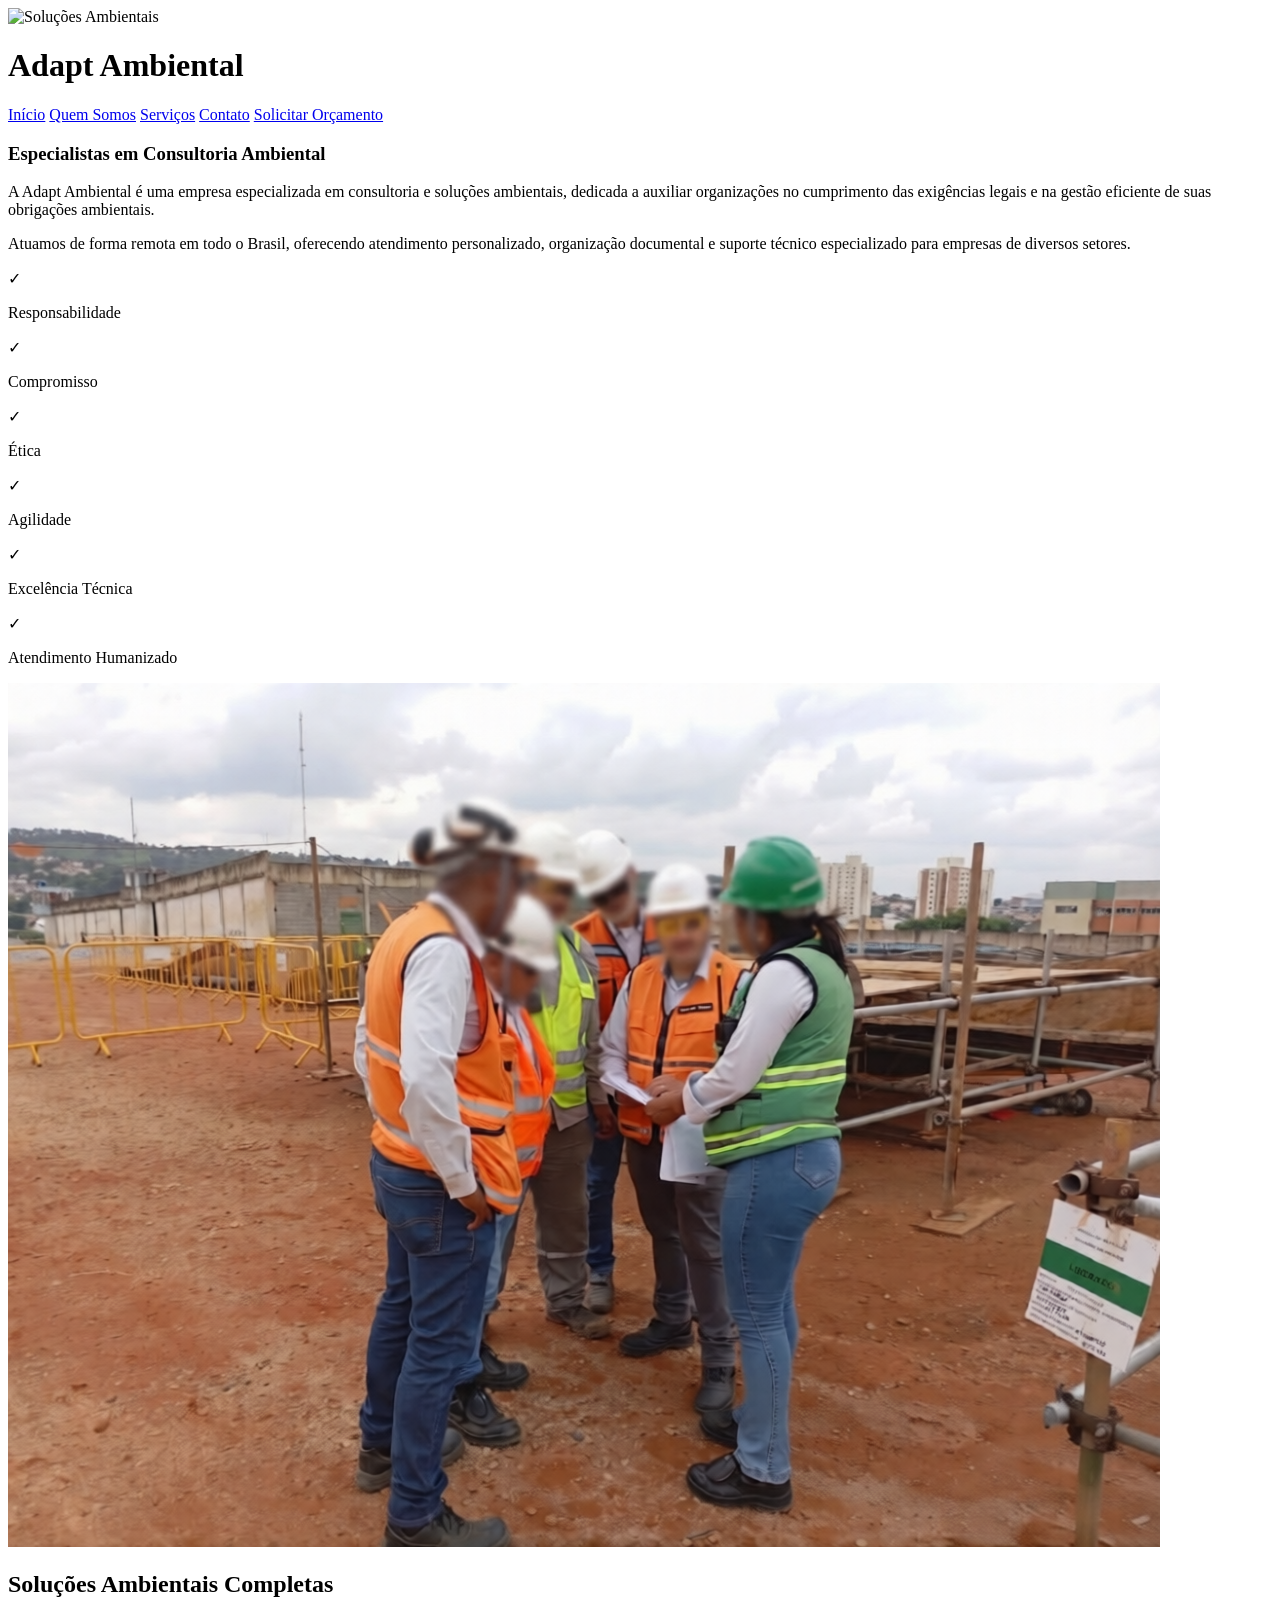
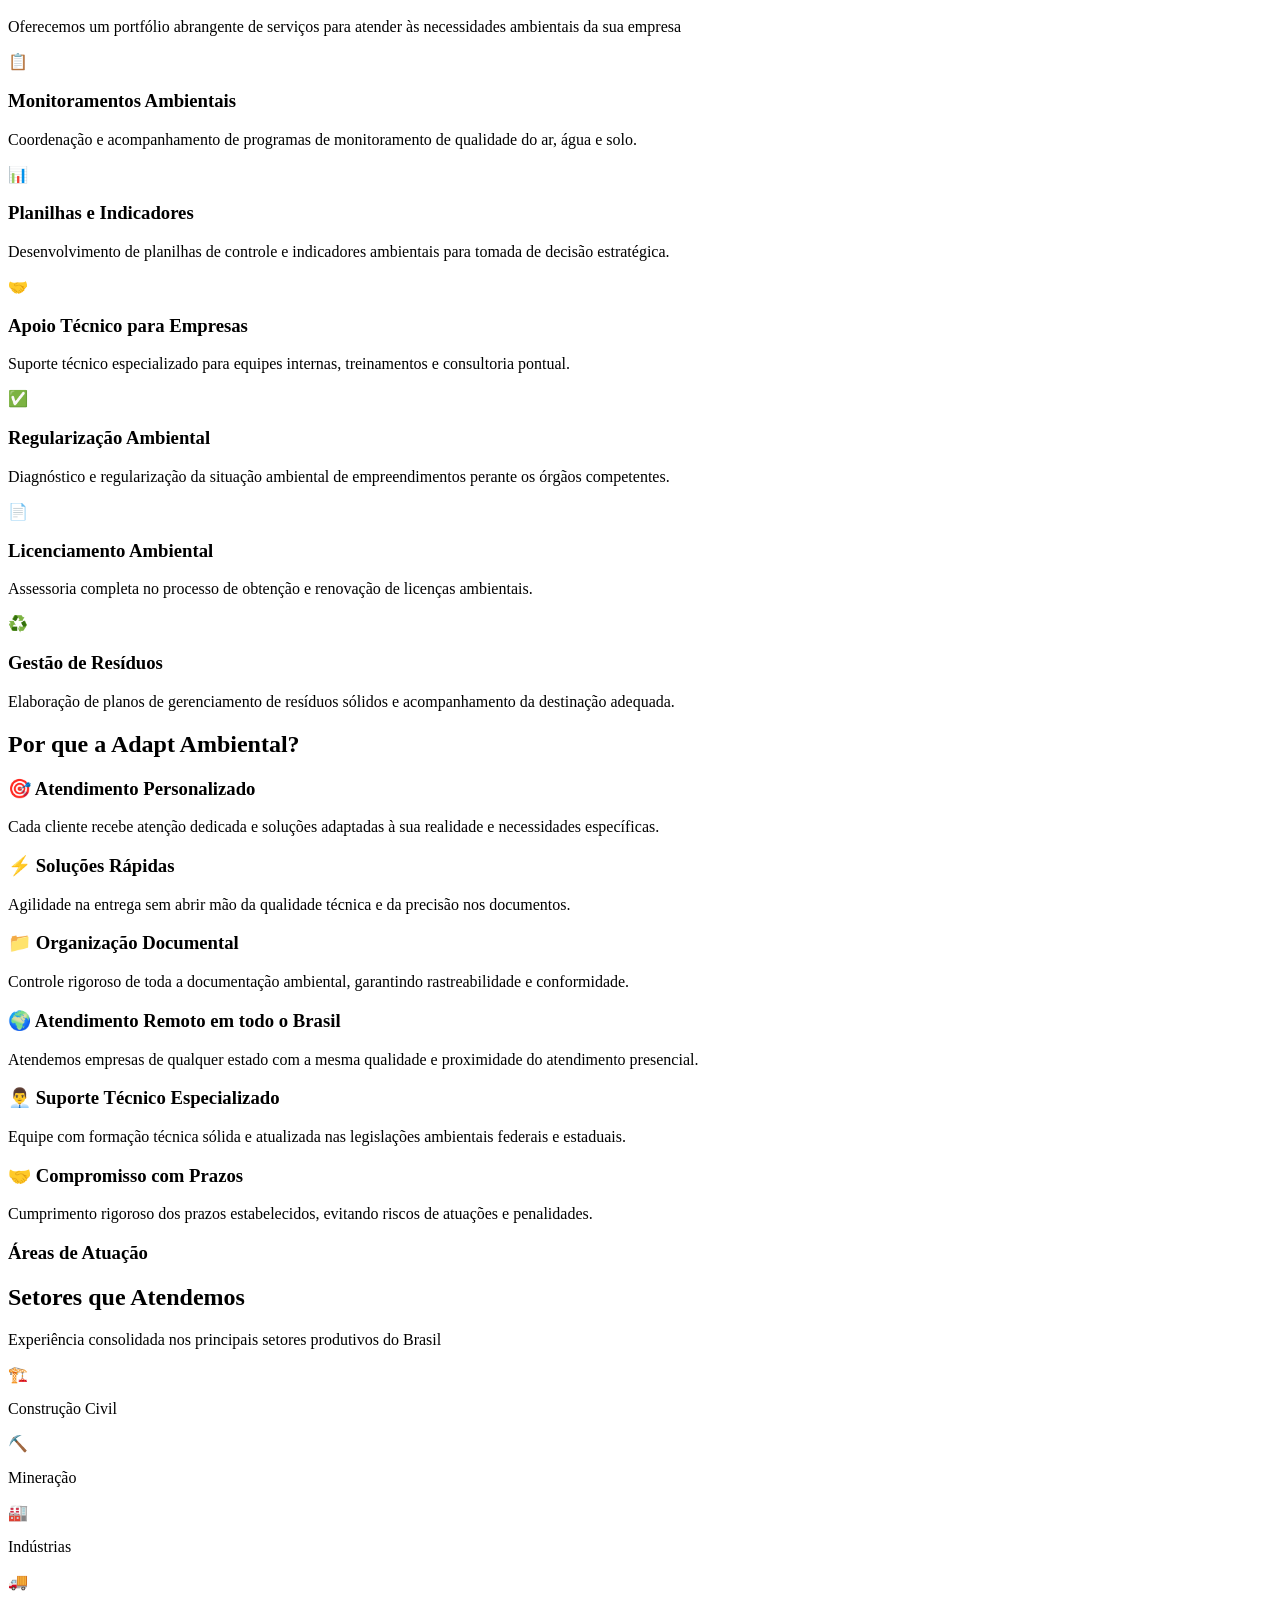
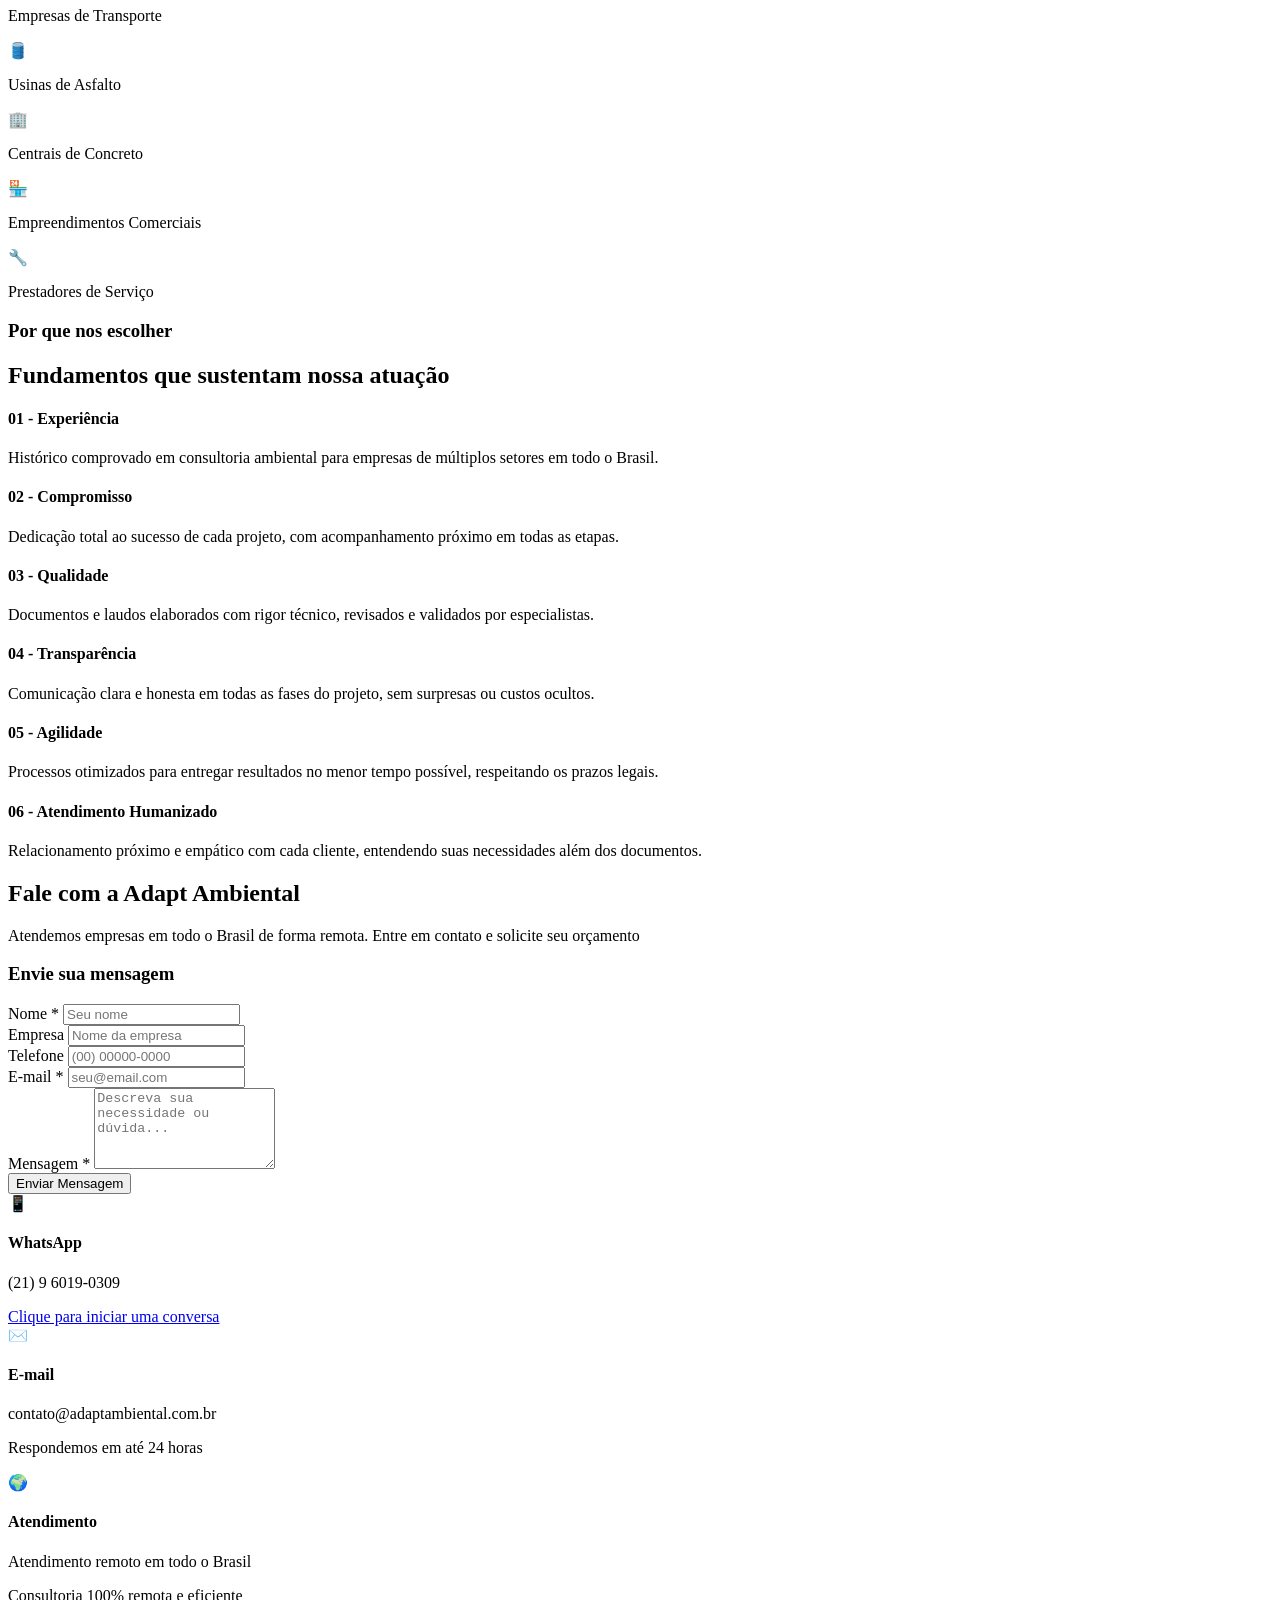
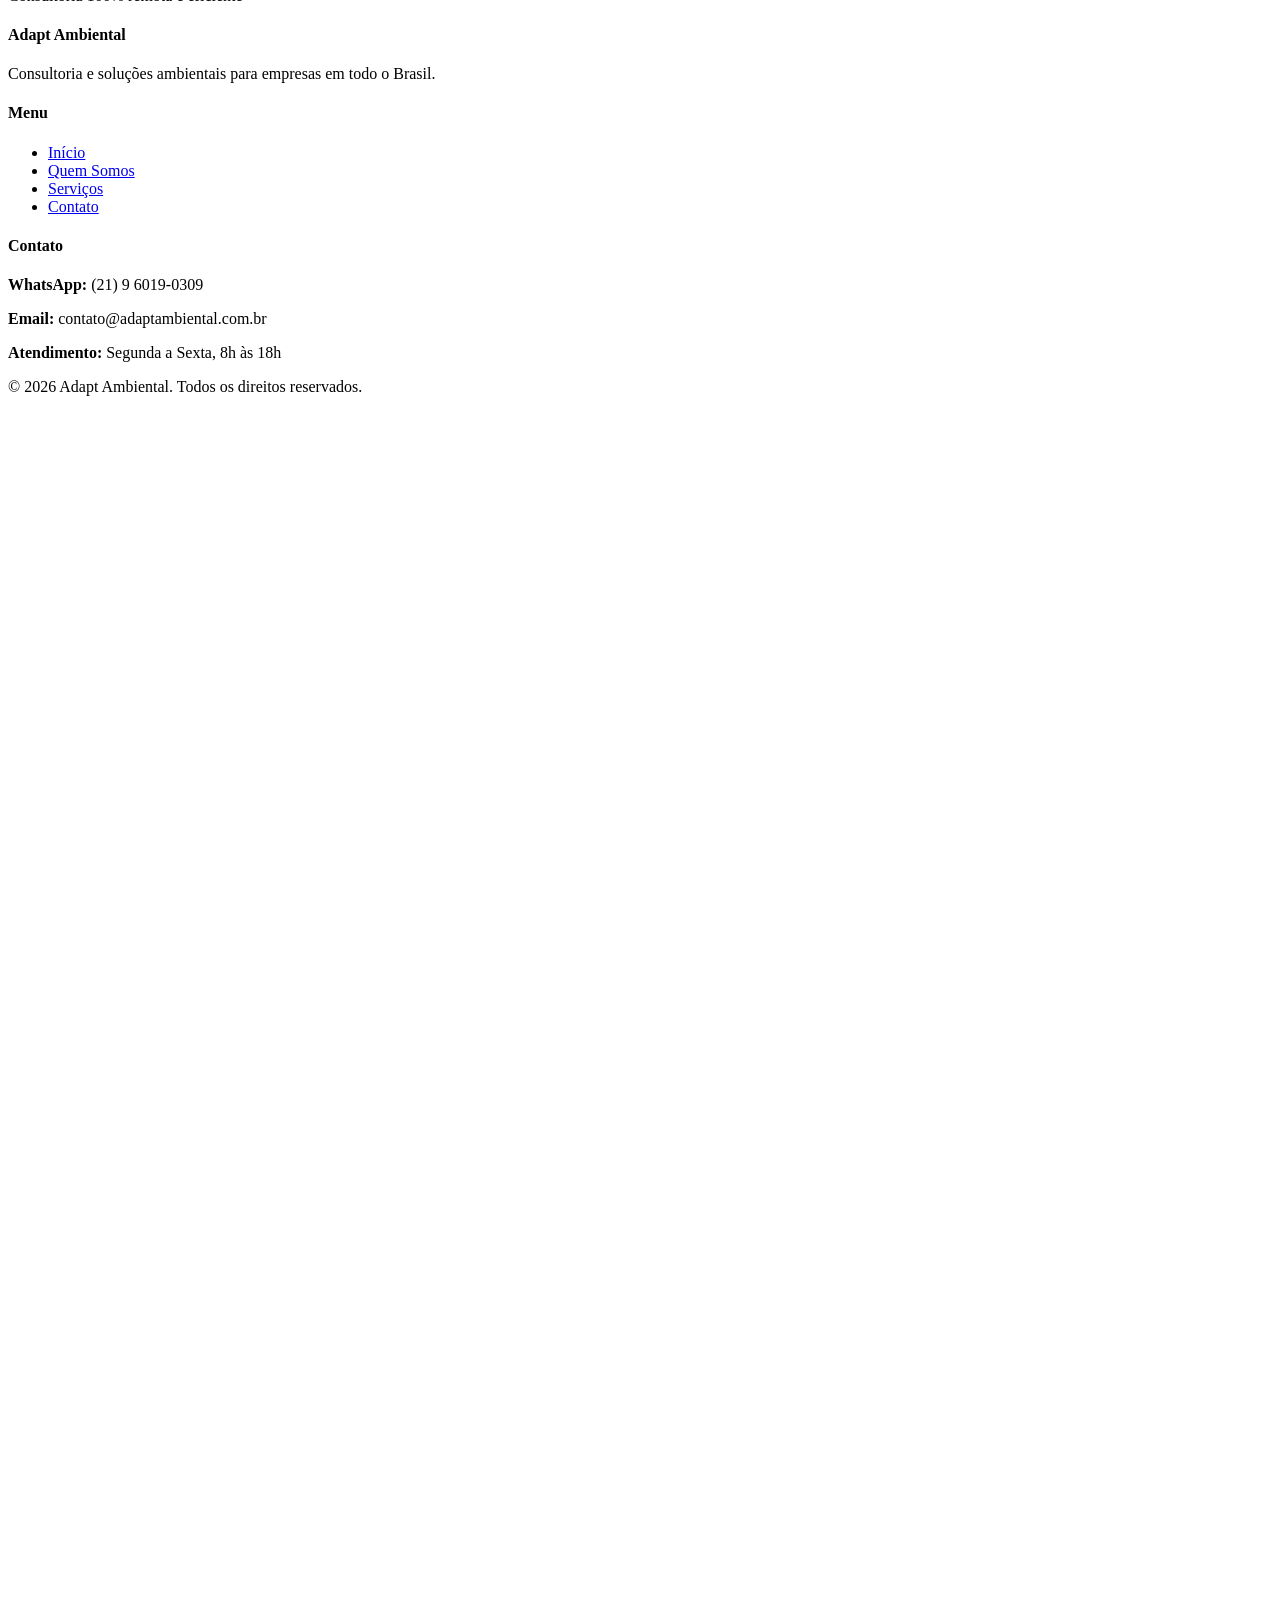
==== index.html @ 5d07e01e "move menu abaixo do banner" ====
<!DOCTYPE html>
<html lang="pt-BR">
<head>
    <meta charset="UTF-8">
    <meta name="viewport" content="width=device-width, initial-scale=1.0">
    <meta http-equiv="X-UA-Compatible" content="ie=edge">
    <link rel="icon" type="image/png" href="images/logo-adapt.png">
    
    <!-- SEO Meta Tags -->
    <title>Adapt Ambiental | Consultoria e Soluções Ambientais</title>
    <meta name="description" content="Consultoria ambiental especializada em licenciamento ambiental, gestão de resíduos, regularização ambiental e documentação técnica para empresas em todo o Brasil.">
    <meta name="keywords" content="consultoria ambiental, licenciamento ambiental, gestão ambiental, gestão de resíduos, regularização ambiental">
    <meta name="author" content="Adapt Ambiental">
    <link rel="canonical" href="https://adaptambiental.com.br/">
    
    <!-- Open Graph -->
    <meta property="og:type" content="website">
    <meta property="og:url" content="https://adaptambiental.com.br/">
    <meta property="og:title" content="Adapt Ambiental | Consultoria e Soluções Ambientais">
    <meta property="og:description" content="Soluções ambientais com responsabilidade, segurança e resultados.">
    <meta property="og:locale" content="pt_BR">
    
    <!-- JSON-LD Schema -->
    <script type="application/ld+json">
    {
        "@context": "https://schema.org",
        "@type": "Organization",
        "name": "Adapt Ambiental",
        "url": "https://adaptambiental.com.br/",
        "description": "Consultoria ambiental especializada em licenciamento, gestão de resíduos e regularização ambiental",
        "contactPoint": {
            "@type": "ContactPoint",
            "telephone": "+55-21-96019-0309",
            "contactType": "Customer Support"
        }
    }
    </script>

</head>
<body>

     
      <main>


          <!-- Hero -->

        <section id="inicio" class="hero">
            <img src="images/banner-main-1600.webp" 
                   alt="Soluções Ambientais" 
                   class="hero-image">
            <div class="hero-overlay">
                <div class="hero-content">
                </div>
            </div>
             </section>
             <header class="header">

          <div class="container">

             <div class="logo"><h1>Adapt Ambiental</h1></div>

              <nav class="nav">

                  <a href="#inicio">Início</a>

                  <a href="#quem-somos">Quem Somos</a>

                  <a href="#servicos">Serviços</a>

                  <a href="#contato">Contato</a>

                  <a href="#contato" class="btn-primary">Solicitar Orçamento</a>

                 </nav>

                 <div class="menu-toggle" id="menuToggle">

                 <span></span><span></span><span></span>

              </div>

          </div>

      </header>


          <!-- Quem Somos -->
    
        <section id="quem-somos" class="quem-somos">
            <div class="container">
                <div class="quem-somos-grid">
                    <div class="quem-somos-text">
                        <h3>Especialistas em Consultoria Ambiental</h3>
                        <p>A Adapt Ambiental é uma empresa especializada em consultoria e soluções ambientais, dedicada a auxiliar organizações no cumprimento das exigências legais e na gestão eficiente de suas obrigações ambientais.</p>
                        <p>Atuamos de forma remota em todo o Brasil, oferecendo atendimento personalizado, organização documental e suporte técnico especializado para empresas de diversos setores.</p>
                        <div class="valores">
                            <div class="valor"><span class="valor-icon">✓</span><p>Responsabilidade</p></div>
                            <div class="valor"><span class="valor-icon">✓</span><p>Compromisso</p></div>
                            <div class="valor"><span class="valor-icon">✓</span><p>Ética</p></div>
                            <div class="valor"><span class="valor-icon">✓</span><p>Agilidade</p></div>
                            <div class="valor"><span class="valor-icon">✓</span><p>Excelência Técnica</p></div>
                            <div class="valor"><span class="valor-icon">✓</span><p>Atendimento Humanizado</p></div>
                        </div>
                    </div>
                    <div class="quem-somos-image">
                       <img src="images/Quem-somos.webp" alt="Equipe Adapt Ambiental" loading="lazy">
                </div>
            </div>
        </section>

        <!-- Serviços -->
        <section id="servicos" class="servicos">
            <div class="container">
                <h2 class="section-title">Soluções Ambientais Completas</h2>
                <p class="section-subtitle">Oferecemos um portfólio abrangente de serviços para atender às necessidades ambientais da sua empresa</p>
                <div class="servicos-grid">
                    <div class="servico-card">
                        <div class="servico-icon">📋</div>
                        <h3>Monitoramentos Ambientais</h3>
                        <p>Coordenação e acompanhamento de programas de monitoramento de qualidade do ar, água e solo.</p>
                    </div>
                    <div class="servico-card">
                        <div class="servico-icon">📊</div>
                        <h3>Planilhas e Indicadores</h3>
                        <p>Desenvolvimento de planilhas de controle e indicadores ambientais para tomada de decisão estratégica.</p>
                    </div>
                    <div class="servico-card">
                        <div class="servico-icon">🤝</div>
                        <h3>Apoio Técnico para Empresas</h3>
                        <p>Suporte técnico especializado para equipes internas, treinamentos e consultoria pontual.</p>
                    </div>
                    <div class="servico-card">
                        <div class="servico-icon">✅</div>
                        <h3>Regularização Ambiental</h3>
                        <p>Diagnóstico e regularização da situação ambiental de empreendimentos perante os órgãos competentes.</p>
                    </div>
                    <div class="servico-card">
                        <div class="servico-icon">📄</div>
                        <h3>Licenciamento Ambiental</h3>
                        <p>Assessoria completa no processo de obtenção e renovação de licenças ambientais.</p>
                    </div>
                    <div class="servico-card">
                        <div class="servico-icon">♻️</div>
                        <h3>Gestão de Resíduos</h3>
                        <p>Elaboração de planos de gerenciamento de resíduos sólidos e acompanhamento da destinação adequada.</p>
                    </div>
                </div>
            </div>
        </section>

        <!-- Diferenciais -->
        <section class="diferenciais">
            <div class="container">
                <h2 class="section-title">Por que a Adapt Ambiental?</h2>
                <div class="diferenciais-grid">
                    <div class="diferencial">
                        <h3>🎯 Atendimento Personalizado</h3>
                        <p>Cada cliente recebe atenção dedicada e soluções adaptadas à sua realidade e necessidades específicas.</p>
                    </div>
                    <div class="diferencial">
                        <h3>⚡ Soluções Rápidas</h3>
                        <p>Agilidade na entrega sem abrir mão da qualidade técnica e da precisão nos documentos.</p>
                    </div>
                    <div class="diferencial">
                        <h3>📁 Organização Documental</h3>
                        <p>Controle rigoroso de toda a documentação ambiental, garantindo rastreabilidade e conformidade.</p>
                    </div>
                    <div class="diferencial">
                        <h3>🌍 Atendimento Remoto em todo o Brasil</h3>
                        <p>Atendemos empresas de qualquer estado com a mesma qualidade e proximidade do atendimento presencial.</p>
                    </div>
                    <div class="diferencial">
                        <h3>👨‍💼 Suporte Técnico Especializado</h3>
                        <p>Equipe com formação técnica sólida e atualizada nas legislações ambientais federais e estaduais.</p>
                    </div>
                    <div class="diferencial">
                        <h3>🤝 Compromisso com Prazos</h3>
                        <p>Cumprimento rigoroso dos prazos estabelecidos, evitando riscos de atuações e penalidades.</p>
                    </div>
                </div>
            </div>
        </section>

        <!-- Setores -->
        <section class="setores">
            <div class="container">
                <h3 class="section-eyebrow">Áreas de Atuação</h3>
                <h2 class="section-title">Setores que Atendemos</h2>
                <p class="section-subtitle">Experiência consolidada nos principais setores produtivos do Brasil</p>
                <div class="setores-grid">
                    <div class="setor-card"><div class="setor-icon">🏗️</div><p>Construção Civil</p></div>
                    <div class="setor-card"><div class="setor-icon">⛏️</div><p>Mineração</p></div>
                    <div class="setor-card"><div class="setor-icon">🏭</div><p>Indústrias</p></div>
                    <div class="setor-card"><div class="setor-icon">🚚</div><p>Empresas de Transporte</p></div>
                    <div class="setor-card"><div class="setor-icon">🛢️</div><p>Usinas de Asfalto</p></div>
                    <div class="setor-card"><div class="setor-icon">🏢</div><p>Centrais de Concreto</p></div>
                    <div class="setor-card"><div class="setor-icon">🏪</div><p>Empreendimentos Comerciais</p></div>
                    <div class="setor-card"><div class="setor-icon">🔧</div><p>Prestadores de Serviço</p></div>
                </div>
            </div>
        </section>

        <!-- Fundamentos -->
        <section class="fundamentos">
            <div class="container">
                <h3 class="section-eyebrow">Por que nos escolher</h3>
                <h2 class="section-title">Fundamentos que sustentam nossa atuação</h2>
                <div class="fundamentos-grid">
                    <div class="fundamento">
                        <h4>01 - Experiência</h4>
                        <p>Histórico comprovado em consultoria ambiental para empresas de múltiplos setores em todo o Brasil.</p>
                    </div>
                    <div class="fundamento">
                        <h4>02 - Compromisso</h4>
                        <p>Dedicação total ao sucesso de cada projeto, com acompanhamento próximo em todas as etapas.</p>
                    </div>
                    <div class="fundamento">
                        <h4>03 - Qualidade</h4>
                        <p>Documentos e laudos elaborados com rigor técnico, revisados e validados por especialistas.</p>
                    </div>
                    <div class="fundamento">
                        <h4>04 - Transparência</h4>
                        <p>Comunicação clara e honesta em todas as fases do projeto, sem surpresas ou custos ocultos.</p>
                    </div>
                    <div class="fundamento">
                        <h4>05 - Agilidade</h4>
                        <p>Processos otimizados para entregar resultados no menor tempo possível, respeitando os prazos legais.</p>
                    </div>
                    <div class="fundamento">
                        <h4>06 - Atendimento Humanizado</h4>
                        <p>Relacionamento próximo e empático com cada cliente, entendendo suas necessidades além dos documentos.</p>
                    </div>
                </div>
            </div>
        </section>

        <!-- Contato -->
        <section id="contato" class="contato">
            <div class="container">
                <h2 class="section-title">Fale com a Adapt Ambiental</h2>
                <p class="section-subtitle">Atendemos empresas em todo o Brasil de forma remota. Entre em contato e solicite seu orçamento</p>
                <div class="contato-grid">
                    <div class="contato-form">
                        <h3>Envie sua mensagem</h3>
                        <form id="formContato" novalidate>
                            <div class="form-group">
                                <label for="nome">Nome *</label>
                                <input type="text" id="nome" name="nome" required placeholder="Seu nome" maxlength="100">
                                <span class="error" id="erroNome"></span>
                            </div>
                            <div class="form-row">
                                <div class="form-group">
                                    <label for="empresa">Empresa</label>
                                    <input type="text" id="empresa" name="empresa" placeholder="Nome da empresa" maxlength="100">
                                </div>
                                <div class="form-group">
                                    <label for="telefone">Telefone</label>
                                    <input type="tel" id="telefone" name="telefone" placeholder="(00) 00000-0000" maxlength="15">
                                </div>
                            </div>
                            <div class="form-group">
                                <label for="email">E-mail *</label>
                                <input type="email" id="email" name="email" required placeholder="seu@email.com" maxlength="100">
                                <span class="error" id="erroEmail"></span>
                            </div>
                            <div class="form-group">
                                <label for="mensagem">Mensagem *</label>
                                <textarea id="mensagem" name="mensagem" required placeholder="Descreva sua necessidade ou dúvida..." rows="5" maxlength="1000"></textarea>
                                <span class="error" id="erroMensagem"></span>
                            </div>
                            <div class="form-status" id="formStatus"></div>
                            <button type="submit" class="btn-primary btn-submit" id="btnSubmit">Enviar Mensagem</button>
                        </form>
                    </div>
                    <div class="contato-info">
                        <div class="info-card">
                            <div class="info-icon">📱</div>
                            <h4>WhatsApp</h4>
                            <p class="info-value">(21) 9 6019-0309</p>
                            <a href="https://wa.me/5521960190309" target="_blank" rel="noopener noreferrer" class="info-link">Clique para iniciar uma conversa</a>
                        </div>
                        <div class="info-card">
                            <div class="info-icon">✉️</div>
                            <h4>E-mail</h4>
                            <p class="info-value">contato@adaptambiental.com.br</p>
                            <p class="info-desc">Respondemos em até 24 horas</p>
                        </div>
                        <div class="info-card">
                            <div class="info-icon">🌍</div>
                            <h4>Atendimento</h4>
                            <p class="info-value">Atendimento remoto em todo o Brasil</p>
                            <p class="info-desc">Consultoria 100% remota e eficiente</p>
                        </div>
                    </div>
                </div>
            </div>
        </section>
    </main>

    <!-- Footer -->
    <footer class="footer">
        <div class="container">
            <div class="footer-grid">
                <div class="footer-col">
                    <h4>Adapt Ambiental</h4>
                    <p>Consultoria e soluções ambientais para empresas em todo o Brasil.</p>
                </div>
                <div class="footer-col">
                    <h4>Menu</h4>
                    <ul>
                        <li><a href="#inicio">Início</a></li>
                        <li><a href="#quem-somos">Quem Somos</a></li>
                        <li><a href="#servicos">Serviços</a></li>
                        <li><a href="#contato">Contato</a></li>
                    </ul>
                </div>
                <div class="footer-col">
                    <h4>Contato</h4>
                    <p><strong>WhatsApp:</strong> (21) 9 6019-0309</p>
                    <p><strong>Email:</strong> contato@adaptambiental.com.br</p>
                    <p><strong>Atendimento:</strong> Segunda a Sexta, 8h às 18h</p>
                </div>
            </div>
            <div class="footer-bottom">
                <p>&copy; 2026 Adapt Ambiental. Todos os direitos reservados.</p>
            </div>
        </div>
    </footer>

    <!-- WhatsApp Button -->
    <a href="https://wa.me/5521960190309" target="_blank" rel="noopener noreferrer" class="whatsapp-btn" aria-label="Falar pelo WhatsApp">
        <span class="pulse"></span>
        <svg xmlns="http://www.w3.org/2000/svg" viewBox="0 0 24 24" fill="white"><path d="M17.472 14.382c-.297-.149-1.758-.867-2.03-.967-.273-.099-.471-.148-.67.15-.197.297-.767.966-.94 1.164-.173.199-.347.223-.644.075-.297-.15-1.255-.463-2.39-1.475-.883-.788-1.48-1.761-1.653-2.059-.173-.297-.018-.458.13-.606.134-.133.298-.347.446-.52.149-.174.198-.298.298-.497.099-.198.05-.371-.025-.52-.075-.149-.669-1.612-.916-2.207-.242-.579-.487-.5-.669-.51-.173-.008-.371-.01-.57-.01-.198 0-.52.074-.792.372-.272.297-1.04 1.016-1.04 2.479 0 1.462 1.065 2.875 1.213 3.074.149.198 2.096 3.2 5.077 4.487.709.306 1.262.489 1.694.625.712.227 1.36.195 1.871.118.571-.085 1.758-.719 2.006-1.413.248-.694.248-1.289.173-1.413-.074-.124-.272-.198-.57-.347m-5.421 7.403h-.004a9.87 9.87 0 01-5.031-1.378l-.361-.214-3.741.982.998-3.648-.235-.374a9.86 9.86 0 01-1.51-5.26c.001-5.45 4.436-9.884 9.888-9.884 2.64 0 5.122 1.03 6.988 2.898a9.825 9.825 0 012.893 6.994c-.003 5.45-4.437 9.884-9.885 9.884m8.413-18.297A11.815 11.815 0 0012.05 0C5.495 0 .16 5.335.157 11.892c0 2.096.547 4.142 1.588 5.945L.057 24l6.305-1.654a11.882 11.882 0 005.683 1.448h.005c6.554 0 11.89-5.335 11.893-11.893a11.821 11.821 0 00-3.48-8.413z"/></svg>
    </a>

    <script src="script.js"></script>
</body>
</html>
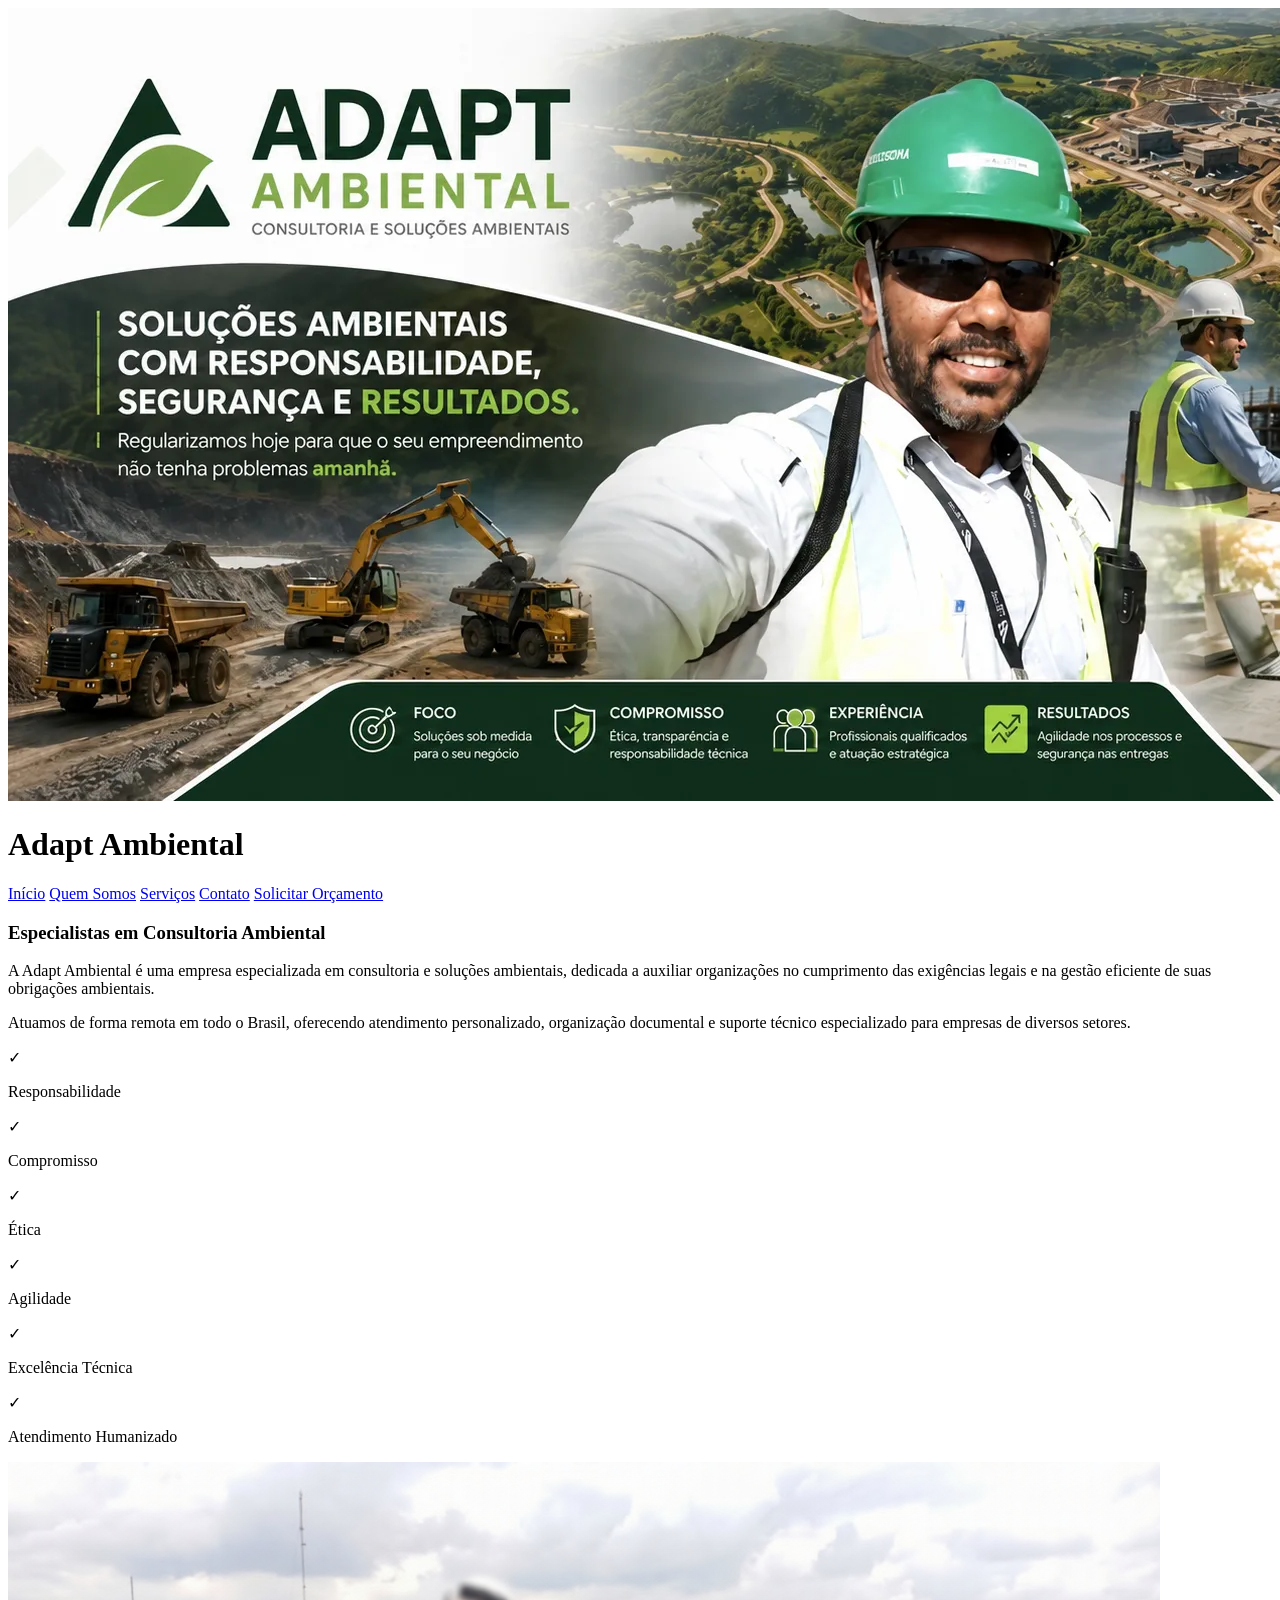
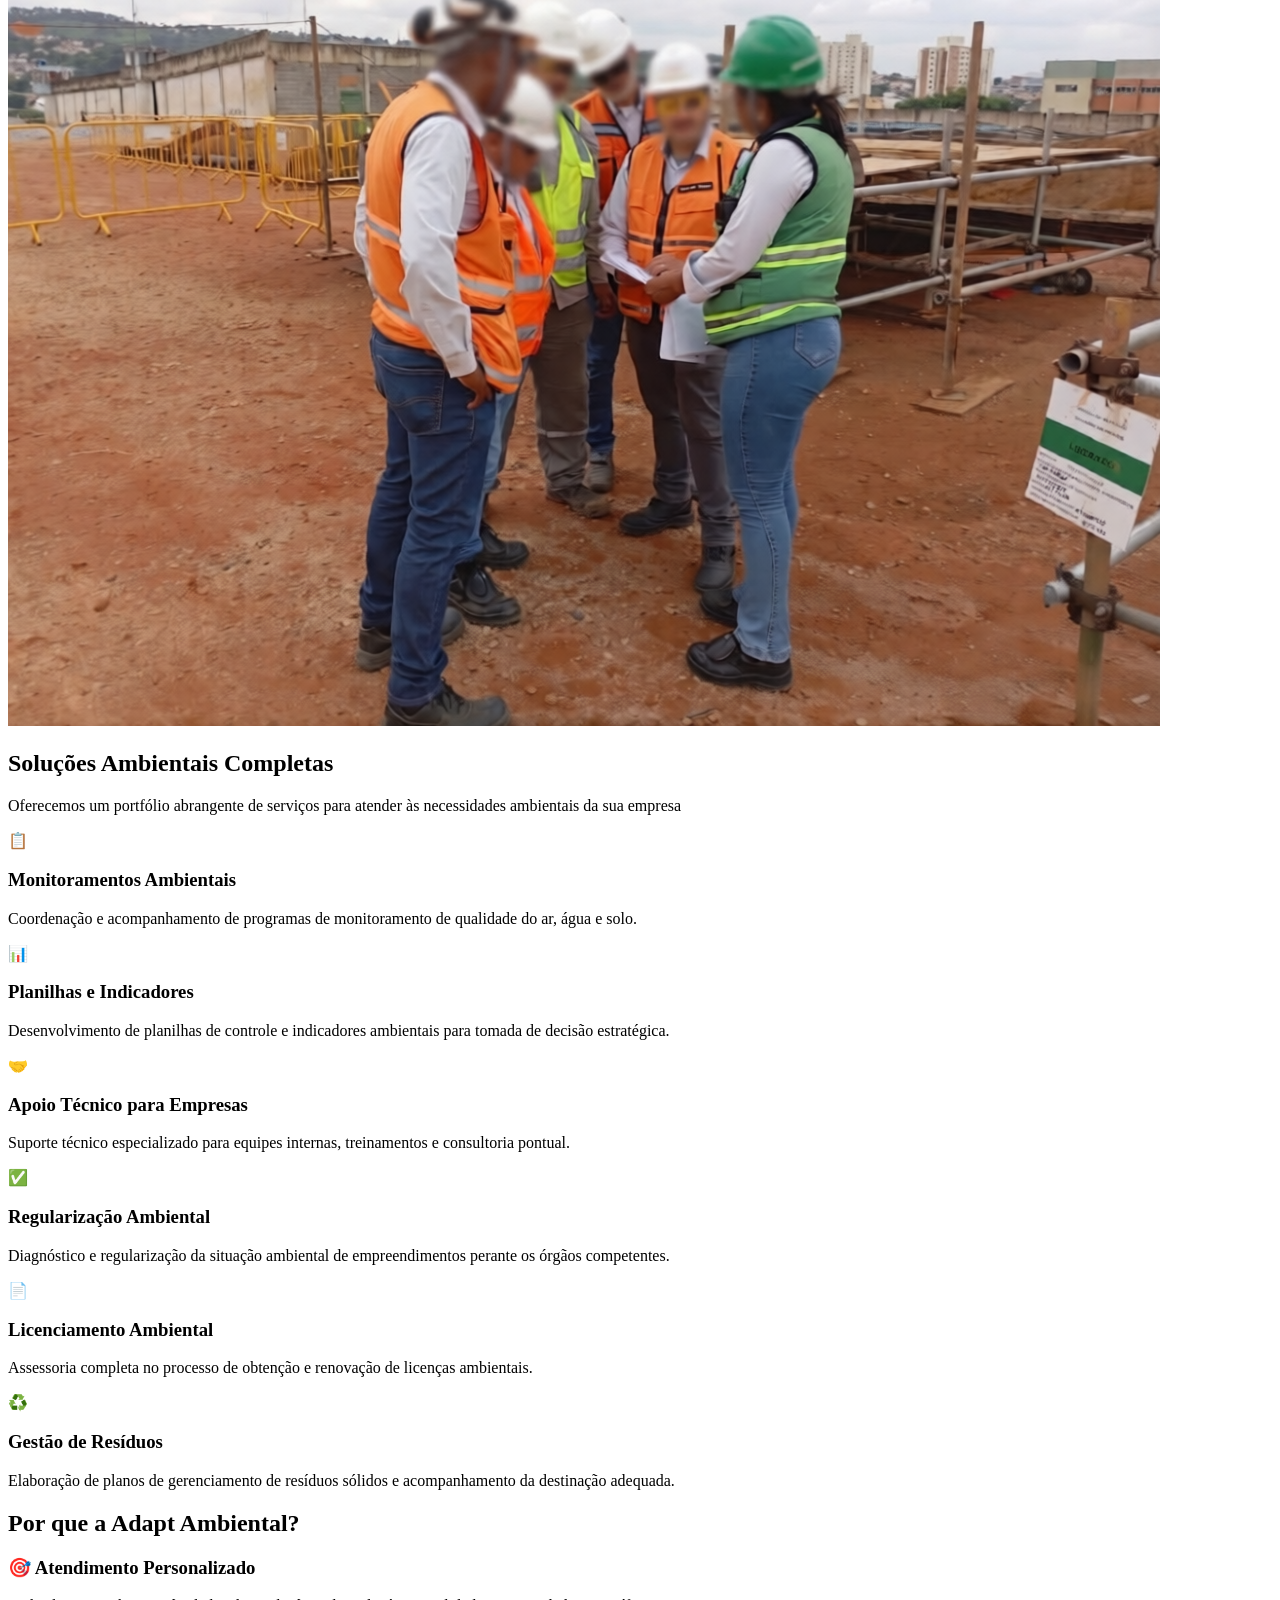
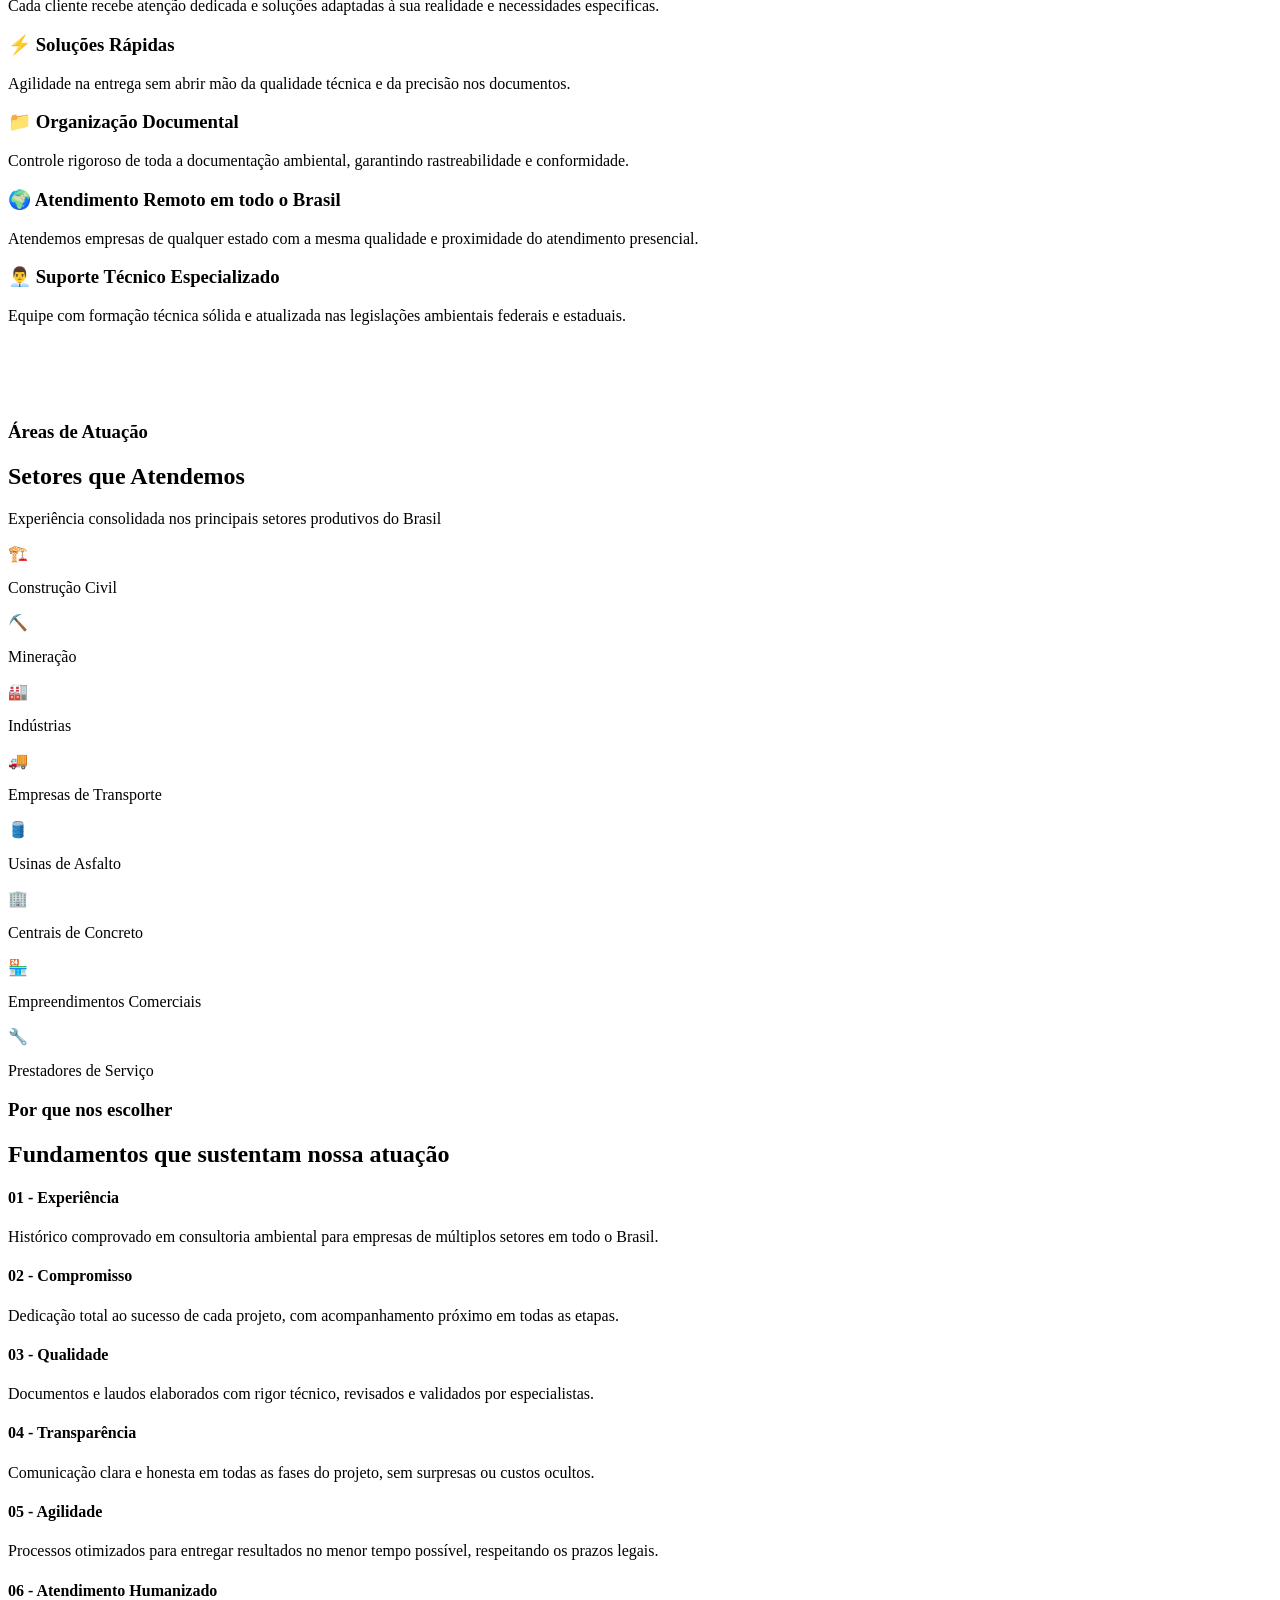
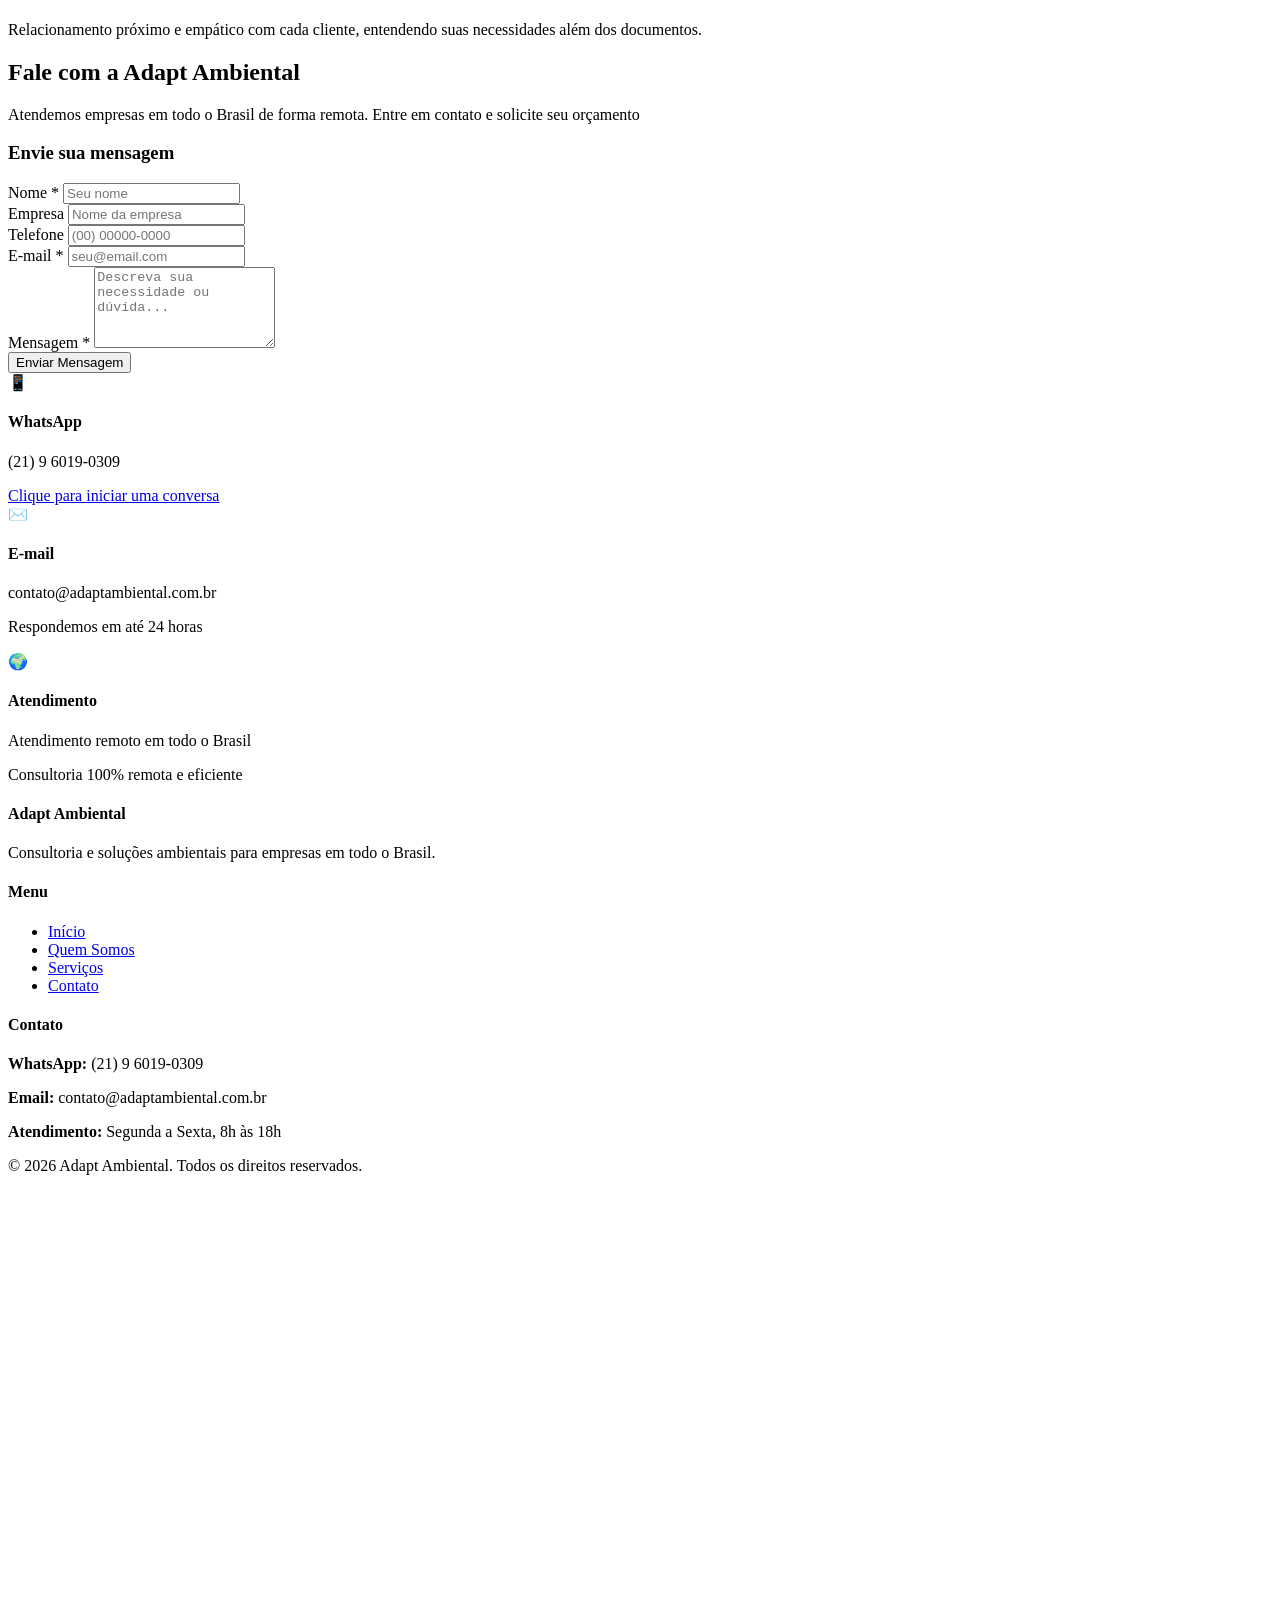
==== commit 812e6aee: "fix(hero): add picture element with srcset for desktop (1600) and mobile (1200) banners" ====
--- a/index.html
+++ b/index.html
@@ -39,54 +39,39 @@
 </head>
 <body>
 
-     
-      <main>
-
-
-          <!-- Hero -->
-
+    <main>
+
+        <!-- Hero -->
         <section id="inicio" class="hero">
-            <img src="images/banner-main-1600.webp" 
-                   alt="Soluções Ambientais" 
-                   class="hero-image">
+            <picture>
+                <source media="(max-width: 768px)" srcset="images/banner-main-1200.webp">
+                <img src="images/banner-main-1600.webp"
+                     alt="Soluções Ambientais"
+                     class="hero-image">
+            </picture>
             <div class="hero-overlay">
                 <div class="hero-content">
                 </div>
             </div>
-             </section>
-             <header class="header">
-
-          <div class="container">
-
-             <div class="logo"><h1>Adapt Ambiental</h1></div>
-
-              <nav class="nav">
-
-                  <a href="#inicio">Início</a>
-
-                  <a href="#quem-somos">Quem Somos</a>
-
-                  <a href="#servicos">Serviços</a>
-
-                  <a href="#contato">Contato</a>
-
-                  <a href="#contato" class="btn-primary">Solicitar Orçamento</a>
-
-                 </nav>
-
-                 <div class="menu-toggle" id="menuToggle">
-
-                 <span></span><span></span><span></span>
-
-              </div>
-
-          </div>
-
-      </header>
-
-
-          <!-- Quem Somos -->
-    
+        </section>
+
+        <header class="header">
+            <div class="container">
+                <div class="logo"><h1>Adapt Ambiental</h1></div>
+                <nav class="nav">
+                    <a href="#inicio">Início</a>
+                    <a href="#quem-somos">Quem Somos</a>
+                    <a href="#servicos">Serviços</a>
+                    <a href="#contato">Contato</a>
+                    <a href="#contato" class="btn-primary">Solicitar Orçamento</a>
+                </nav>
+                <div class="menu-toggle" id="menuToggle">
+                    <span></span><span></span><span></span>
+                </div>
+            </div>
+        </header>
+
+        <!-- Quem Somos -->
         <section id="quem-somos" class="quem-somos">
             <div class="container">
                 <div class="quem-somos-grid">
@@ -104,7 +89,8 @@
                         </div>
                     </div>
                     <div class="quem-somos-image">
-                       <img src="images/Quem-somos.webp" alt="Equipe Adapt Ambiental" loading="lazy">
+                        <img src="images/Quem-somos.webp" alt="Equipe Adapt Ambiental" loading="lazy">
+                    </div>
                 </div>
             </div>
         </section>
@@ -331,9 +317,9 @@
     <!-- WhatsApp Button -->
     <a href="https://wa.me/5521960190309" target="_blank" rel="noopener noreferrer" class="whatsapp-btn" aria-label="Falar pelo WhatsApp">
         <span class="pulse"></span>
-        <svg xmlns="http://www.w3.org/2000/svg" viewBox="0 0 24 24" fill="white"><path d="M17.472 14.382c-.297-.149-1.758-.867-2.03-.967-.273-.099-.471-.148-.67.15-.197.297-.767.966-.94 1.164-.173.199-.347.223-.644.075-.297-.15-1.255-.463-2.39-1.475-.883-.788-1.48-1.761-1.653-2.059-.173-.297-.018-.458.13-.606.134-.133.298-.347.446-.52.149-.174.198-.298.298-.497.099-.198.05-.371-.025-.52-.075-.149-.669-1.612-.916-2.207-.242-.579-.487-.5-.669-.51-.173-.008-.371-.01-.57-.01-.198 0-.52.074-.792.372-.272.297-1.04 1.016-1.04 2.479 0 1.462 1.065 2.875 1.213 3.074.149.198 2.096 3.2 5.077 4.487.709.306 1.262.489 1.694.625.712.227 1.36.195 1.871.118.571-.085 1.758-.719 2.006-1.413.248-.694.248-1.289.173-1.413-.074-.124-.272-.198-.57-.347m-5.421 7.403h-.004a9.87 9.87 0 01-5.031-1.378l-.361-.214-3.741.982.998-3.648-.235-.374a9.86 9.86 0 01-1.51-5.26c.001-5.45 4.436-9.884 9.888-9.884 2.64 0 5.122 1.03 6.988 2.898a9.825 9.825 0 012.893 6.994c-.003 5.45-4.437 9.884-9.885 9.884m8.413-18.297A11.815 11.815 0 0012.05 0C5.495 0 .16 5.335.157 11.892c0 2.096.547 4.142 1.588 5.945L.057 24l6.305-1.654a11.882 11.882 0 005.683 1.448h.005c6.554 0 11.89-5.335 11.893-11.893a11.821 11.821 0 00-3.48-8.413z"/></svg>
+        <svg xmlns="http://www.w3.org/2000/svg" viewBox="0 0 24 24" fill="white"><path d="M17.472 14.382c-.297-.149-1.758-.867-2.03-.967-.273-.099-.471-.148-.67.15-.197.297-.767.966-.94 1.164-.173.199-.347.223-.644.075-.297-.15-1.255-.463-2.39-1.475-.883-.788-1.48-1.761-1.653-2.059-.173-.297-.018-.458.13-.606.134-.133.298-.347.446-.52.149-.174.198-.298.298-.497.099-.198.05-.371-.025-.52-.075-.149-.669-1.612-.916-2.207-.242-.579-.487-.5-.669-.51-.173-.008-.371-.01-.57-.01-.198 0-.52.074-.792.372-.272.297-1.04 1.016-1.04 2.479 0 1.462 1.065 2.875 1.213 3.074.149.198 2.096 3.2 5.077 4.487.709.306 1.262.489 1.694.625.712.227 1.36.195 1.871.118.571-.085 1.758-.719 2.006-1.413.248-.694.248-1.289.173-1.413-.074-.124-.272-.198-.57-.347m-5.421 7.403h-.004a9.87 9.87 0 01-5.031-1.378l-.361-.214-3.741.982.998-3.648-.235-.374a9.86 9.86 0 01-1.51-5.26c.001-5.45 4.436-9.884 9.888-9.884 2.64 0 5.122 1.03 6.988 2.898a9.825 9.825 0 012.893 6.994c-.003 5.45-4.437 9.884-9.885 9.884m8.413-18.297A11.815 11.815 0 0012.05 0C5.495 0 .16 5.335.157 11.892c0 2.096.547 4.142 1.588 5.945L.057 24l6.305-1.654a11.882 11.882 0 005.683 1.448h.005c6.554 0 11.89-5.335 11.893-11.893a11.821 11.821 0 00-3.48-8.413Z"/></svg>
     </a>
 
     <script src="script.js"></script>
 </body>
-</html>+</html>
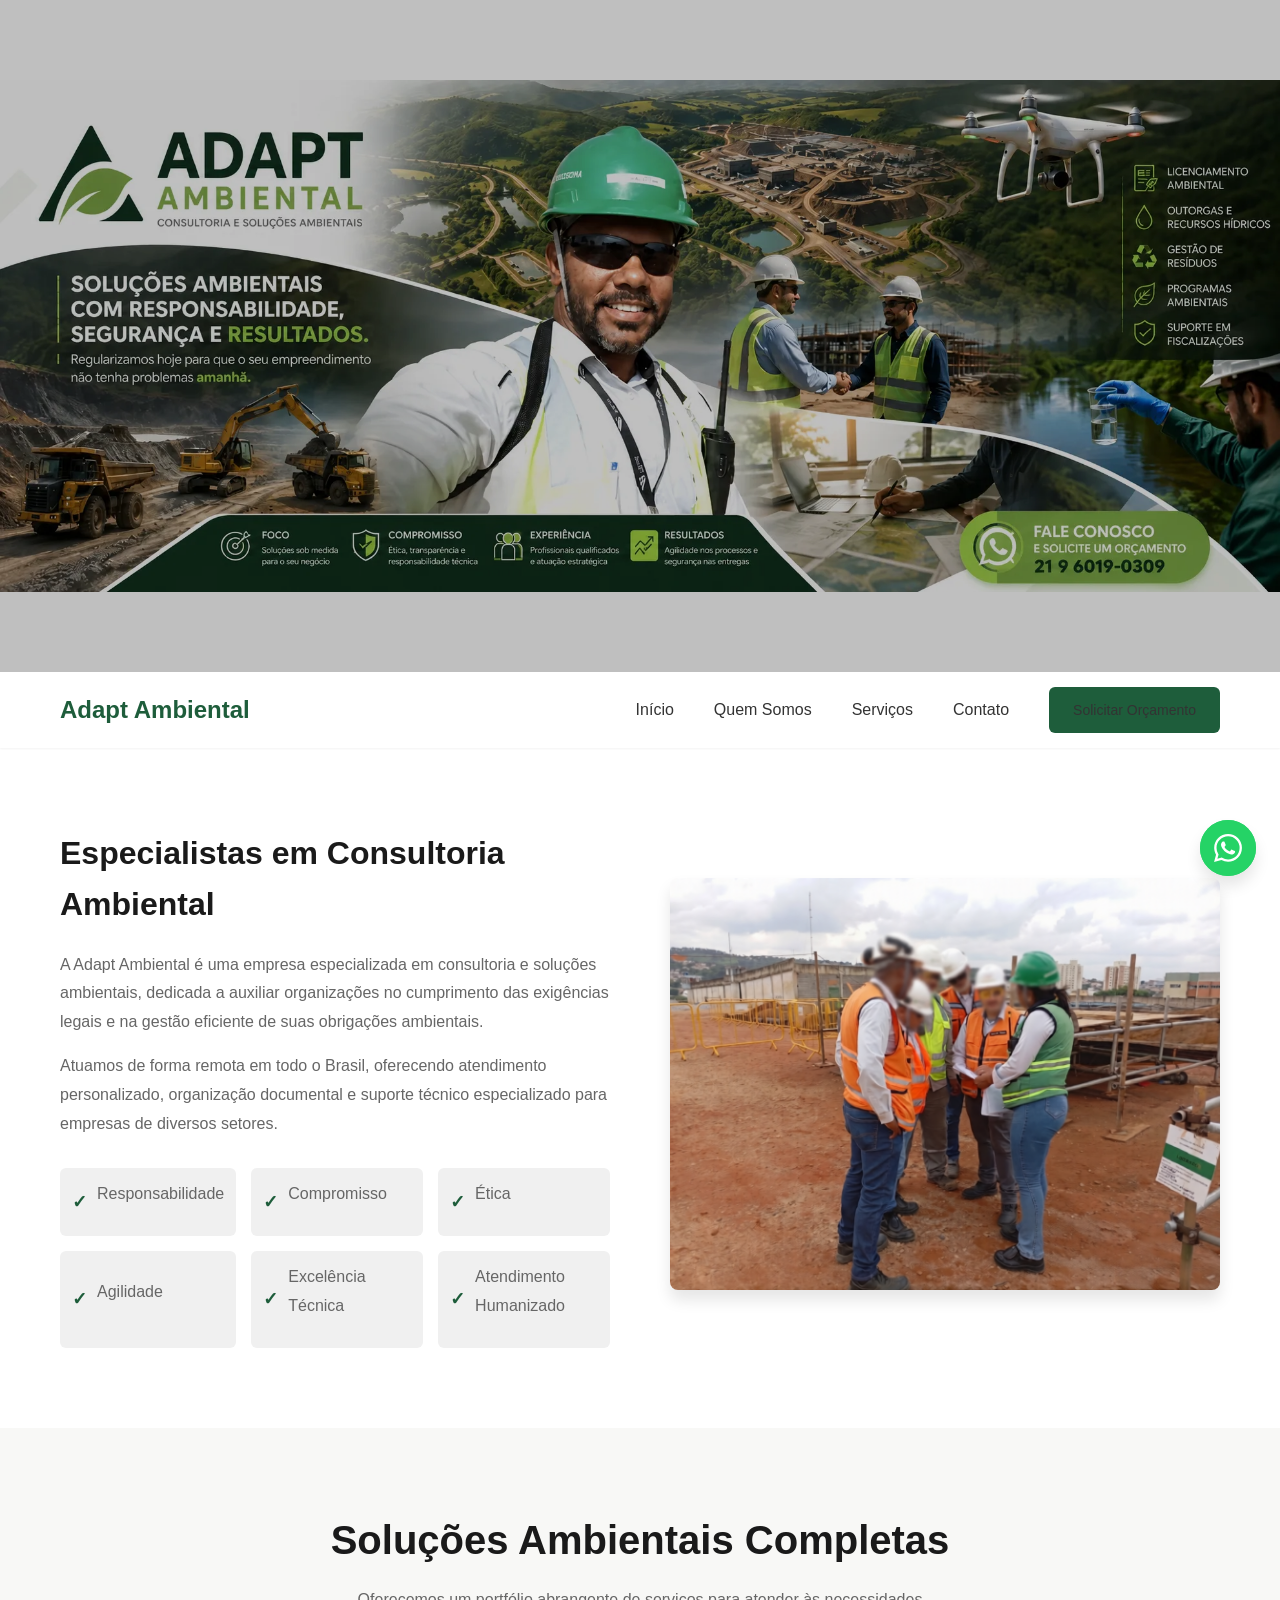
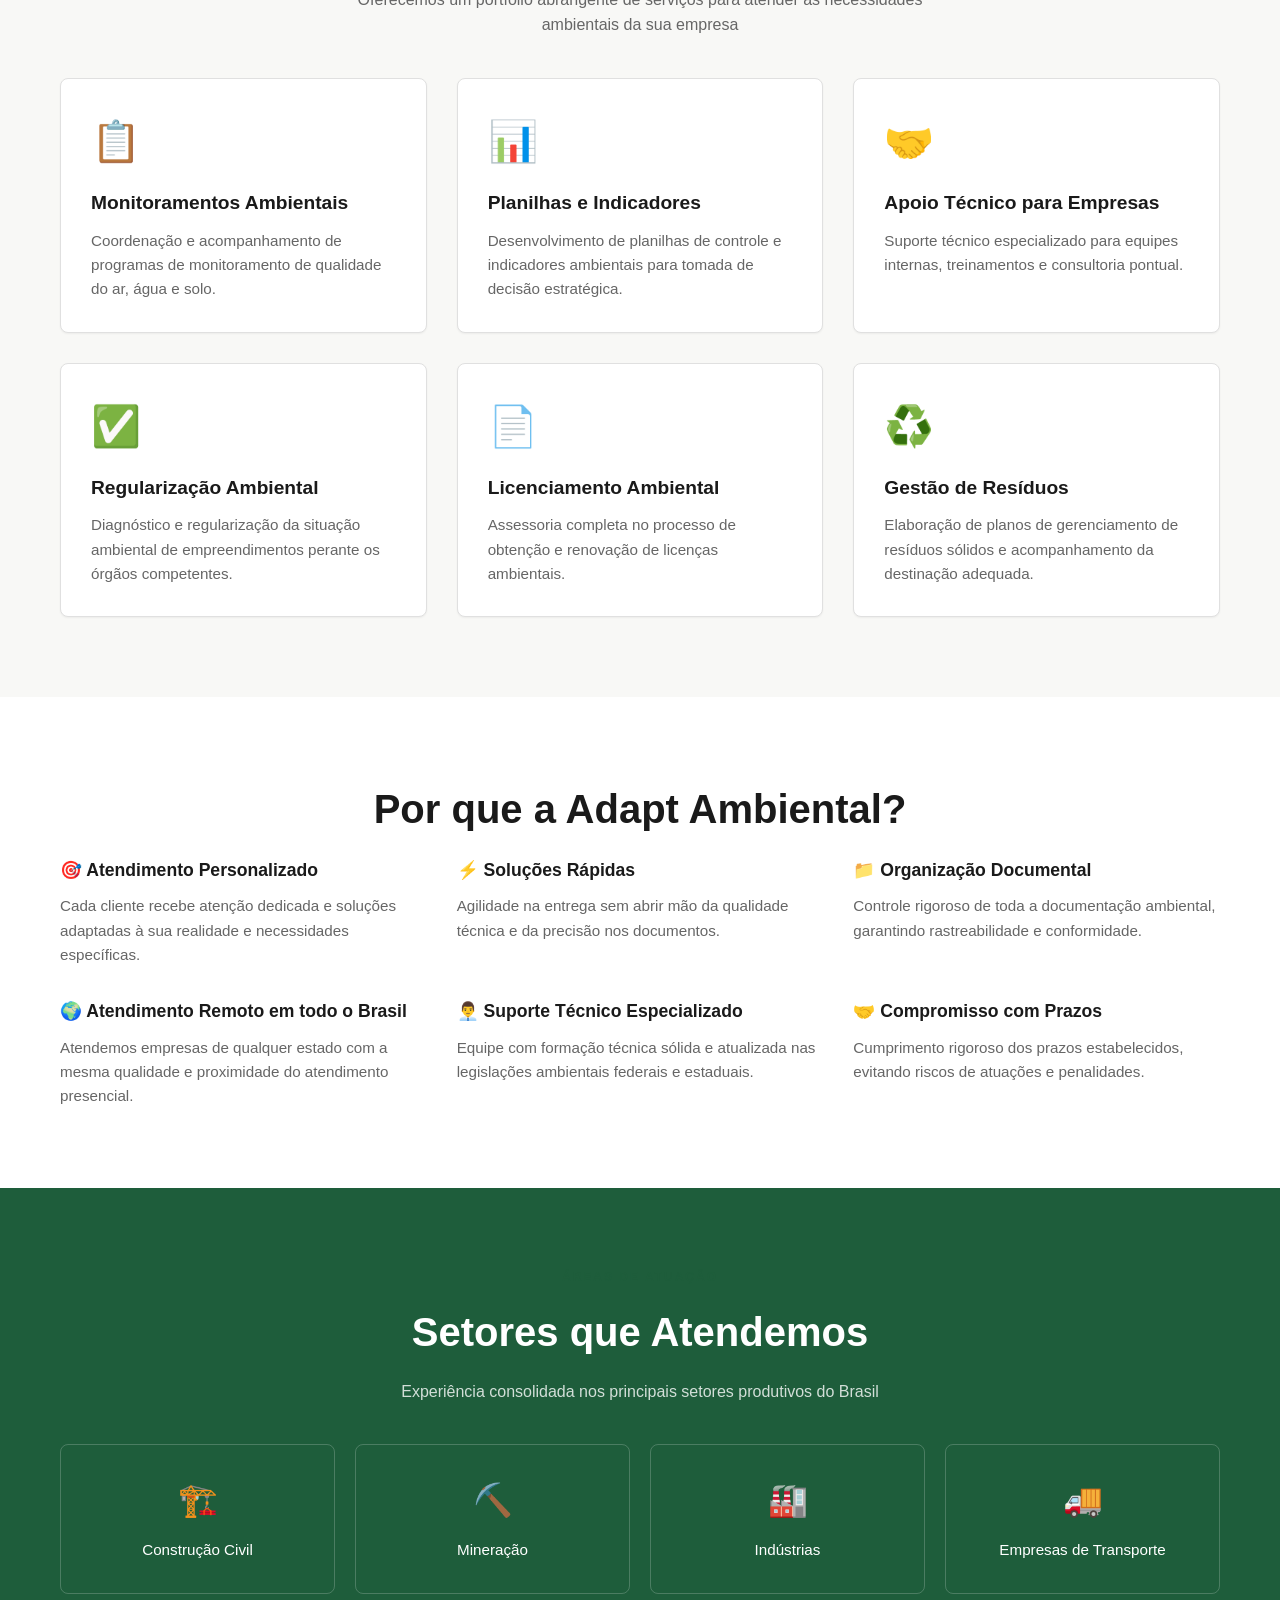
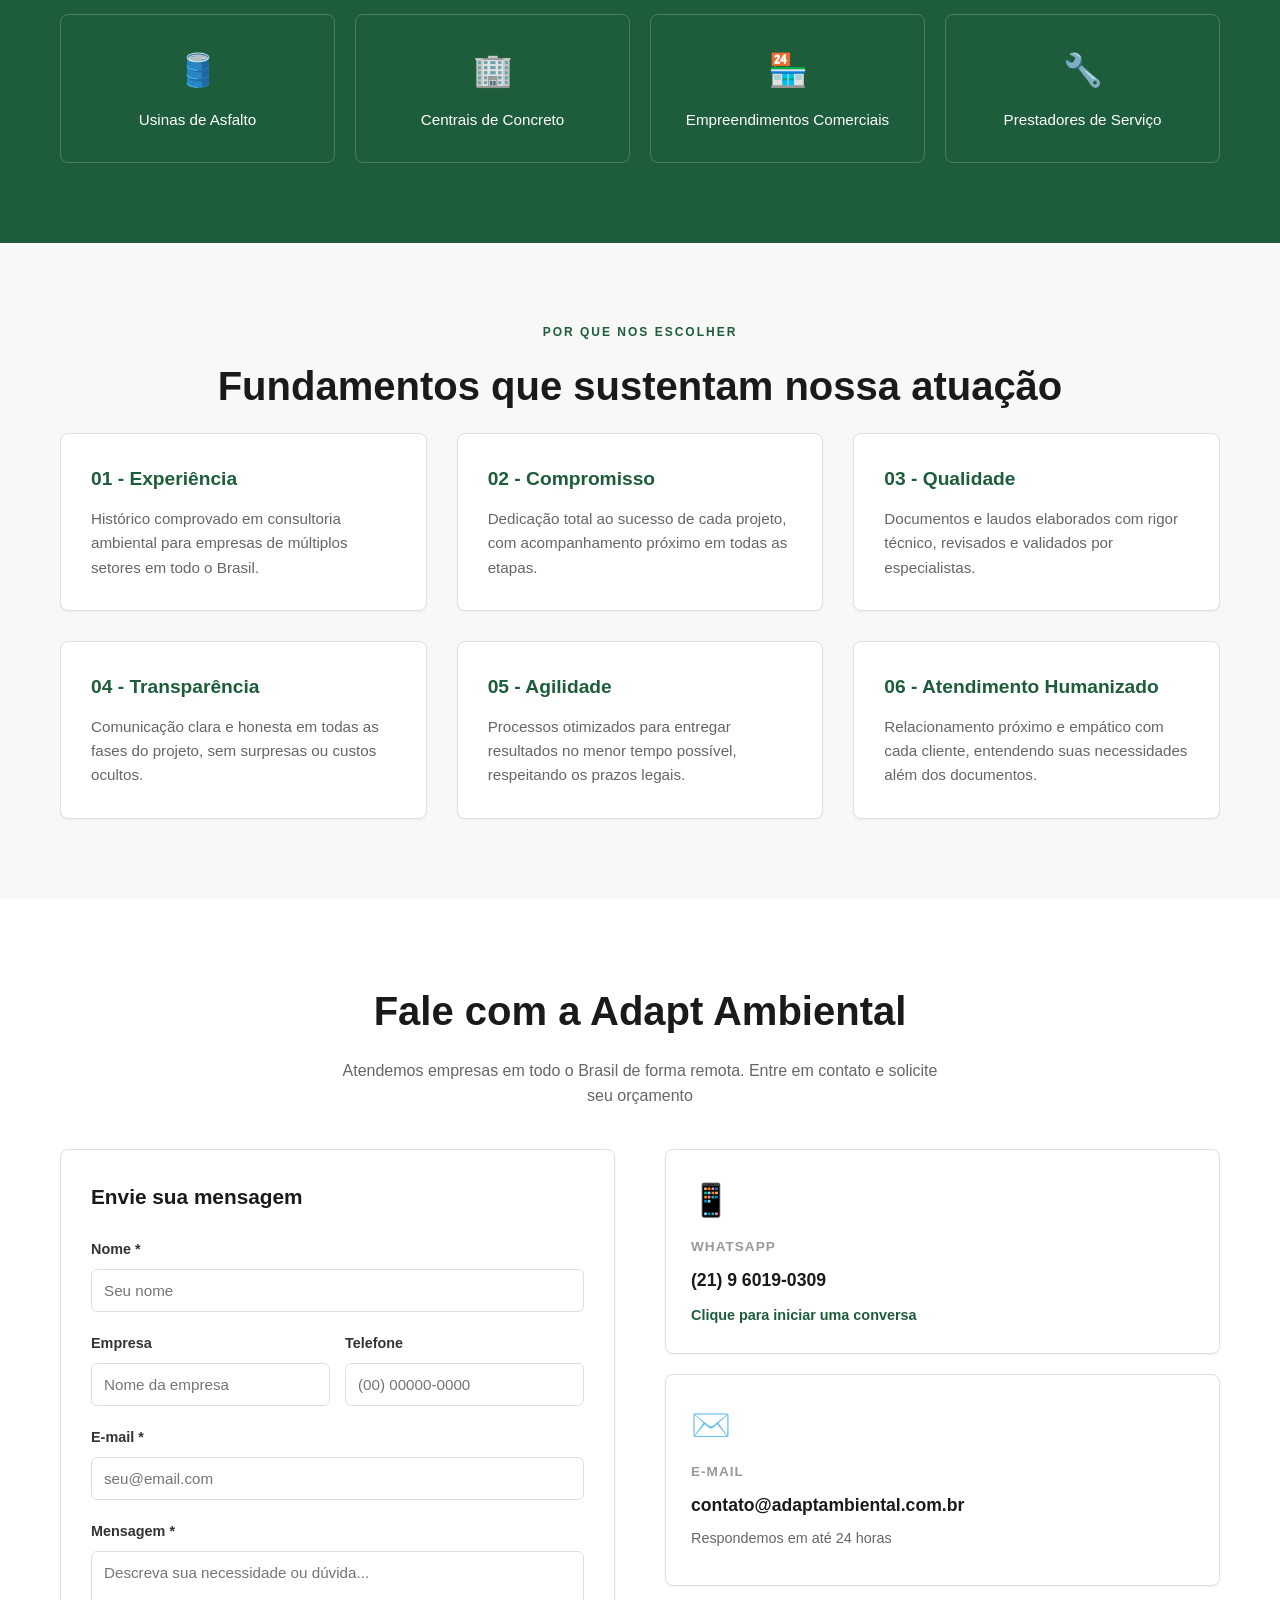
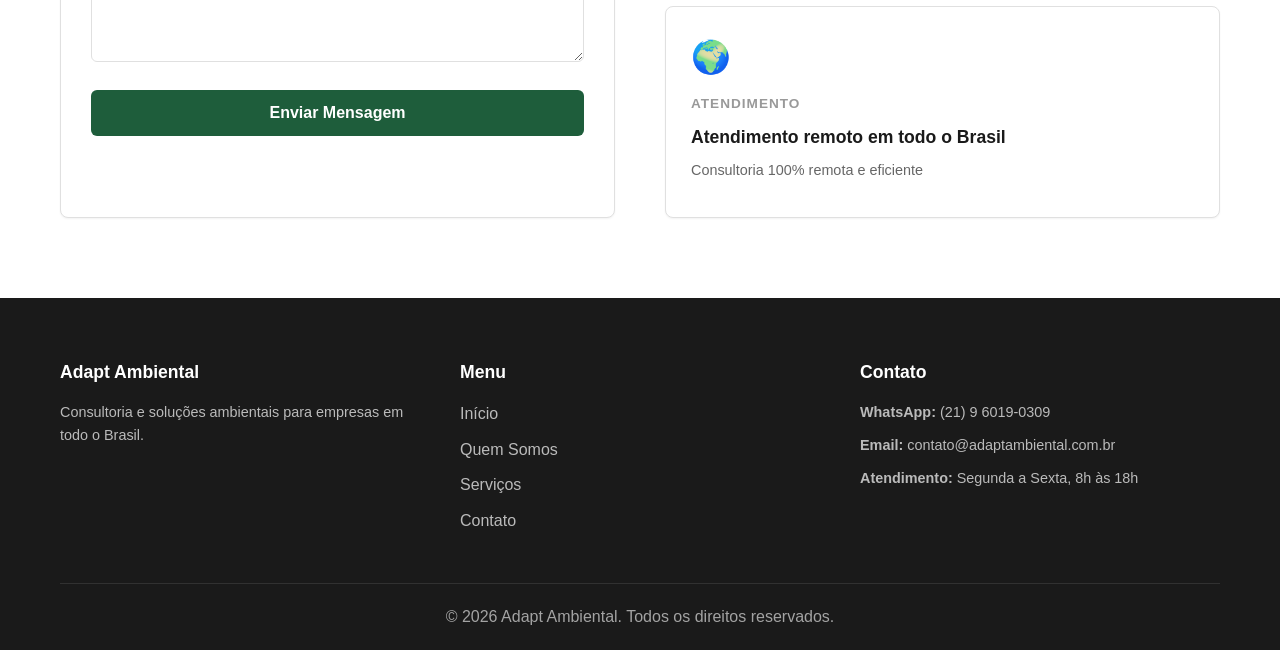
==== commit ceef0cb9: "Corrige carregamento do CSS no index" ====
--- a/index.html
+++ b/index.html
@@ -12,8 +12,9 @@
     <meta name="keywords" content="consultoria ambiental, licenciamento ambiental, gestão ambiental, gestão de resíduos, regularização ambiental">
     <meta name="author" content="Adapt Ambiental">
     <link rel="canonical" href="https://adaptambiental.com.br/">
+    <link rel="stylesheet" href="styles.css">
     
-    <!-- Open Graph -->
+<!-- Open Graph -->
     <meta property="og:type" content="website">
     <meta property="og:url" content="https://adaptambiental.com.br/">
     <meta property="og:title" content="Adapt Ambiental | Consultoria e Soluções Ambientais">
@@ -39,39 +40,54 @@
 </head>
 <body>
 
-    <main>
-
-        <!-- Hero -->
+     
+      <main>
+
+
+          <!-- Hero -->
+
         <section id="inicio" class="hero">
-            <picture>
-                <source media="(max-width: 768px)" srcset="images/banner-main-1200.webp">
-                <img src="images/banner-main-1600.webp"
-                     alt="Soluções Ambientais"
-                     class="hero-image">
-            </picture>
+            <img src="images/banner-main-1600.webp" 
+                   alt="Soluções Ambientais" 
+                   class="hero-image">
             <div class="hero-overlay">
                 <div class="hero-content">
                 </div>
             </div>
-        </section>
-
-        <header class="header">
-            <div class="container">
-                <div class="logo"><h1>Adapt Ambiental</h1></div>
-                <nav class="nav">
-                    <a href="#inicio">Início</a>
-                    <a href="#quem-somos">Quem Somos</a>
-                    <a href="#servicos">Serviços</a>
-                    <a href="#contato">Contato</a>
-                    <a href="#contato" class="btn-primary">Solicitar Orçamento</a>
-                </nav>
-                <div class="menu-toggle" id="menuToggle">
-                    <span></span><span></span><span></span>
-                </div>
-            </div>
-        </header>
-
-        <!-- Quem Somos -->
+             </section>
+             <header class="header">
+
+          <div class="container">
+
+             <div class="logo"><h1>Adapt Ambiental</h1></div>
+
+              <nav class="nav">
+
+                  <a href="#inicio">Início</a>
+
+                  <a href="#quem-somos">Quem Somos</a>
+
+                  <a href="#servicos">Serviços</a>
+
+                  <a href="#contato">Contato</a>
+
+                  <a href="#contato" class="btn-primary">Solicitar Orçamento</a>
+
+                 </nav>
+
+                 <div class="menu-toggle" id="menuToggle">
+
+                 <span></span><span></span><span></span>
+
+              </div>
+
+          </div>
+
+      </header>
+
+
+          <!-- Quem Somos -->
+    
         <section id="quem-somos" class="quem-somos">
             <div class="container">
                 <div class="quem-somos-grid">
@@ -89,8 +105,7 @@
                         </div>
                     </div>
                     <div class="quem-somos-image">
-                        <img src="images/Quem-somos.webp" alt="Equipe Adapt Ambiental" loading="lazy">
-                    </div>
+                       <img src="images/Quem-somos.webp" alt="Equipe Adapt Ambiental" loading="lazy">
                 </div>
             </div>
         </section>
@@ -317,9 +332,9 @@
     <!-- WhatsApp Button -->
     <a href="https://wa.me/5521960190309" target="_blank" rel="noopener noreferrer" class="whatsapp-btn" aria-label="Falar pelo WhatsApp">
         <span class="pulse"></span>
-        <svg xmlns="http://www.w3.org/2000/svg" viewBox="0 0 24 24" fill="white"><path d="M17.472 14.382c-.297-.149-1.758-.867-2.03-.967-.273-.099-.471-.148-.67.15-.197.297-.767.966-.94 1.164-.173.199-.347.223-.644.075-.297-.15-1.255-.463-2.39-1.475-.883-.788-1.48-1.761-1.653-2.059-.173-.297-.018-.458.13-.606.134-.133.298-.347.446-.52.149-.174.198-.298.298-.497.099-.198.05-.371-.025-.52-.075-.149-.669-1.612-.916-2.207-.242-.579-.487-.5-.669-.51-.173-.008-.371-.01-.57-.01-.198 0-.52.074-.792.372-.272.297-1.04 1.016-1.04 2.479 0 1.462 1.065 2.875 1.213 3.074.149.198 2.096 3.2 5.077 4.487.709.306 1.262.489 1.694.625.712.227 1.36.195 1.871.118.571-.085 1.758-.719 2.006-1.413.248-.694.248-1.289.173-1.413-.074-.124-.272-.198-.57-.347m-5.421 7.403h-.004a9.87 9.87 0 01-5.031-1.378l-.361-.214-3.741.982.998-3.648-.235-.374a9.86 9.86 0 01-1.51-5.26c.001-5.45 4.436-9.884 9.888-9.884 2.64 0 5.122 1.03 6.988 2.898a9.825 9.825 0 012.893 6.994c-.003 5.45-4.437 9.884-9.885 9.884m8.413-18.297A11.815 11.815 0 0012.05 0C5.495 0 .16 5.335.157 11.892c0 2.096.547 4.142 1.588 5.945L.057 24l6.305-1.654a11.882 11.882 0 005.683 1.448h.005c6.554 0 11.89-5.335 11.893-11.893a11.821 11.821 0 00-3.48-8.413Z"/></svg>
+        <svg xmlns="http://www.w3.org/2000/svg" viewBox="0 0 24 24" fill="white"><path d="M17.472 14.382c-.297-.149-1.758-.867-2.03-.967-.273-.099-.471-.148-.67.15-.197.297-.767.966-.94 1.164-.173.199-.347.223-.644.075-.297-.15-1.255-.463-2.39-1.475-.883-.788-1.48-1.761-1.653-2.059-.173-.297-.018-.458.13-.606.134-.133.298-.347.446-.52.149-.174.198-.298.298-.497.099-.198.05-.371-.025-.52-.075-.149-.669-1.612-.916-2.207-.242-.579-.487-.5-.669-.51-.173-.008-.371-.01-.57-.01-.198 0-.52.074-.792.372-.272.297-1.04 1.016-1.04 2.479 0 1.462 1.065 2.875 1.213 3.074.149.198 2.096 3.2 5.077 4.487.709.306 1.262.489 1.694.625.712.227 1.36.195 1.871.118.571-.085 1.758-.719 2.006-1.413.248-.694.248-1.289.173-1.413-.074-.124-.272-.198-.57-.347m-5.421 7.403h-.004a9.87 9.87 0 01-5.031-1.378l-.361-.214-3.741.982.998-3.648-.235-.374a9.86 9.86 0 01-1.51-5.26c.001-5.45 4.436-9.884 9.888-9.884 2.64 0 5.122 1.03 6.988 2.898a9.825 9.825 0 012.893 6.994c-.003 5.45-4.437 9.884-9.885 9.884m8.413-18.297A11.815 11.815 0 0012.05 0C5.495 0 .16 5.335.157 11.892c0 2.096.547 4.142 1.588 5.945L.057 24l6.305-1.654a11.882 11.882 0 005.683 1.448h.005c6.554 0 11.89-5.335 11.893-11.893a11.821 11.821 0 00-3.48-8.413z"/></svg>
     </a>
 
     <script src="script.js"></script>
 </body>
-</html>
+</html>
--- a/styles.css
+++ b/styles.css
@@ -0,0 +1,729 @@
+* {
+    margin: 0;
+    padding: 0;
+    box-sizing: border-box;
+}
+
+:root {
+    --primary-color: #1E5D3B;
+    --accent-color: #B8960C;
+    --gray-900: #1a1a1a;
+    --gray-700: #333333;
+    --gray-600: #666666;
+    --gray-500: #999999;
+    --gray-300: #e0e0e0;
+    --gray-200: #f0f0f0;
+    --white: #ffffff;
+    --shadow-sm: 0 1px 2px rgba(0,0,0,0.05);
+    --shadow-md: 0 4px 6px rgba(0,0,0,0.1);
+    --shadow-lg: 0 10px 15px rgba(0,0,0,0.1);
+}
+
+html {
+    scroll-behavior: smooth;
+}
+
+body {
+    font-family: -apple-system, BlinkMacSystemFont, 'Segoe UI', Roboto, sans-serif;
+    color: var(--gray-700);
+    line-height: 1.6;
+    background-color: var(--white);
+}
+
+.container {
+    max-width: 1200px;
+    margin: 0 auto;
+    padding: 0 20px;
+}
+
+/* Header */
+.header {
+    position: relative;
+    z-index: 100;
+    background: var(--white);
+    box-shadow: var(--shadow-sm);
+}
+
+.header .container {
+    display: flex;
+    justify-content: space-between;
+    align-items: center;
+    padding: 15px 20px;
+}
+
+.logo h1 {
+    font-size: 24px;
+    color: var(--primary-color);
+    font-weight: 700;
+}
+
+.nav {
+    display: flex;
+    gap: 40px;
+    align-items: center;
+}
+
+.nav a {
+    text-decoration: none;
+    color: var(--gray-700);
+    font-weight: 500;
+    transition: color 0.3s ease;
+}
+
+.nav a:hover {
+    color: var(--primary-color);
+}
+
+.menu-toggle {
+    display: none;
+    flex-direction: column;
+    cursor: pointer;
+    gap: 6px;
+}
+
+.menu-toggle span {
+    width: 25px;
+    height: 3px;
+    background: var(--gray-700);
+    border-radius: 2px;
+    transition: all 0.3s ease;
+}
+
+/* Buttons */
+.btn-primary {
+    background: var(--primary-color);
+    color: var(--white);
+    padding: 12px 24px;
+    border-radius: 6px;
+    text-decoration: none;
+    font-weight: 600;
+    font-size: 14px;
+    border: none;
+    cursor: pointer;
+    transition: all 0.3s ease;
+    display: inline-block;
+}
+
+.btn-primary:hover {
+    background: var(--gray-900);
+    transform: translateY(-2px);
+    box-shadow: var(--shadow-md);
+}
+
+/* Hero Section */
+.hero {
+    position: relative;
+    margin-top: 0;
+    overflow: hidden;
+    
+}
+
+.hero-image {
+    width: 100%;
+    height: auto;
+    display: block;
+    object-fit: contain;
+}    
+
+.hero-overlay {
+    position: absolute;
+    inset: 0;
+    background: rgba(0, 0, 0, 0.25);
+    z-index: 2;
+}
+
+.hero-content {
+    position: relative;
+    z-index: 3;
+    color: var(--white);
+    max-width: 800px;
+}
+
+/* Sections */
+section {
+    padding: 80px 0;
+}
+
+.section-eyebrow {
+    display: block;
+    font-size: 12px;
+    font-weight: 700;
+    letter-spacing: 2px;
+    text-transform: uppercase;
+    color: var(--primary-color);
+    margin-bottom: 12px;
+    text-align: center;
+}
+
+.section-title {
+    font-size: 2.5rem;
+    font-weight: 700;
+    color: var(--gray-900);
+    margin-bottom: 15px;
+    text-align: center;
+}
+
+.section-subtitle {
+    font-size: 1rem;
+    color: var(--gray-600);
+    max-width: 600px;
+    margin: 0 auto 40px;
+    text-align: center;
+}
+
+/* Quem Somos */
+.quem-somos {
+    background: var(--white);
+}
+
+.quem-somos-grid {
+    display: grid;
+    grid-template-columns: 1fr 1fr;
+    gap: 60px;
+    align-items: center;
+}
+
+.quem-somos-text h3 {
+    font-size: 2rem;
+    color: var(--gray-900);
+    margin-bottom: 20px;
+}
+
+.quem-somos-text p {
+    color: var(--gray-600);
+    margin-bottom: 15px;
+    line-height: 1.8;
+}
+
+.valores {
+    display: grid;
+    grid-template-columns: repeat(3, 1fr);
+    gap: 15px;
+    margin-top: 30px;
+}
+
+.valor {
+    display: flex;
+    align-items: center;
+    gap: 10px;
+    padding: 12px;
+    background: var(--gray-200);
+    border-radius: 6px;
+}
+
+.valor-icon {
+    color: var(--primary-color);
+    font-weight: 700;
+    font-size: 18px;
+}
+
+.quem-somos-image img {
+    width: 100%;
+    border-radius: 8px;
+    box-shadow: var(--shadow-lg);
+}
+
+/* Serviços */
+.servicos {
+    background: #F8F8F6;
+}
+
+.servicos-grid {
+    display: grid;
+    grid-template-columns: repeat(3, 1fr);
+    gap: 30px;
+}
+
+.servico-card {
+    background: var(--white);
+    padding: 30px;
+    border-radius: 8px;
+    border: 1px solid var(--gray-300);
+    transition: all 0.3s ease;
+    box-shadow: var(--shadow-sm);
+}
+
+.servico-card:hover {
+    transform: translateY(-5px);
+    box-shadow: var(--shadow-lg);
+    border-color: var(--primary-color);
+}
+
+.servico-icon {
+    font-size: 2.5rem;
+    margin-bottom: 15px;
+}
+
+.servico-card h3 {
+    font-size: 1.2rem;
+    color: var(--gray-900);
+    margin-bottom: 10px;
+}
+
+.servico-card p {
+    color: var(--gray-600);
+    font-size: 0.95rem;
+    line-height: 1.6;
+}
+
+/* Diferenciais */
+.diferenciais {
+    background: var(--white);
+}
+
+.diferenciais-grid {
+    display: grid;
+    grid-template-columns: repeat(3, 1fr);
+    gap: 30px;
+}
+
+.diferencial {
+    padding: 0;
+}
+
+.diferencial h3 {
+    font-size: 1.1rem;
+    color: var(--gray-900);
+    margin-bottom: 10px;
+}
+
+.diferencial p {
+    color: var(--gray-600);
+    font-size: 0.95rem;
+    line-height: 1.6;
+}
+
+/* Setores */
+.setores {
+    background: var(--primary-color);
+    color: var(--white);
+}
+
+.setores .section-title {
+    color: var(--white);
+}
+
+.setores .section-subtitle {
+    color: rgba(255, 255, 255, 0.8);
+}
+
+.setores-grid {
+    display: grid;
+    grid-template-columns: repeat(4, 1fr);
+    gap: 20px;
+}
+
+.setor-card {
+    display: flex;
+    flex-direction: column;
+    align-items: center;
+    justify-content: center;
+    gap: 12px;
+    padding: 30px 20px;
+    border: 1px solid rgba(255, 255, 255, 0.2);
+    border-radius: 8px;
+    text-align: center;
+    cursor: default;
+    transition: all 0.3s ease;
+}
+
+.setor-card:hover {
+    border-color: rgba(255, 255, 255, 0.4);
+    background: rgba(255, 255, 255, 0.05);
+    transform: translateY(-3px);
+}
+
+.setor-icon {
+    font-size: 2rem;
+}
+
+.setor-card p {
+    font-size: 0.95rem;
+    font-weight: 500;
+}
+
+/* Fundamentos */
+.fundamentos {
+    background: #F8F8F6;
+}
+
+.fundamentos-grid {
+    display: grid;
+    grid-template-columns: repeat(3, 1fr);
+    gap: 30px;
+}
+
+.fundamento {
+    background: var(--white);
+    padding: 30px;
+    border-radius: 8px;
+    border: 1px solid var(--gray-300);
+    box-shadow: var(--shadow-sm);
+}
+
+.fundamento h4 {
+    font-size: 1.2rem;
+    color: var(--primary-color);
+    margin-bottom: 12px;
+}
+
+.fundamento p {
+    color: var(--gray-600);
+    font-size: 0.95rem;
+    line-height: 1.6;
+}
+
+/* Contato */
+.contato {
+    background: var(--white);
+}
+
+.contato-grid {
+    display: grid;
+    grid-template-columns: 1fr 1fr;
+    gap: 50px;
+    margin-top: 40px;
+}
+
+.contato-form {
+    background: var(--white);
+    border: 1px solid var(--gray-300);
+    border-radius: 8px;
+    padding: 30px;
+    box-shadow: var(--shadow-sm);
+}
+
+.contato-form h3 {
+    font-size: 1.3rem;
+    color: var(--gray-900);
+    margin-bottom: 25px;
+}
+
+.form-group {
+    margin-bottom: 20px;
+}
+
+.form-row {
+    display: grid;
+    grid-template-columns: 1fr 1fr;
+    gap: 15px;
+}
+
+.form-group label {
+    display: block;
+    font-weight: 600;
+    color: var(--gray-700);
+    margin-bottom: 8px;
+    font-size: 0.9rem;
+}
+
+.form-group input,
+.form-group textarea {
+    width: 100%;
+    padding: 12px;
+    border: 1px solid var(--gray-300);
+    border-radius: 6px;
+    font-family: inherit;
+    font-size: 0.95rem;
+    transition: all 0.3s ease;
+}
+
+.form-group input:focus,
+.form-group textarea:focus {
+    outline: none;
+    border-color: var(--primary-color);
+    box-shadow: 0 0 0 3px rgba(30, 93, 59, 0.1);
+}
+
+.form-group textarea {
+    resize: vertical;
+}
+
+.form-group .error {
+    display: block;
+    color: #dc2626;
+    font-size: 0.85rem;
+    margin-top: 5px;
+}
+
+.form-status {
+    margin: 15px 0;
+    padding: 12px;
+    border-radius: 6px;
+    display: none;
+}
+
+.form-status.success {
+    display: block;
+    background: #d1fae5;
+    color: #065f46;
+    border: 1px solid #6ee7b7;
+}
+
+.form-status.error {
+    display: block;
+    background: #fee2e2;
+    color: #991b1b;
+    border: 1px solid #fca5a5;
+}
+
+.btn-submit {
+    width: 100%;
+    padding: 14px;
+    font-size: 1rem;
+}
+
+.btn-submit:disabled {
+    opacity: 0.6;
+    cursor: not-allowed;
+}
+
+/* Contato Info */
+.contato-info {
+    display: flex;
+    flex-direction: column;
+    gap: 20px;
+}
+
+.info-card {
+    background: var(--white);
+    border: 1px solid var(--gray-300);
+    border-radius: 8px;
+    padding: 25px;
+    box-shadow: var(--shadow-sm);
+    transition: all 0.3s ease;
+}
+
+.info-card:hover {
+    border-color: var(--primary-color);
+    box-shadow: var(--shadow-md);
+}
+
+.info-icon {
+    font-size: 2rem;
+    margin-bottom: 10px;
+}
+
+.info-card h4 {
+    font-size: 0.85rem;
+    font-weight: 700;
+    letter-spacing: 1px;
+    text-transform: uppercase;
+    color: var(--gray-500);
+    margin-bottom: 8px;
+}
+
+.info-value {
+    font-size: 1.1rem;
+    font-weight: 600;
+    color: var(--gray-900);
+    margin-bottom: 8px;
+}
+
+.info-desc {
+    font-size: 0.9rem;
+    color: var(--gray-600);
+    margin-bottom: 10px;
+}
+
+.info-link {
+    display: inline-block;
+    color: var(--primary-color);
+    text-decoration: none;
+    font-weight: 600;
+    font-size: 0.9rem;
+    transition: color 0.3s ease;
+}
+
+.info-link:hover {
+    color: var(--gray-900);
+}
+
+/* Footer */
+.footer {
+    background: var(--gray-900);
+    color: var(--white);
+    padding: 60px 0 20px;
+}
+
+.footer-grid {
+    display: grid;
+    grid-template-columns: repeat(3, 1fr);
+    gap: 40px;
+    margin-bottom: 40px;
+}
+
+.footer-col h4 {
+    font-size: 1.1rem;
+    margin-bottom: 15px;
+    color: var(--white);
+}
+
+.footer-col p {
+    color: rgba(255, 255, 255, 0.7);
+    font-size: 0.9rem;
+    line-height: 1.6;
+    margin-bottom: 10px;
+}
+
+.footer-col ul {
+    list-style: none;
+}
+
+.footer-col ul li {
+    margin-bottom: 10px;
+}
+
+.footer-col a {
+    color: rgba(255, 255, 255, 0.7);
+    text-decoration: none;
+    transition: color 0.3s ease;
+}
+
+.footer-col a:hover {
+    color: var(--accent-color);
+}
+
+.footer-bottom {
+    border-top: 1px solid rgba(255, 255, 255, 0.1);
+    padding-top: 20px;
+    text-align: center;
+    color: rgba(255, 255, 255, 0.6);
+}
+
+/* WhatsApp Button */
+.whatsapp-btn {
+    position: fixed;
+    bottom: 24px;
+    right: 24px;
+    z-index: 50;
+    width: 56px;
+    height: 56px;
+    background: #25D366;
+    border-radius: 50%;
+    display: flex;
+    align-items: center;
+    justify-content: center;
+    box-shadow: var(--shadow-lg);
+    transition: all 0.3s ease;
+    cursor: pointer;
+}
+
+.whatsapp-btn:hover {
+    transform: scale(1.1);
+    box-shadow: 0 15px 30px rgba(37, 211, 102, 0.3);
+}
+
+.whatsapp-btn svg {
+    width: 28px;
+    height: 28px;
+}
+
+.pulse {
+    position: absolute;
+    width: 100%;
+    height: 100%;
+    border-radius: 50%;
+    border: 2px solid #25D366;
+    animation: pulse-animation 2s infinite;
+}
+
+@keyframes pulse-animation {
+    0% {
+        transform: scale(1);
+        opacity: 1;
+    }
+    100% {
+        transform: scale(1.3);
+        opacity: 0;
+    }
+}
+
+/* Responsive */
+@media (max-width: 768px) {
+    .hero-content h2 {
+        font-size: 2rem;
+    }
+    
+
+    .section-title {
+        font-size: 2rem;
+    }
+
+    .nav {
+        display: none;
+        position: absolute;
+        top: 60px;
+        left: 0;
+        right: 0;
+        flex-direction: column;
+        background: var(--white);
+        padding: 20px;
+        box-shadow: var(--shadow-md);
+        gap: 15px;
+    }
+
+    .nav.active {
+        display: flex;
+    }
+
+    .menu-toggle {
+        display: flex;
+    }
+
+    .quem-somos-grid,
+    .contato-grid {
+        grid-template-columns: 1fr;
+        gap: 30px;
+    }
+
+    .valores {
+        grid-template-columns: repeat(2, 1fr);
+    }
+
+    .servicos-grid,
+    .diferenciais-grid,
+    .fundamentos-grid {
+        grid-template-columns: 1fr;
+    }
+
+    .setores-grid {
+        grid-template-columns: repeat(2, 1fr);
+    }
+
+    .footer-grid {
+        grid-template-columns: repeat(2, 1fr);
+        gap: 30px;
+    }
+}
+
+@media (max-width: 480px) {
+    .hero-content h2 {
+        font-size: 1.5rem;
+    }
+
+    .hero-content p {
+        font-size: 1rem;
+    }
+
+    .section-title {
+        font-size: 1.5rem;
+    }
+
+    .valores,
+    .setores-grid {
+        grid-template-columns: 1fr;
+    }
+
+    .form-row {
+        grid-template-columns: 1fr;
+    }
+
+    .footer-grid {
+        grid-template-columns: 1fr;
+    }
+
+    section {
+        padding: 50px 0;
+    }
+}
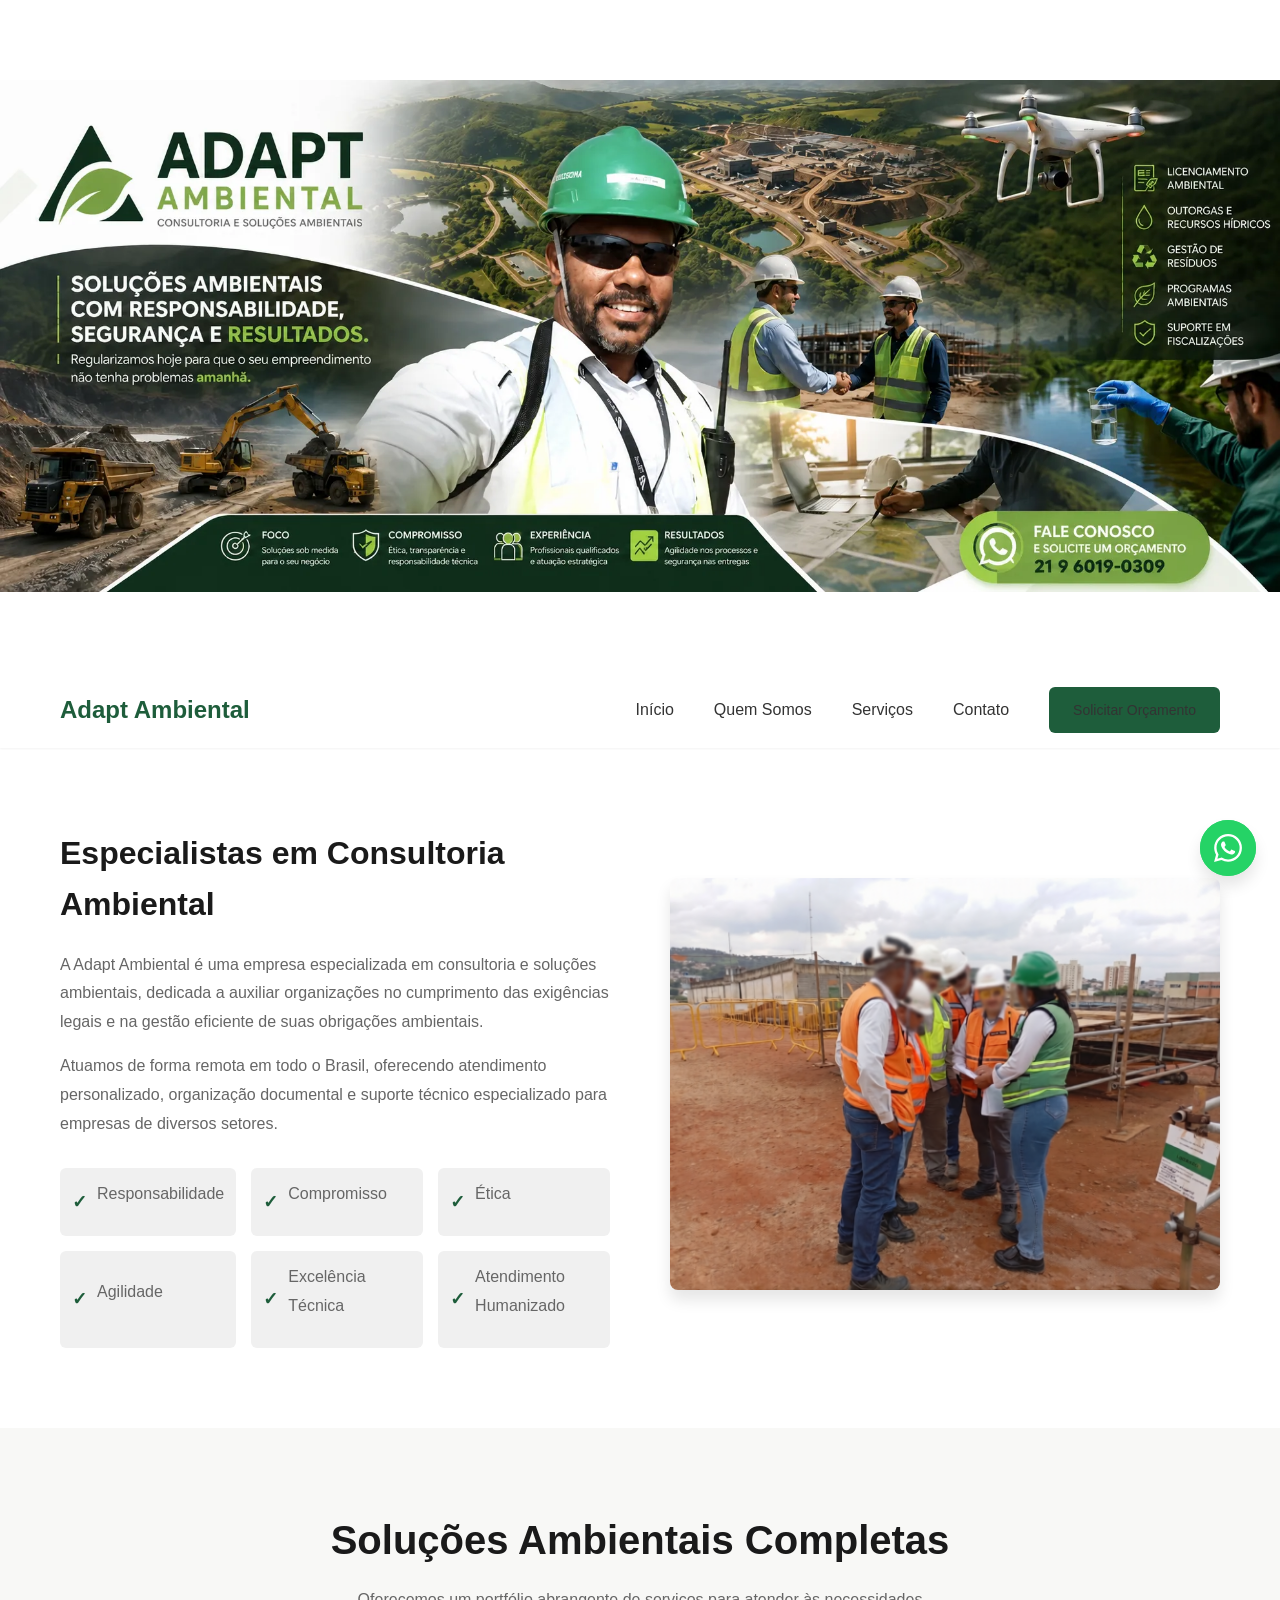
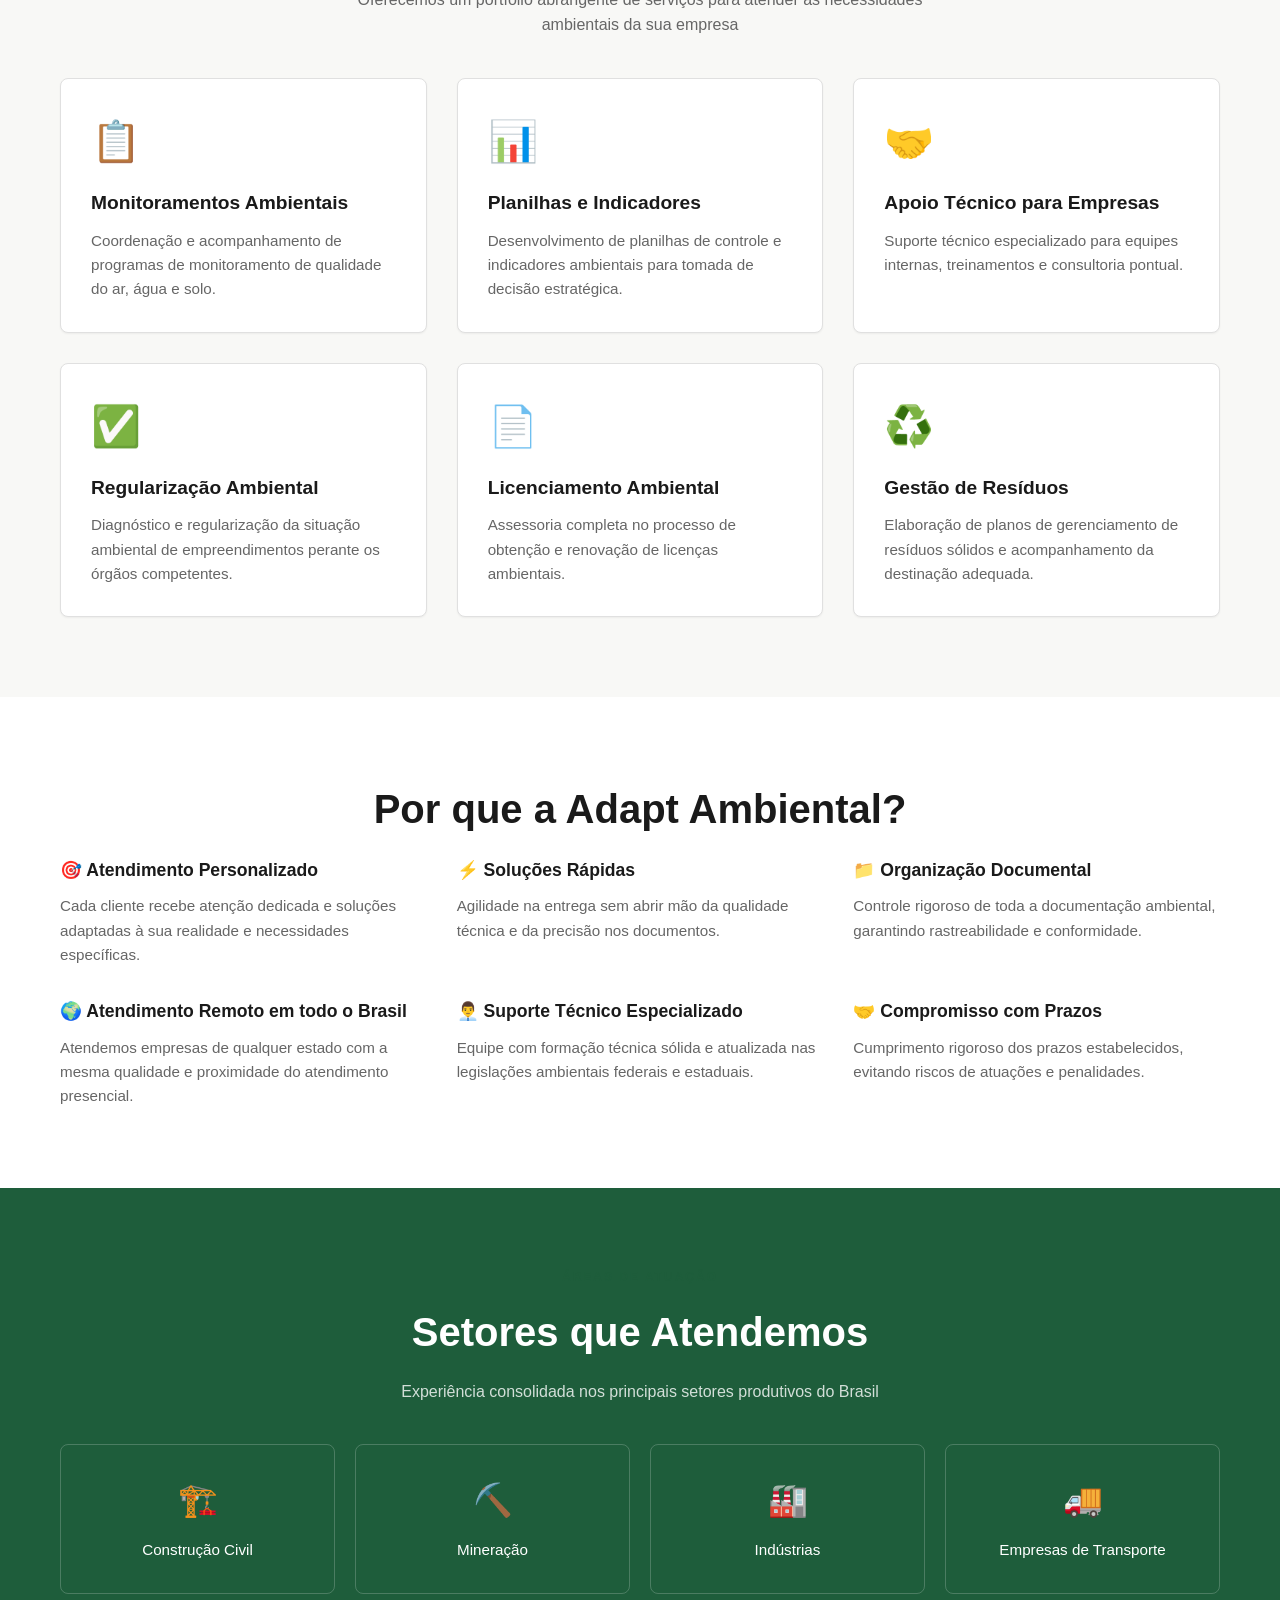
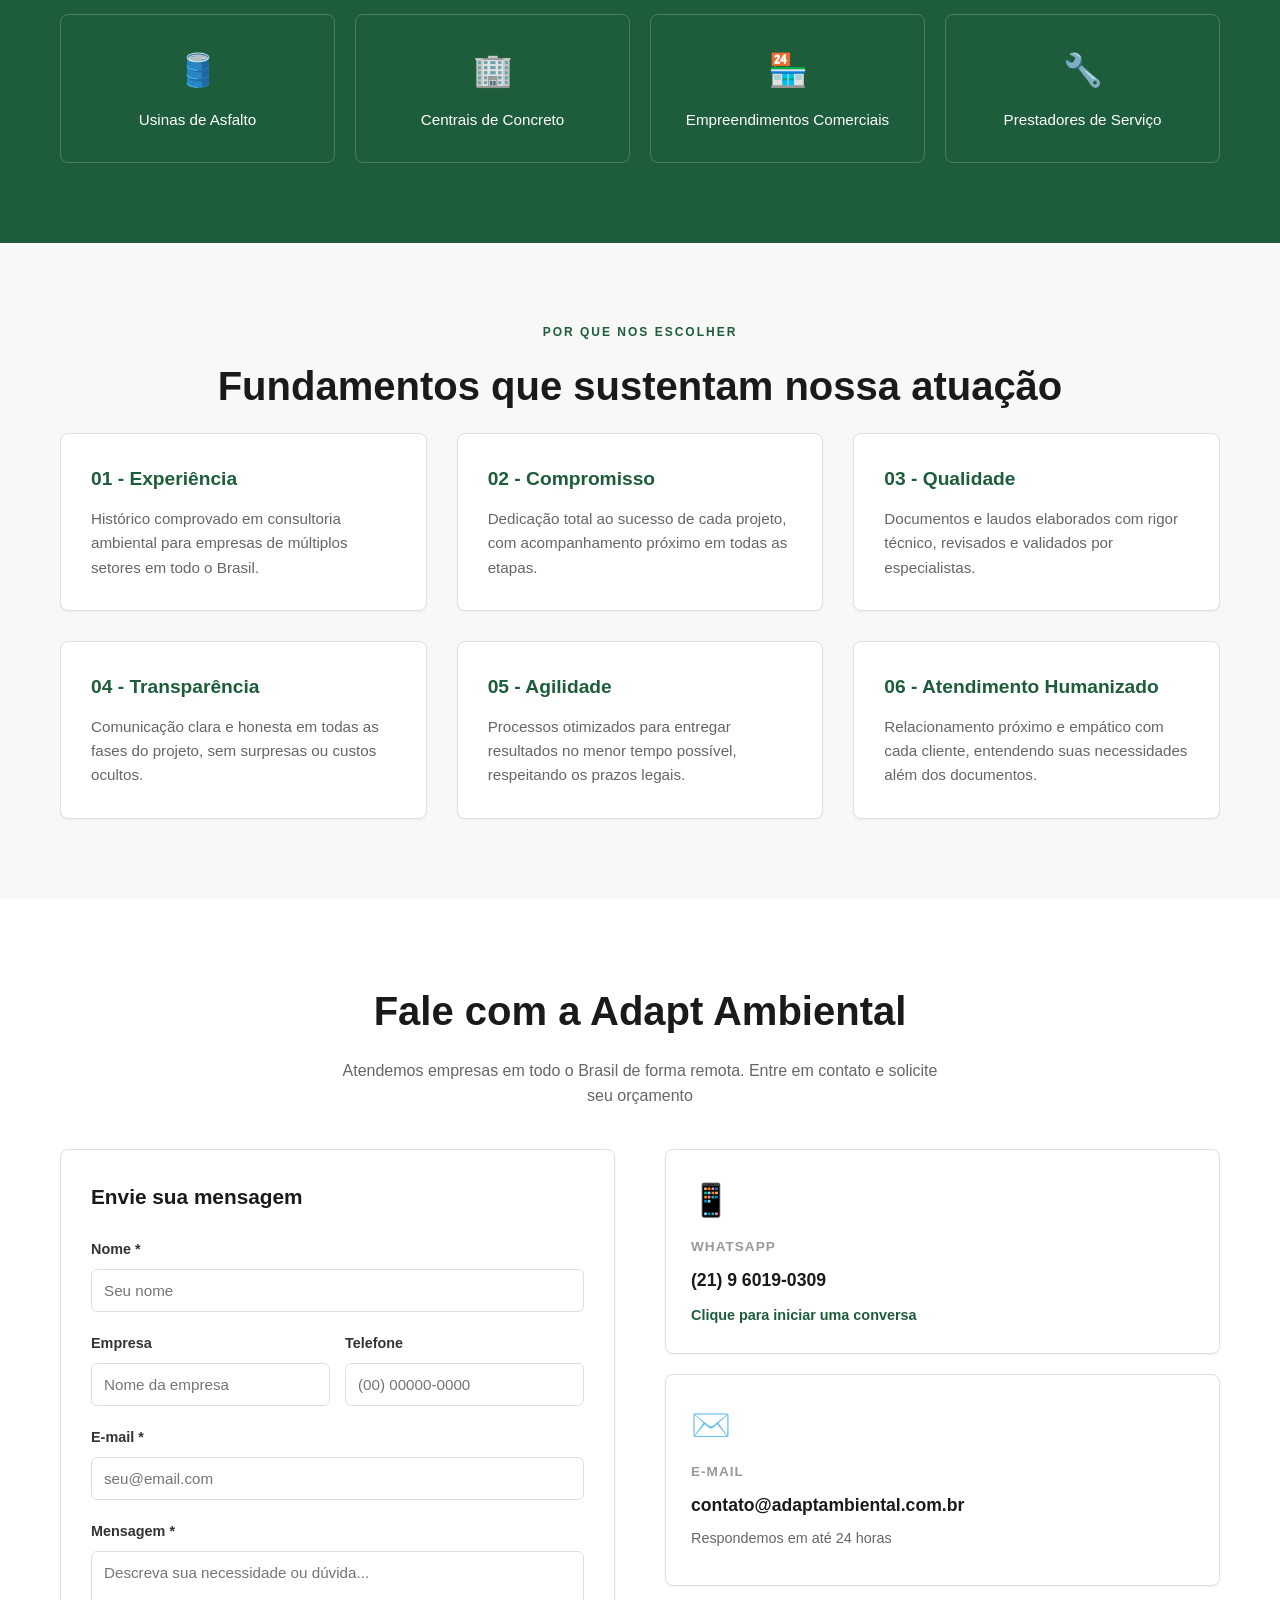
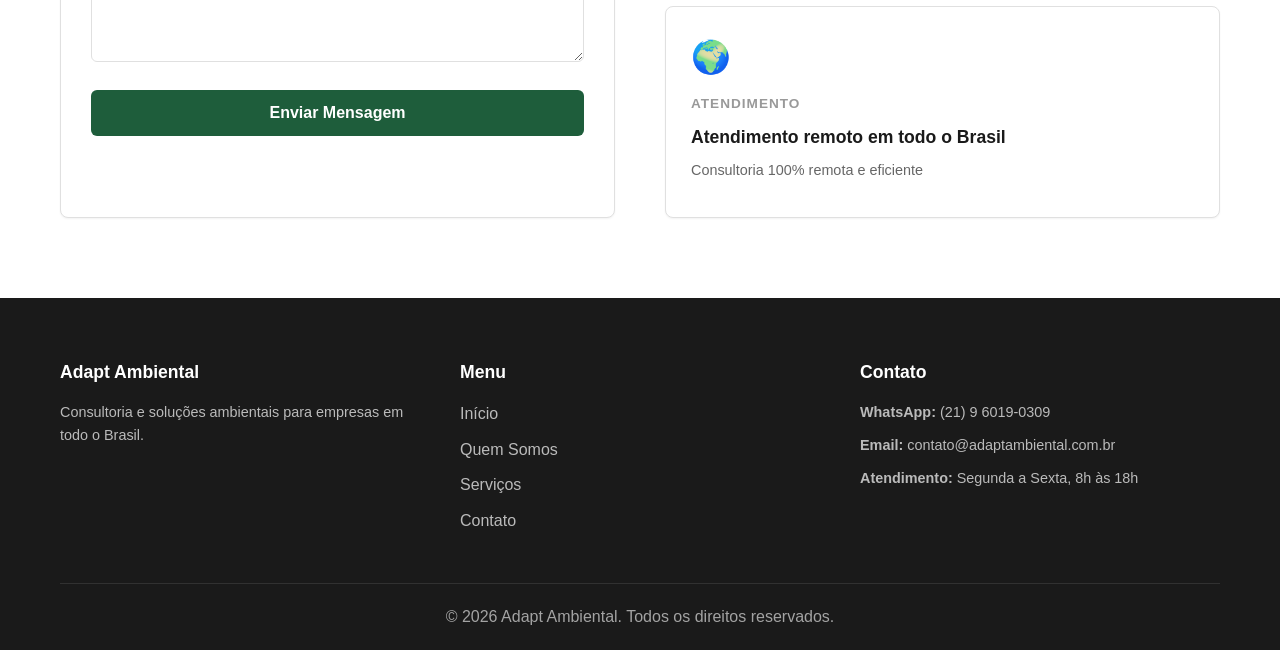
==== commit 91b12de4: "Corrige conflito do CSS do banner" ====
--- a/index.html
+++ b/index.html
@@ -40,54 +40,39 @@
 </head>
 <body>
 
-     
-      <main>
-
-
-          <!-- Hero -->
-
+    <main>
+
+        <!-- Hero -->
         <section id="inicio" class="hero">
-            <img src="images/banner-main-1600.webp" 
-                   alt="Soluções Ambientais" 
-                   class="hero-image">
+            <picture>
+                <source media="(max-width: 768px)" srcset="images/banner-main-1200.webp">
+                <img src="images/banner-main-1600.webp"
+                     alt="Soluções Ambientais"
+                     class="hero-image">
+            </picture>
             <div class="hero-overlay">
                 <div class="hero-content">
                 </div>
             </div>
-             </section>
-             <header class="header">
-
-          <div class="container">
-
-             <div class="logo"><h1>Adapt Ambiental</h1></div>
-
-              <nav class="nav">
-
-                  <a href="#inicio">Início</a>
-
-                  <a href="#quem-somos">Quem Somos</a>
-
-                  <a href="#servicos">Serviços</a>
-
-                  <a href="#contato">Contato</a>
-
-                  <a href="#contato" class="btn-primary">Solicitar Orçamento</a>
-
-                 </nav>
-
-                 <div class="menu-toggle" id="menuToggle">
-
-                 <span></span><span></span><span></span>
-
-              </div>
-
-          </div>
-
-      </header>
-
-
-          <!-- Quem Somos -->
-    
+        </section>
+
+        <header class="header">
+            <div class="container">
+                <div class="logo"><h1>Adapt Ambiental</h1></div>
+                <nav class="nav">
+                    <a href="#inicio">Início</a>
+                    <a href="#quem-somos">Quem Somos</a>
+                    <a href="#servicos">Serviços</a>
+                    <a href="#contato">Contato</a>
+                    <a href="#contato" class="btn-primary">Solicitar Orçamento</a>
+                </nav>
+                <div class="menu-toggle" id="menuToggle">
+                    <span></span><span></span><span></span>
+                </div>
+            </div>
+        </header>
+
+        <!-- Quem Somos -->
         <section id="quem-somos" class="quem-somos">
             <div class="container">
                 <div class="quem-somos-grid">
@@ -105,7 +90,8 @@
                         </div>
                     </div>
                     <div class="quem-somos-image">
-                       <img src="images/Quem-somos.webp" alt="Equipe Adapt Ambiental" loading="lazy">
+                        <img src="images/Quem-somos.webp" alt="Equipe Adapt Ambiental" loading="lazy">
+                    </div>
                 </div>
             </div>
         </section>
@@ -332,9 +318,9 @@
     <!-- WhatsApp Button -->
     <a href="https://wa.me/5521960190309" target="_blank" rel="noopener noreferrer" class="whatsapp-btn" aria-label="Falar pelo WhatsApp">
         <span class="pulse"></span>
-        <svg xmlns="http://www.w3.org/2000/svg" viewBox="0 0 24 24" fill="white"><path d="M17.472 14.382c-.297-.149-1.758-.867-2.03-.967-.273-.099-.471-.148-.67.15-.197.297-.767.966-.94 1.164-.173.199-.347.223-.644.075-.297-.15-1.255-.463-2.39-1.475-.883-.788-1.48-1.761-1.653-2.059-.173-.297-.018-.458.13-.606.134-.133.298-.347.446-.52.149-.174.198-.298.298-.497.099-.198.05-.371-.025-.52-.075-.149-.669-1.612-.916-2.207-.242-.579-.487-.5-.669-.51-.173-.008-.371-.01-.57-.01-.198 0-.52.074-.792.372-.272.297-1.04 1.016-1.04 2.479 0 1.462 1.065 2.875 1.213 3.074.149.198 2.096 3.2 5.077 4.487.709.306 1.262.489 1.694.625.712.227 1.36.195 1.871.118.571-.085 1.758-.719 2.006-1.413.248-.694.248-1.289.173-1.413-.074-.124-.272-.198-.57-.347m-5.421 7.403h-.004a9.87 9.87 0 01-5.031-1.378l-.361-.214-3.741.982.998-3.648-.235-.374a9.86 9.86 0 01-1.51-5.26c.001-5.45 4.436-9.884 9.888-9.884 2.64 0 5.122 1.03 6.988 2.898a9.825 9.825 0 012.893 6.994c-.003 5.45-4.437 9.884-9.885 9.884m8.413-18.297A11.815 11.815 0 0012.05 0C5.495 0 .16 5.335.157 11.892c0 2.096.547 4.142 1.588 5.945L.057 24l6.305-1.654a11.882 11.882 0 005.683 1.448h.005c6.554 0 11.89-5.335 11.893-11.893a11.821 11.821 0 00-3.48-8.413z"/></svg>
+        <svg xmlns="http://www.w3.org/2000/svg" viewBox="0 0 24 24" fill="white"><path d="M17.472 14.382c-.297-.149-1.758-.867-2.03-.967-.273-.099-.471-.148-.67.15-.197.297-.767.966-.94 1.164-.173.199-.347.223-.644.075-.297-.15-1.255-.463-2.39-1.475-.883-.788-1.48-1.761-1.653-2.059-.173-.297-.018-.458.13-.606.134-.133.298-.347.446-.52.149-.174.198-.298.298-.497.099-.198.05-.371-.025-.52-.075-.149-.669-1.612-.916-2.207-.242-.579-.487-.5-.669-.51-.173-.008-.371-.01-.57-.01-.198 0-.52.074-.792.372-.272.297-1.04 1.016-1.04 2.479 0 1.462 1.065 2.875 1.213 3.074.149.198 2.096 3.2 5.077 4.487.709.306 1.262.489 1.694.625.712.227 1.36.195 1.871.118.571-.085 1.758-.719 2.006-1.413.248-.694.248-1.289.173-1.413-.074-.124-.272-.198-.57-.347m-5.421 7.403h-.004a9.87 9.87 0 01-5.031-1.378l-.361-.214-3.741.982.998-3.648-.235-.374a9.86 9.86 0 01-1.51-5.26c.001-5.45 4.436-9.884 9.888-9.884 2.64 0 5.122 1.03 6.988 2.898a9.825 9.825 0 012.893 6.994c-.003 5.45-4.437 9.884-9.885 9.884m8.413-18.297A11.815 11.815 0 0012.05 0C5.495 0 .16 5.335.157 11.892c0 2.096.547 4.142 1.588 5.945L.057 24l6.305-1.654a11.882 11.882 0 005.683 1.448h.005c6.554 0 11.89-5.335 11.893-11.893a11.821 11.821 0 00-3.48-8.413Z"/></svg>
     </a>
 
     <script src="script.js"></script>
 </body>
-</html>+</html>
--- a/styles.css
+++ b/styles.css
@@ -28,6 +28,7 @@
     color: var(--gray-700);
     line-height: 1.6;
     background-color: var(--white);
+    overflow-x: hidden;
 }
 
 .container {
@@ -112,31 +113,27 @@
 
 /* Hero Section */
 .hero {
-    position: relative;
-    margin-top: 0;
-    overflow: hidden;
-    
+position: relative;
+width: 100%;
+margin-top: 0;
+overflow: hidden;
+line-height: 0;
+}
+
+.hero picture {
+display: block;
+width: 100%;
 }
 
 .hero-image {
-    width: 100%;
-    height: auto;
-    display: block;
-    object-fit: contain;
-}    
+display: block;
+width: 100%;
+height: auto;
+max-width: 100%;
+}
 
 .hero-overlay {
-    position: absolute;
-    inset: 0;
-    background: rgba(0, 0, 0, 0.25);
-    z-index: 2;
-}
-
-.hero-content {
-    position: relative;
-    z-index: 3;
-    color: var(--white);
-    max-width: 800px;
+display: none;
 }
 
 /* Sections */
@@ -641,11 +638,6 @@
 
 /* Responsive */
 @media (max-width: 768px) {
-    .hero-content h2 {
-        font-size: 2rem;
-    }
-    
-
     .section-title {
         font-size: 2rem;
     }
@@ -698,14 +690,6 @@
 }
 
 @media (max-width: 480px) {
-    .hero-content h2 {
-        font-size: 1.5rem;
-    }
-
-    .hero-content p {
-        font-size: 1rem;
-    }
-
     .section-title {
         font-size: 1.5rem;
     }
@@ -726,4 +710,4 @@
     section {
         padding: 50px 0;
     }
-}+}
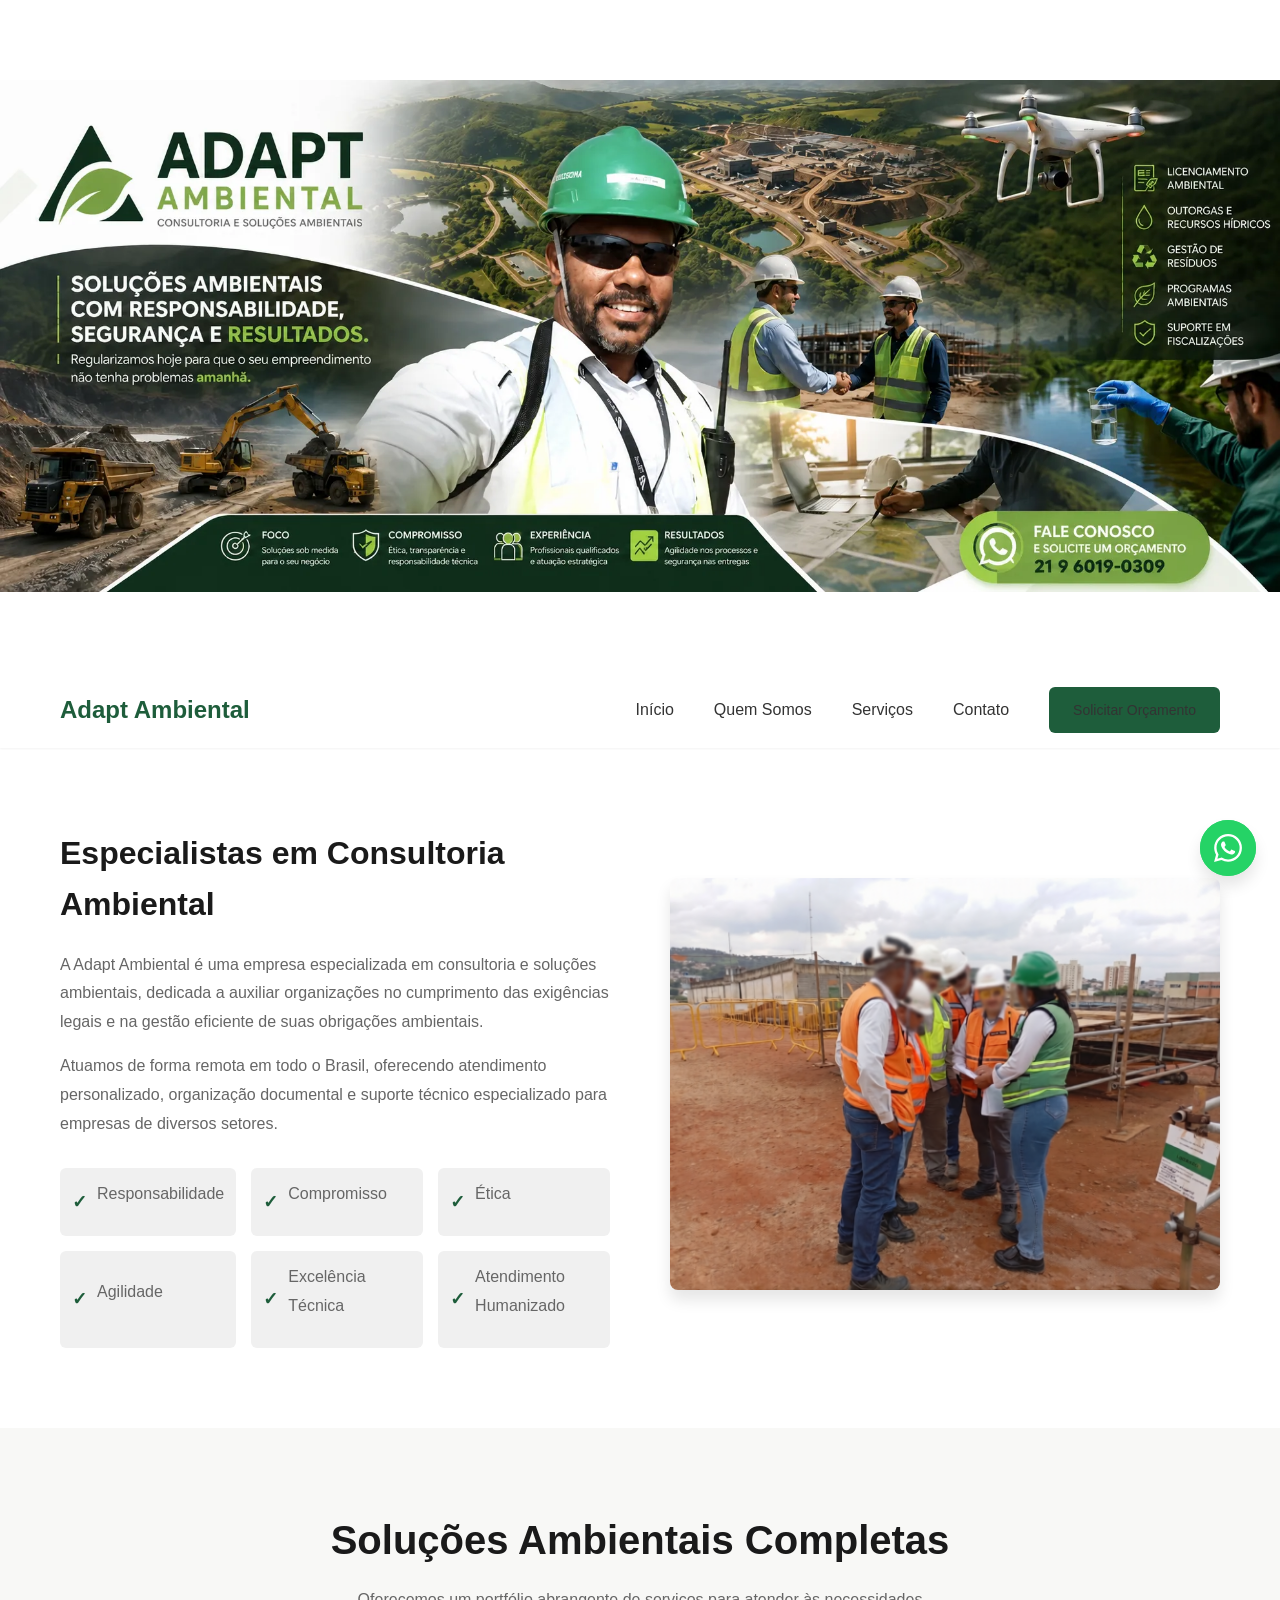
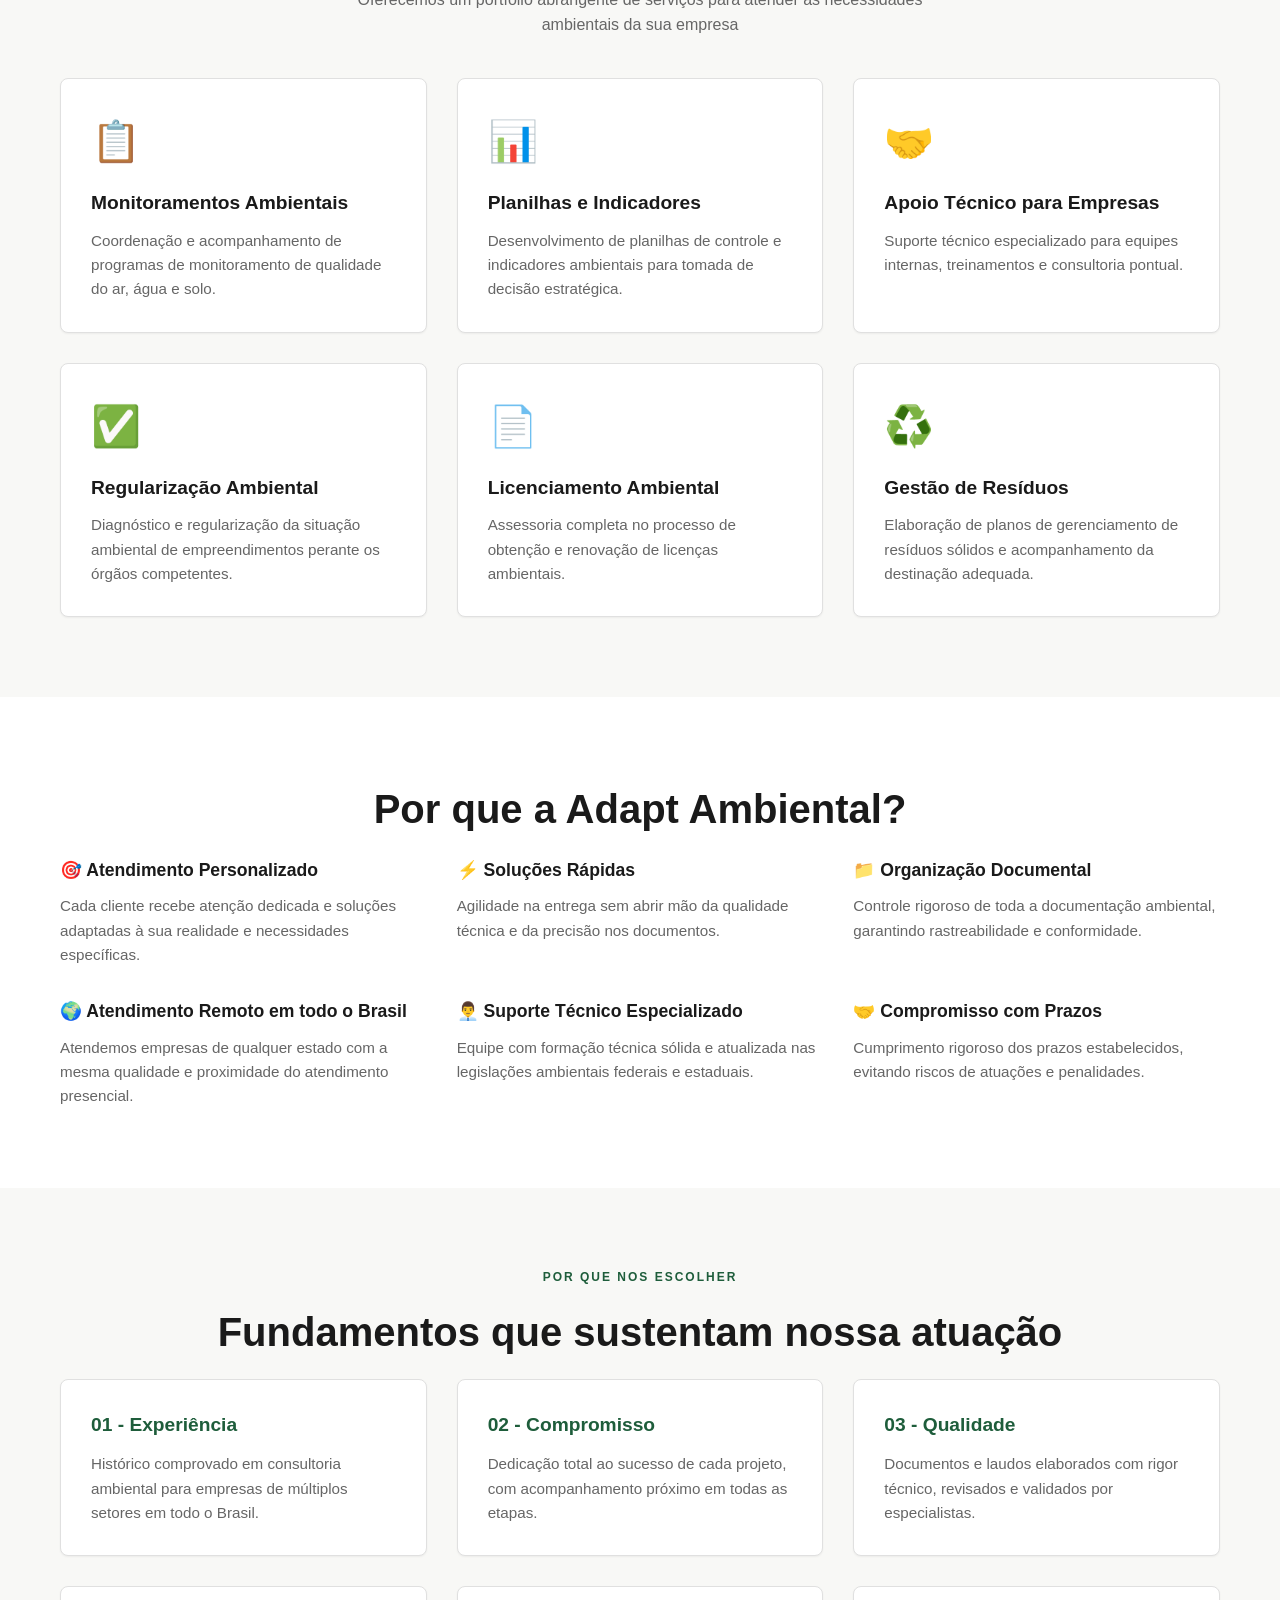
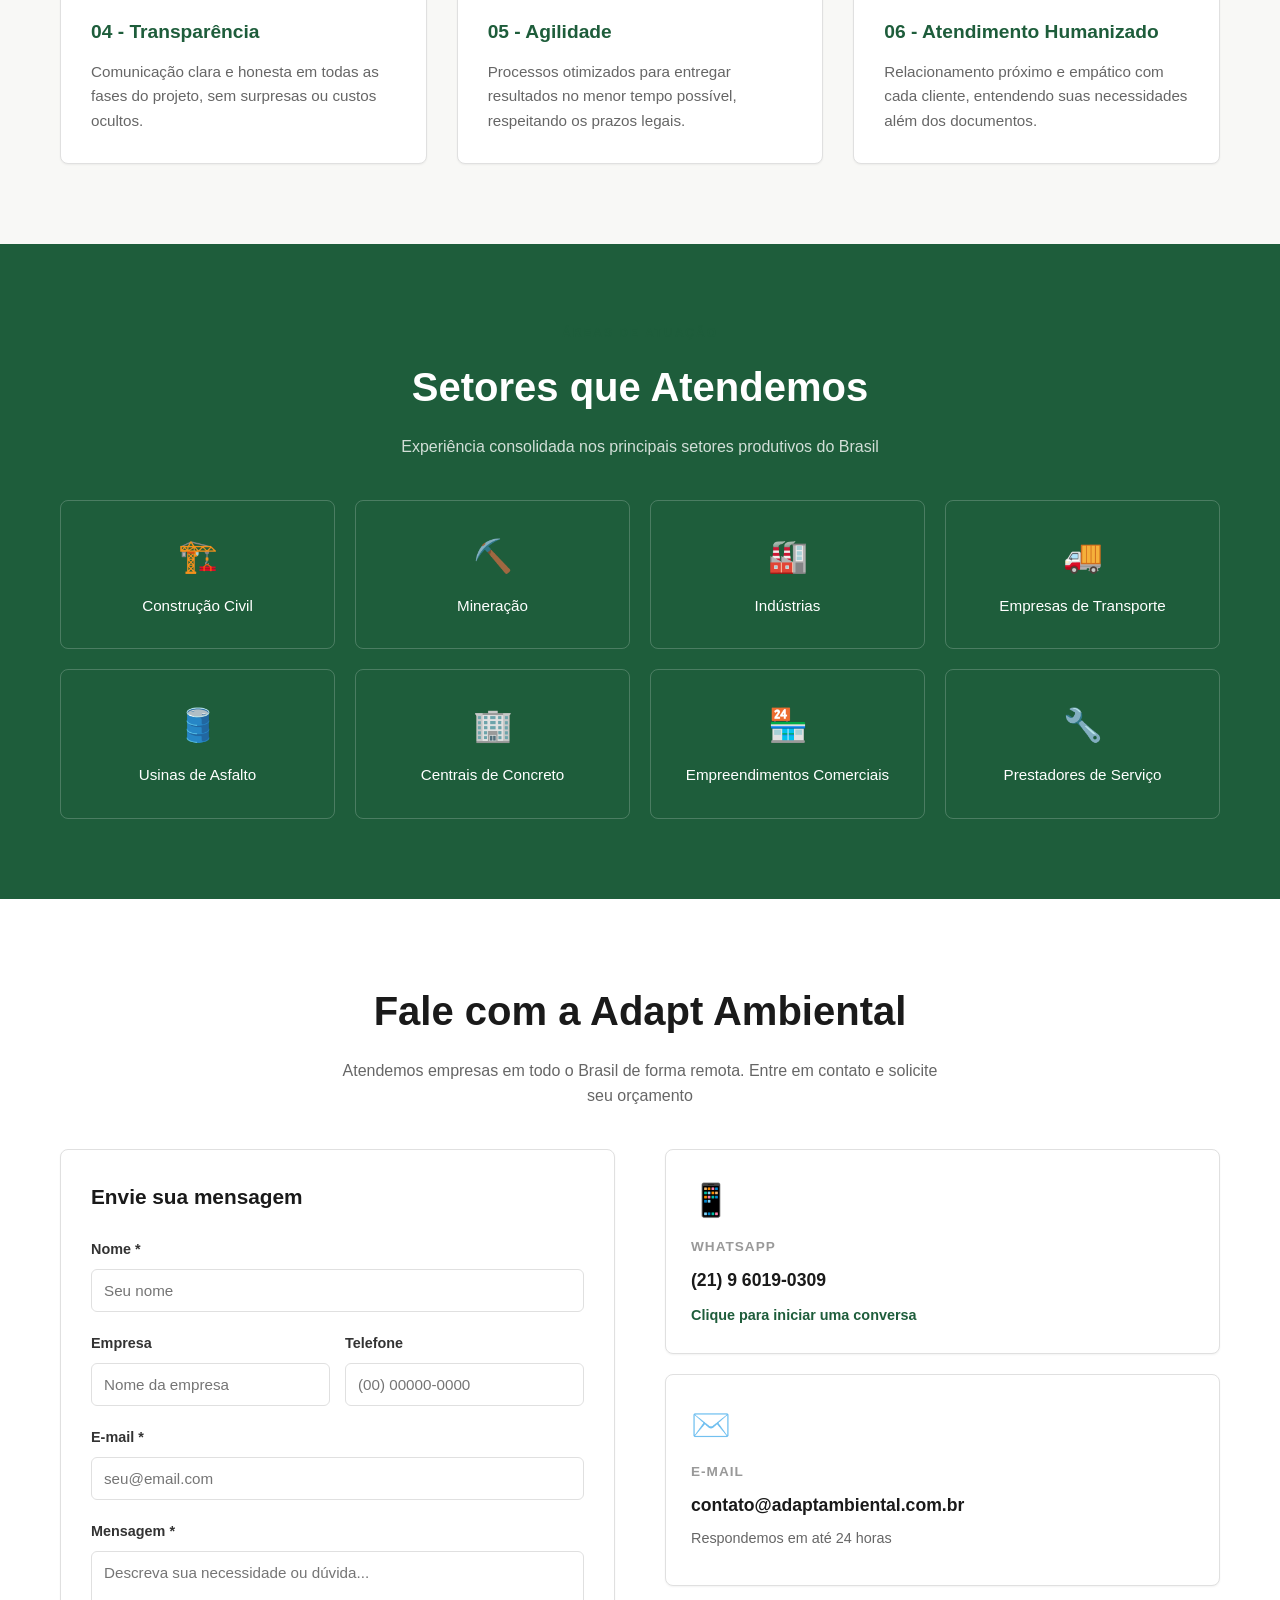
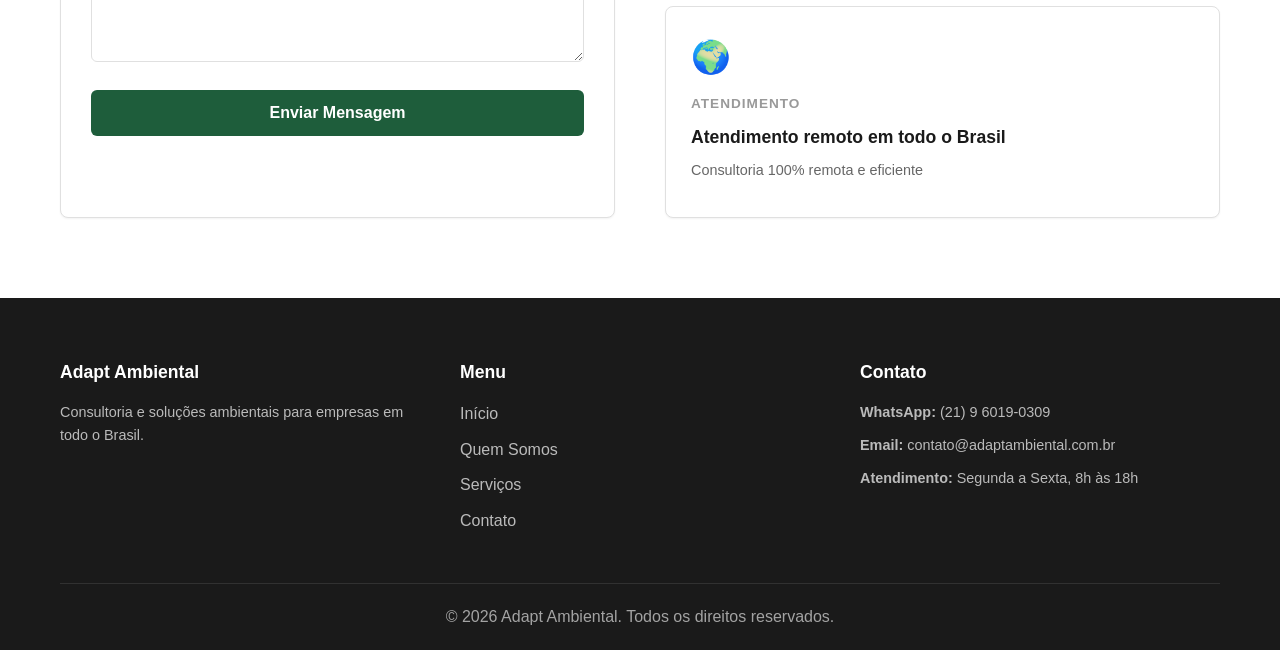
==== commit dfeb8c2e: "Reposiciona seção de setores antes do contato" ====
--- a/index.html
+++ b/index.html
@@ -12,6 +12,7 @@
     <meta name="keywords" content="consultoria ambiental, licenciamento ambiental, gestão ambiental, gestão de resíduos, regularização ambiental">
     <meta name="author" content="Adapt Ambiental">
     <link rel="canonical" href="https://adaptambiental.com.br/">
+    
     <link rel="stylesheet" href="styles.css">
     
 <!-- Open Graph -->
@@ -40,39 +41,54 @@
 </head>
 <body>
 
-    <main>
-
-        <!-- Hero -->
+     
+      <main>
+
+
+          <!-- Hero -->
+
         <section id="inicio" class="hero">
-            <picture>
-                <source media="(max-width: 768px)" srcset="images/banner-main-1200.webp">
-                <img src="images/banner-main-1600.webp"
-                     alt="Soluções Ambientais"
-                     class="hero-image">
-            </picture>
+            <img src="images/banner-main-1600.webp" 
+                   alt="Soluções Ambientais" 
+                   class="hero-image">
             <div class="hero-overlay">
                 <div class="hero-content">
                 </div>
             </div>
-        </section>
-
-        <header class="header">
-            <div class="container">
-                <div class="logo"><h1>Adapt Ambiental</h1></div>
-                <nav class="nav">
-                    <a href="#inicio">Início</a>
-                    <a href="#quem-somos">Quem Somos</a>
-                    <a href="#servicos">Serviços</a>
-                    <a href="#contato">Contato</a>
-                    <a href="#contato" class="btn-primary">Solicitar Orçamento</a>
-                </nav>
-                <div class="menu-toggle" id="menuToggle">
-                    <span></span><span></span><span></span>
-                </div>
-            </div>
-        </header>
-
-        <!-- Quem Somos -->
+             </section>
+             <header class="header">
+
+          <div class="container">
+
+             <div class="logo"><h1>Adapt Ambiental</h1></div>
+
+              <nav class="nav">
+
+                  <a href="#inicio">Início</a>
+
+                  <a href="#quem-somos">Quem Somos</a>
+
+                  <a href="#servicos">Serviços</a>
+
+                  <a href="#contato">Contato</a>
+
+                  <a href="#contato" class="btn-primary">Solicitar Orçamento</a>
+
+                 </nav>
+
+                 <div class="menu-toggle" id="menuToggle">
+
+                 <span></span><span></span><span></span>
+
+              </div>
+
+          </div>
+
+      </header>
+
+
+          <!-- Quem Somos -->
+    
         <section id="quem-somos" class="quem-somos">
             <div class="container">
                 <div class="quem-somos-grid">
@@ -90,8 +106,7 @@
                         </div>
                     </div>
                     <div class="quem-somos-image">
-                        <img src="images/Quem-somos.webp" alt="Equipe Adapt Ambiental" loading="lazy">
-                    </div>
+                       <img src="images/Quem-somos.webp" alt="Equipe Adapt Ambiental" loading="lazy">
                 </div>
             </div>
         </section>
@@ -169,6 +184,40 @@
             </div>
         </section>
 
+        <!-- Fundamentos -->
+        <section class="fundamentos">
+            <div class="container">
+                <h3 class="section-eyebrow">Por que nos escolher</h3>
+                <h2 class="section-title">Fundamentos que sustentam nossa atuação</h2>
+                <div class="fundamentos-grid">
+                    <div class="fundamento">
+                        <h4>01 - Experiência</h4>
+                        <p>Histórico comprovado em consultoria ambiental para empresas de múltiplos setores em todo o Brasil.</p>
+                    </div>
+                    <div class="fundamento">
+                        <h4>02 - Compromisso</h4>
+                        <p>Dedicação total ao sucesso de cada projeto, com acompanhamento próximo em todas as etapas.</p>
+                    </div>
+                    <div class="fundamento">
+                        <h4>03 - Qualidade</h4>
+                        <p>Documentos e laudos elaborados com rigor técnico, revisados e validados por especialistas.</p>
+                    </div>
+                    <div class="fundamento">
+                        <h4>04 - Transparência</h4>
+                        <p>Comunicação clara e honesta em todas as fases do projeto, sem surpresas ou custos ocultos.</p>
+                    </div>
+                    <div class="fundamento">
+                        <h4>05 - Agilidade</h4>
+                        <p>Processos otimizados para entregar resultados no menor tempo possível, respeitando os prazos legais.</p>
+                    </div>
+                    <div class="fundamento">
+                        <h4>06 - Atendimento Humanizado</h4>
+                        <p>Relacionamento próximo e empático com cada cliente, entendendo suas necessidades além dos documentos.</p>
+                    </div>
+                </div>
+            </div>
+        </section>
+        
         <!-- Setores -->
         <section class="setores">
             <div class="container">
@@ -184,40 +233,6 @@
                     <div class="setor-card"><div class="setor-icon">🏢</div><p>Centrais de Concreto</p></div>
                     <div class="setor-card"><div class="setor-icon">🏪</div><p>Empreendimentos Comerciais</p></div>
                     <div class="setor-card"><div class="setor-icon">🔧</div><p>Prestadores de Serviço</p></div>
-                </div>
-            </div>
-        </section>
-
-        <!-- Fundamentos -->
-        <section class="fundamentos">
-            <div class="container">
-                <h3 class="section-eyebrow">Por que nos escolher</h3>
-                <h2 class="section-title">Fundamentos que sustentam nossa atuação</h2>
-                <div class="fundamentos-grid">
-                    <div class="fundamento">
-                        <h4>01 - Experiência</h4>
-                        <p>Histórico comprovado em consultoria ambiental para empresas de múltiplos setores em todo o Brasil.</p>
-                    </div>
-                    <div class="fundamento">
-                        <h4>02 - Compromisso</h4>
-                        <p>Dedicação total ao sucesso de cada projeto, com acompanhamento próximo em todas as etapas.</p>
-                    </div>
-                    <div class="fundamento">
-                        <h4>03 - Qualidade</h4>
-                        <p>Documentos e laudos elaborados com rigor técnico, revisados e validados por especialistas.</p>
-                    </div>
-                    <div class="fundamento">
-                        <h4>04 - Transparência</h4>
-                        <p>Comunicação clara e honesta em todas as fases do projeto, sem surpresas ou custos ocultos.</p>
-                    </div>
-                    <div class="fundamento">
-                        <h4>05 - Agilidade</h4>
-                        <p>Processos otimizados para entregar resultados no menor tempo possível, respeitando os prazos legais.</p>
-                    </div>
-                    <div class="fundamento">
-                        <h4>06 - Atendimento Humanizado</h4>
-                        <p>Relacionamento próximo e empático com cada cliente, entendendo suas necessidades além dos documentos.</p>
-                    </div>
                 </div>
             </div>
         </section>
@@ -318,9 +333,9 @@
     <!-- WhatsApp Button -->
     <a href="https://wa.me/5521960190309" target="_blank" rel="noopener noreferrer" class="whatsapp-btn" aria-label="Falar pelo WhatsApp">
         <span class="pulse"></span>
-        <svg xmlns="http://www.w3.org/2000/svg" viewBox="0 0 24 24" fill="white"><path d="M17.472 14.382c-.297-.149-1.758-.867-2.03-.967-.273-.099-.471-.148-.67.15-.197.297-.767.966-.94 1.164-.173.199-.347.223-.644.075-.297-.15-1.255-.463-2.39-1.475-.883-.788-1.48-1.761-1.653-2.059-.173-.297-.018-.458.13-.606.134-.133.298-.347.446-.52.149-.174.198-.298.298-.497.099-.198.05-.371-.025-.52-.075-.149-.669-1.612-.916-2.207-.242-.579-.487-.5-.669-.51-.173-.008-.371-.01-.57-.01-.198 0-.52.074-.792.372-.272.297-1.04 1.016-1.04 2.479 0 1.462 1.065 2.875 1.213 3.074.149.198 2.096 3.2 5.077 4.487.709.306 1.262.489 1.694.625.712.227 1.36.195 1.871.118.571-.085 1.758-.719 2.006-1.413.248-.694.248-1.289.173-1.413-.074-.124-.272-.198-.57-.347m-5.421 7.403h-.004a9.87 9.87 0 01-5.031-1.378l-.361-.214-3.741.982.998-3.648-.235-.374a9.86 9.86 0 01-1.51-5.26c.001-5.45 4.436-9.884 9.888-9.884 2.64 0 5.122 1.03 6.988 2.898a9.825 9.825 0 012.893 6.994c-.003 5.45-4.437 9.884-9.885 9.884m8.413-18.297A11.815 11.815 0 0012.05 0C5.495 0 .16 5.335.157 11.892c0 2.096.547 4.142 1.588 5.945L.057 24l6.305-1.654a11.882 11.882 0 005.683 1.448h.005c6.554 0 11.89-5.335 11.893-11.893a11.821 11.821 0 00-3.48-8.413Z"/></svg>
+        <svg xmlns="http://www.w3.org/2000/svg" viewBox="0 0 24 24" fill="white"><path d="M17.472 14.382c-.297-.149-1.758-.867-2.03-.967-.273-.099-.471-.148-.67.15-.197.297-.767.966-.94 1.164-.173.199-.347.223-.644.075-.297-.15-1.255-.463-2.39-1.475-.883-.788-1.48-1.761-1.653-2.059-.173-.297-.018-.458.13-.606.134-.133.298-.347.446-.52.149-.174.198-.298.298-.497.099-.198.05-.371-.025-.52-.075-.149-.669-1.612-.916-2.207-.242-.579-.487-.5-.669-.51-.173-.008-.371-.01-.57-.01-.198 0-.52.074-.792.372-.272.297-1.04 1.016-1.04 2.479 0 1.462 1.065 2.875 1.213 3.074.149.198 2.096 3.2 5.077 4.487.709.306 1.262.489 1.694.625.712.227 1.36.195 1.871.118.571-.085 1.758-.719 2.006-1.413.248-.694.248-1.289.173-1.413-.074-.124-.272-.198-.57-.347m-5.421 7.403h-.004a9.87 9.87 0 01-5.031-1.378l-.361-.214-3.741.982.998-3.648-.235-.374a9.86 9.86 0 01-1.51-5.26c.001-5.45 4.436-9.884 9.888-9.884 2.64 0 5.122 1.03 6.988 2.898a9.825 9.825 0 012.893 6.994c-.003 5.45-4.437 9.884-9.885 9.884m8.413-18.297A11.815 11.815 0 0012.05 0C5.495 0 .16 5.335.157 11.892c0 2.096.547 4.142 1.588 5.945L.057 24l6.305-1.654a11.882 11.882 0 005.683 1.448h.005c6.554 0 11.89-5.335 11.893-11.893a11.821 11.821 0 00-3.48-8.413z"/></svg>
     </a>
 
     <script src="script.js"></script>
 </body>
-</html>
+</html>
--- a/styles.css
+++ b/styles.css
@@ -29,6 +29,8 @@
     line-height: 1.6;
     background-color: var(--white);
     overflow-x: hidden;
+    margin: 0;
+    padding: 0;
 }
 
 .container {
@@ -123,6 +125,8 @@
 .hero picture {
 display: block;
 width: 100%;
+margin: 0;
+padding: 0;
 }
 
 .hero-image {
@@ -130,6 +134,8 @@
 width: 100%;
 height: auto;
 max-width: 100%;
+margin: 0;
+padding: 0;
 }
 
 .hero-overlay {
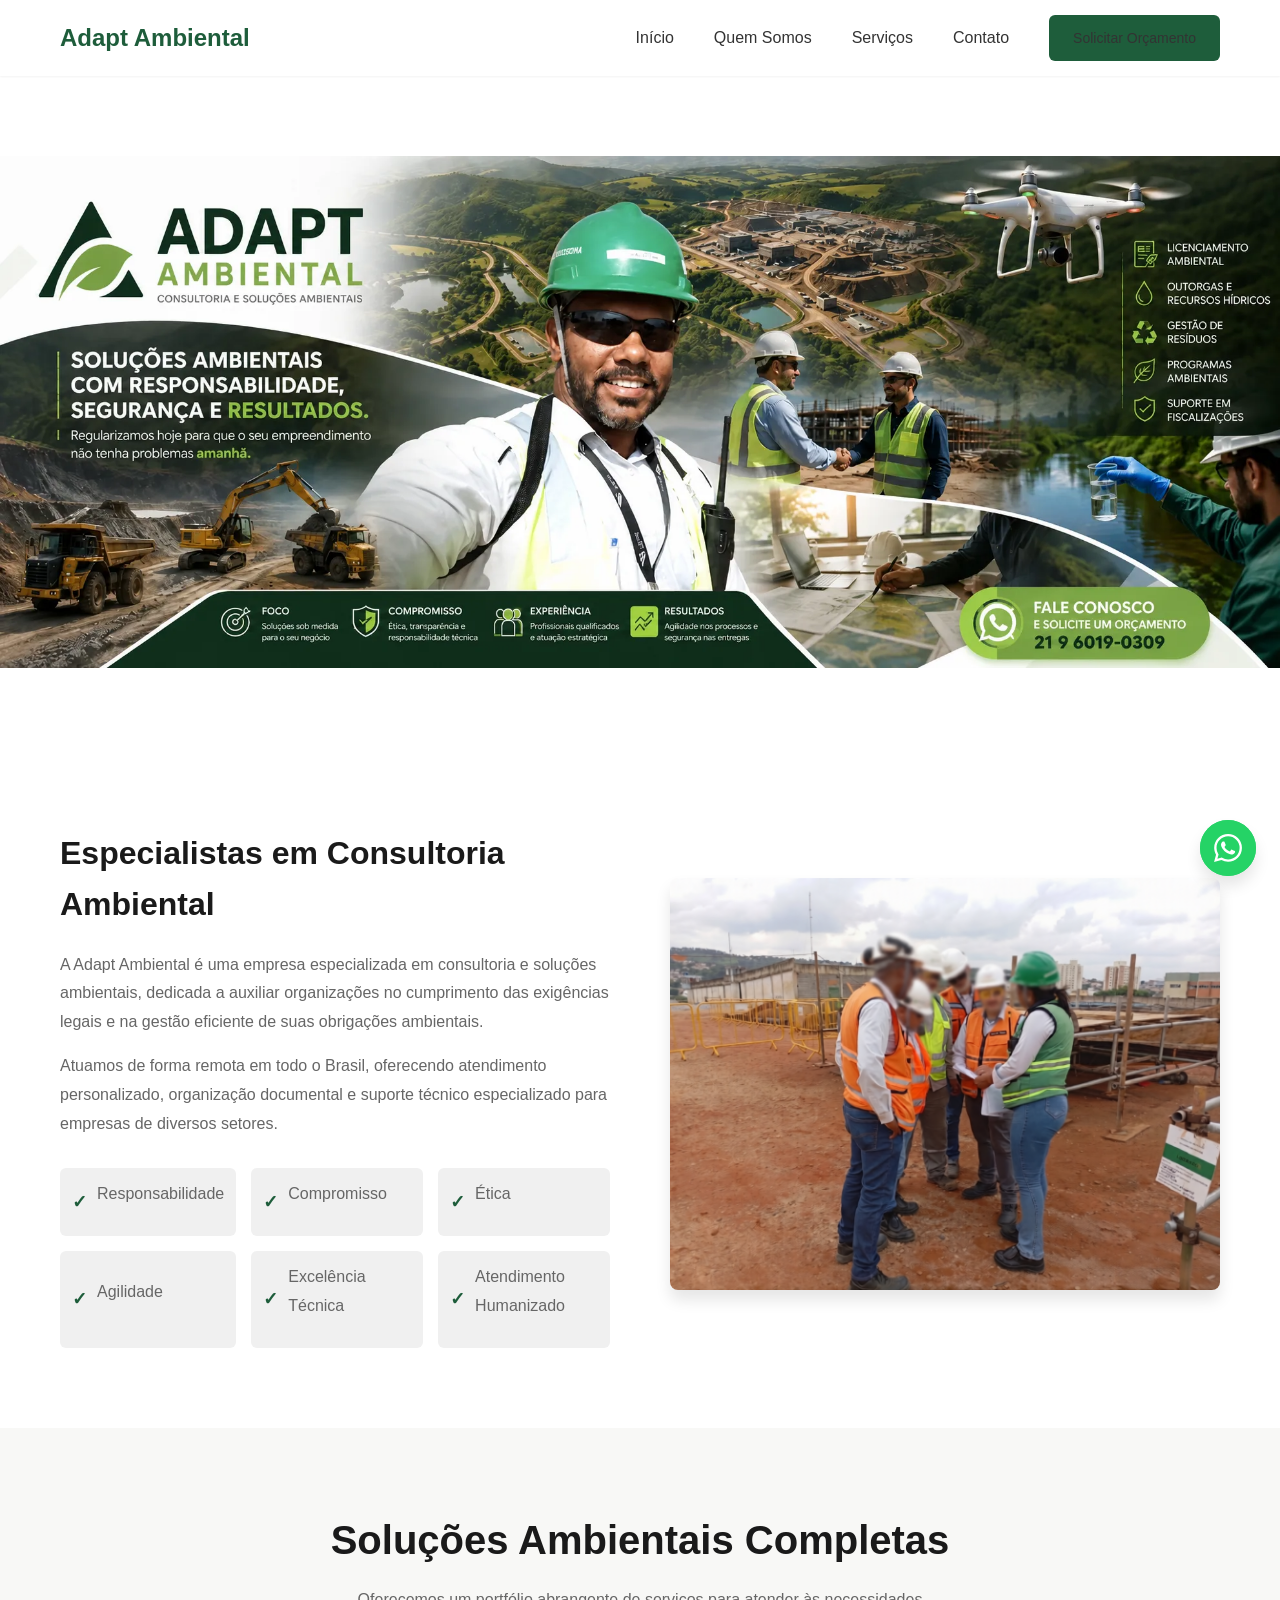
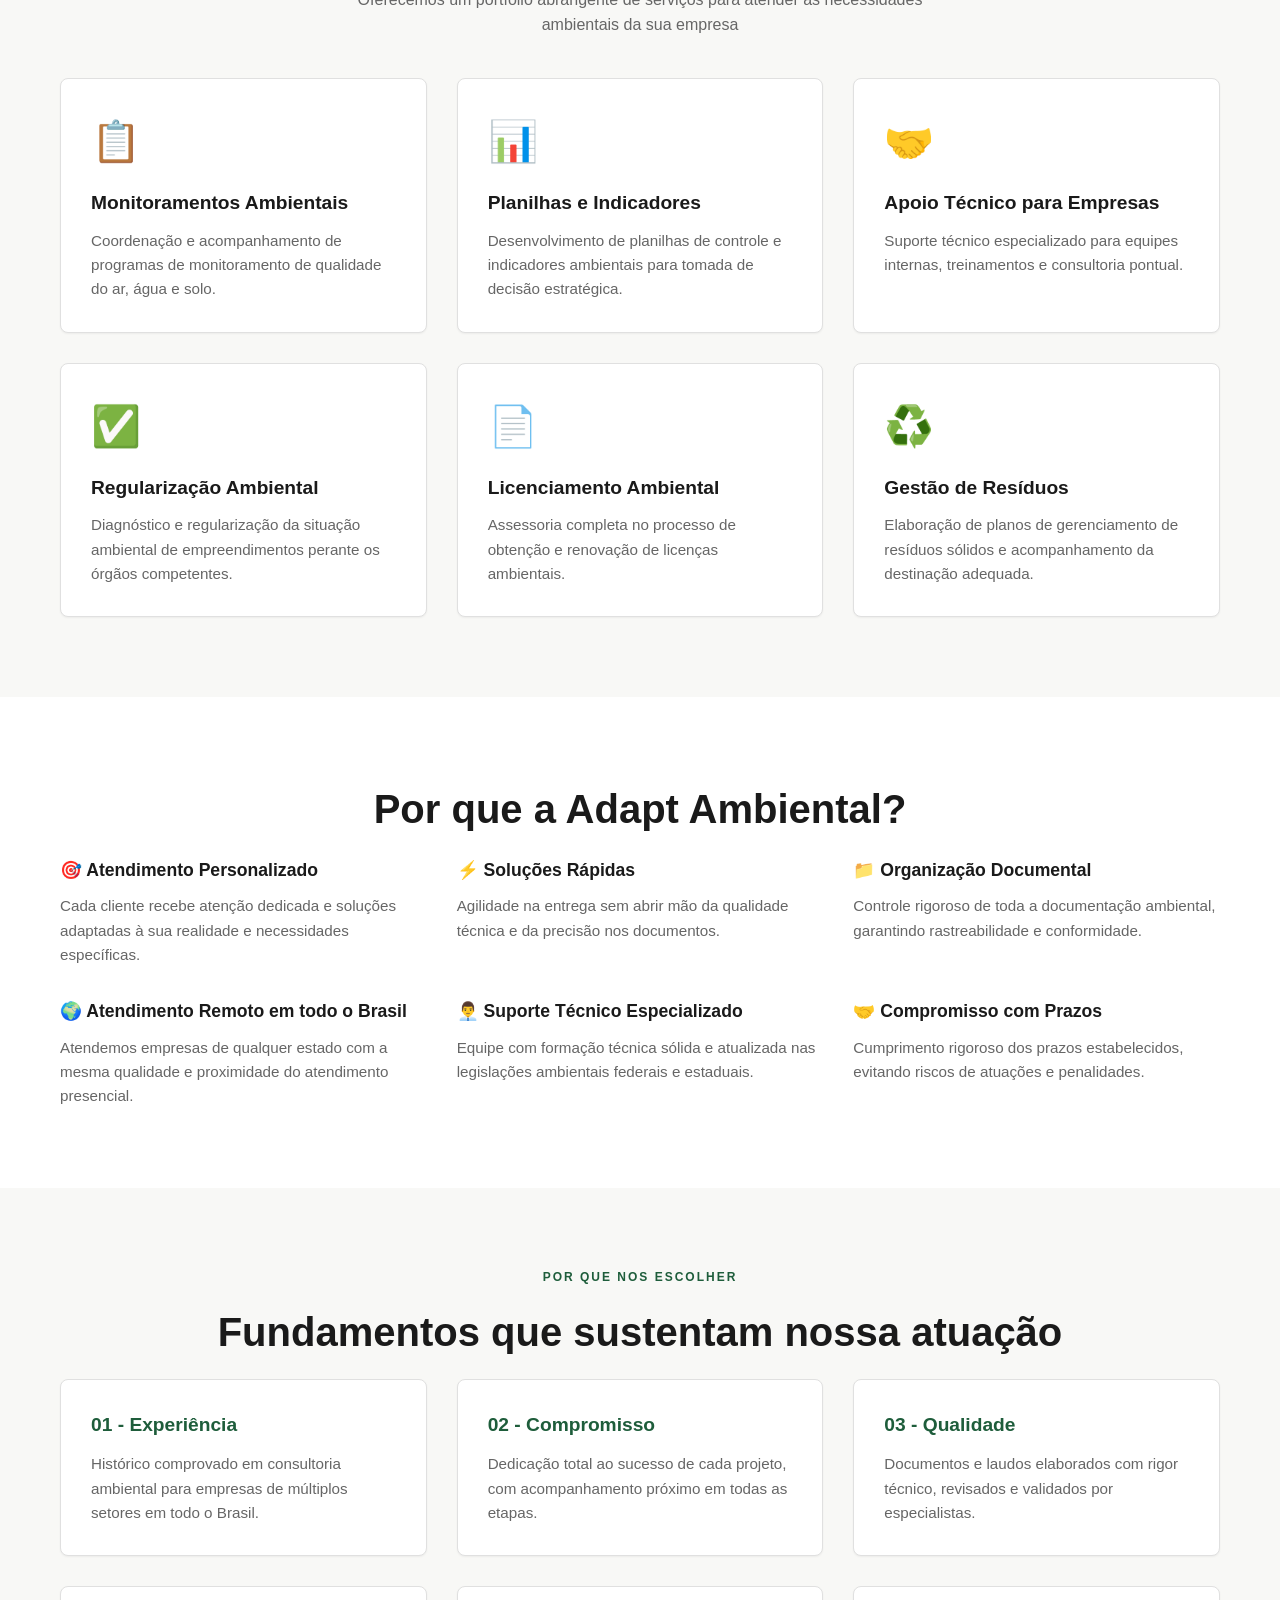
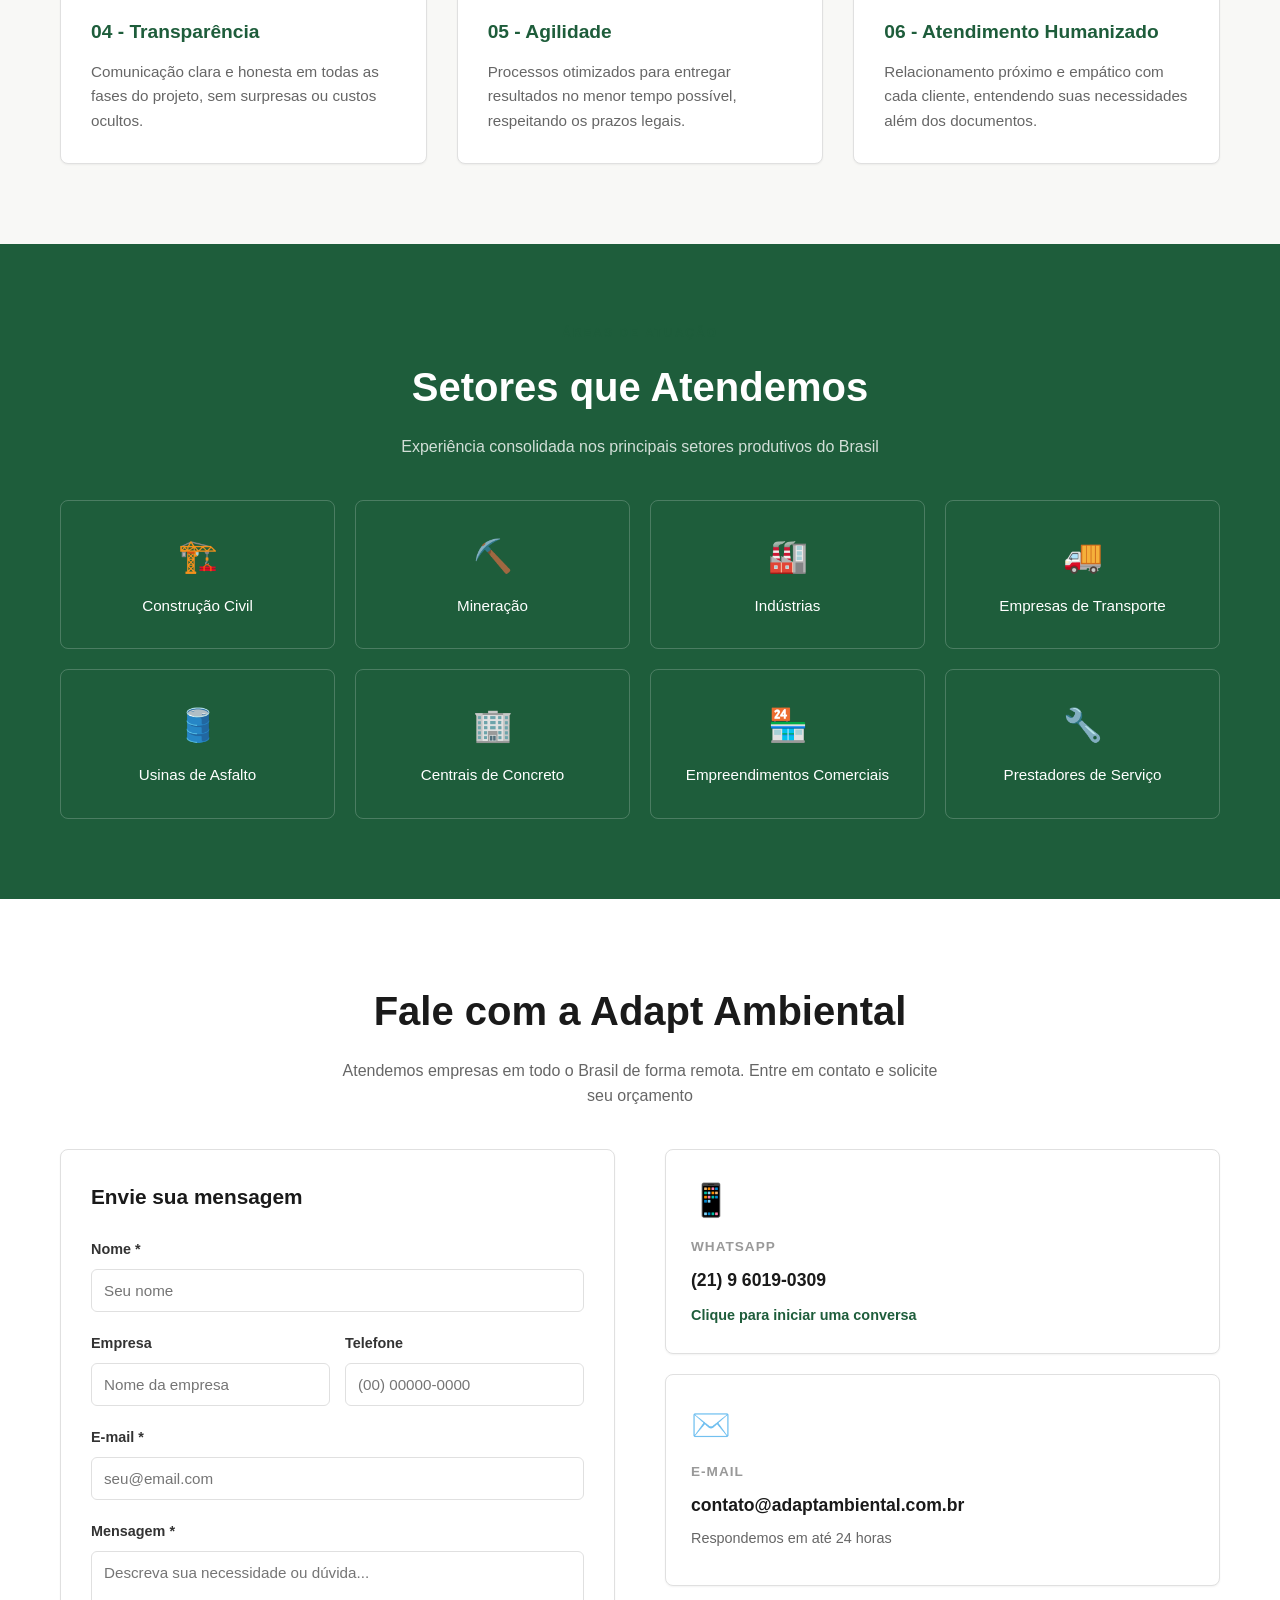
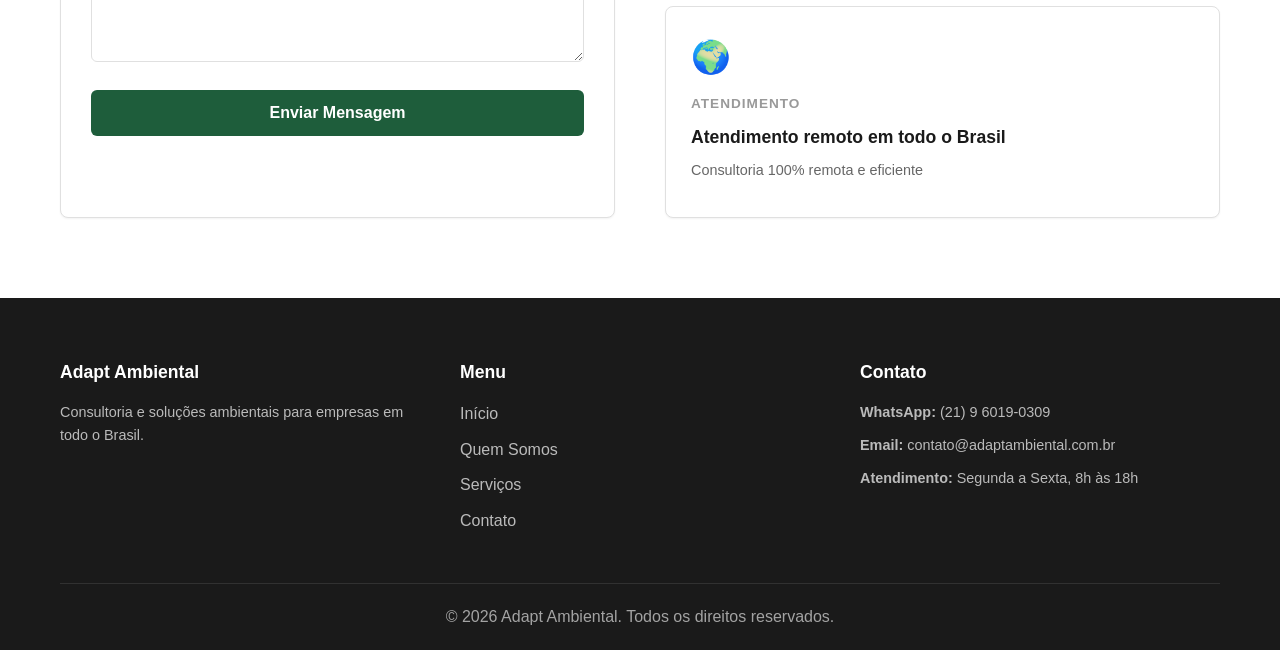
==== commit 0f7abf3e: "fix(hero): move header above banner to remove white space on top" ====
--- a/index.html
+++ b/index.html
@@ -12,10 +12,8 @@
     <meta name="keywords" content="consultoria ambiental, licenciamento ambiental, gestão ambiental, gestão de resíduos, regularização ambiental">
     <meta name="author" content="Adapt Ambiental">
     <link rel="canonical" href="https://adaptambiental.com.br/">
-    
-    <link rel="stylesheet" href="styles.css">
-    
-<!-- Open Graph -->
+
+    <!-- Open Graph -->
     <meta property="og:type" content="website">
     <meta property="og:url" content="https://adaptambiental.com.br/">
     <meta property="og:title" content="Adapt Ambiental | Consultoria e Soluções Ambientais">
@@ -38,57 +36,40 @@
     }
     </script>
 
+    <link rel="stylesheet" href="styles.css">
 </head>
 <body>
 
-     
-      <main>
-
-
-          <!-- Hero -->
-
+    <!-- Header -->
+    <header class="header">
+        <div class="container">
+            <div class="logo"><h1>Adapt Ambiental</h1></div>
+            <nav class="nav">
+                <a href="#inicio">Início</a>
+                <a href="#quem-somos">Quem Somos</a>
+                <a href="#servicos">Serviços</a>
+                <a href="#contato">Contato</a>
+                <a href="#contato" class="btn-primary">Solicitar Orçamento</a>
+            </nav>
+            <div class="menu-toggle" id="menuToggle">
+                <span></span><span></span><span></span>
+            </div>
+        </div>
+    </header>
+
+    <main>
+
+        <!-- Hero -->
         <section id="inicio" class="hero">
-            <img src="images/banner-main-1600.webp" 
-                   alt="Soluções Ambientais" 
-                   class="hero-image">
-            <div class="hero-overlay">
-                <div class="hero-content">
-                </div>
-            </div>
-             </section>
-             <header class="header">
-
-          <div class="container">
-
-             <div class="logo"><h1>Adapt Ambiental</h1></div>
-
-              <nav class="nav">
-
-                  <a href="#inicio">Início</a>
-
-                  <a href="#quem-somos">Quem Somos</a>
-
-                  <a href="#servicos">Serviços</a>
-
-                  <a href="#contato">Contato</a>
-
-                  <a href="#contato" class="btn-primary">Solicitar Orçamento</a>
-
-                 </nav>
-
-                 <div class="menu-toggle" id="menuToggle">
-
-                 <span></span><span></span><span></span>
-
-              </div>
-
-          </div>
-
-      </header>
-
-
-          <!-- Quem Somos -->
-    
+            <picture>
+                <source media="(max-width: 768px)" srcset="images/banner-main-1200.webp">
+                <img src="images/banner-main-1600.webp"
+                     alt="Soluções Ambientais"
+                     class="hero-image">
+            </picture>
+        </section>
+
+        <!-- Quem Somos -->
         <section id="quem-somos" class="quem-somos">
             <div class="container">
                 <div class="quem-somos-grid">
@@ -106,7 +87,8 @@
                         </div>
                     </div>
                     <div class="quem-somos-image">
-                       <img src="images/Quem-somos.webp" alt="Equipe Adapt Ambiental" loading="lazy">
+                        <img src="images/Quem-somos.webp" alt="Equipe Adapt Ambiental" loading="lazy">
+                    </div>
                 </div>
             </div>
         </section>
@@ -217,7 +199,7 @@
                 </div>
             </div>
         </section>
-        
+
         <!-- Setores -->
         <section class="setores">
             <div class="container">
@@ -333,9 +315,9 @@
     <!-- WhatsApp Button -->
     <a href="https://wa.me/5521960190309" target="_blank" rel="noopener noreferrer" class="whatsapp-btn" aria-label="Falar pelo WhatsApp">
         <span class="pulse"></span>
-        <svg xmlns="http://www.w3.org/2000/svg" viewBox="0 0 24 24" fill="white"><path d="M17.472 14.382c-.297-.149-1.758-.867-2.03-.967-.273-.099-.471-.148-.67.15-.197.297-.767.966-.94 1.164-.173.199-.347.223-.644.075-.297-.15-1.255-.463-2.39-1.475-.883-.788-1.48-1.761-1.653-2.059-.173-.297-.018-.458.13-.606.134-.133.298-.347.446-.52.149-.174.198-.298.298-.497.099-.198.05-.371-.025-.52-.075-.149-.669-1.612-.916-2.207-.242-.579-.487-.5-.669-.51-.173-.008-.371-.01-.57-.01-.198 0-.52.074-.792.372-.272.297-1.04 1.016-1.04 2.479 0 1.462 1.065 2.875 1.213 3.074.149.198 2.096 3.2 5.077 4.487.709.306 1.262.489 1.694.625.712.227 1.36.195 1.871.118.571-.085 1.758-.719 2.006-1.413.248-.694.248-1.289.173-1.413-.074-.124-.272-.198-.57-.347m-5.421 7.403h-.004a9.87 9.87 0 01-5.031-1.378l-.361-.214-3.741.982.998-3.648-.235-.374a9.86 9.86 0 01-1.51-5.26c.001-5.45 4.436-9.884 9.888-9.884 2.64 0 5.122 1.03 6.988 2.898a9.825 9.825 0 012.893 6.994c-.003 5.45-4.437 9.884-9.885 9.884m8.413-18.297A11.815 11.815 0 0012.05 0C5.495 0 .16 5.335.157 11.892c0 2.096.547 4.142 1.588 5.945L.057 24l6.305-1.654a11.882 11.882 0 005.683 1.448h.005c6.554 0 11.89-5.335 11.893-11.893a11.821 11.821 0 00-3.48-8.413z"/></svg>
+        <svg xmlns="http://www.w3.org/2000/svg" viewBox="0 0 24 24" fill="white"><path d="M17.472 14.382c-.297-.149-1.758-.867-2.03-.967-.273-.099-.471-.148-.67.15-.197.297-.767.966-.94 1.164-.173.199-.347.223-.644.075-.297-.15-1.255-.463-2.39-1.475-.883-.788-1.48-1.761-1.653-2.059-.173-.297-.018-.458.13-.606.134-.133.298-.347.446-.52.149-.174.198-.298.298-.497.099-.198.05-.371-.025-.52-.075-.149-.669-1.612-.916-2.207-.242-.579-.487-.5-.669-.51-.173-.008-.371-.01-.57-.01-.198 0-.52.074-.792.372-.272.297-1.04 1.016-1.04 2.479 0 1.462 1.065 2.875 1.213 3.074.149.198 2.096 3.2 5.077 4.487.709.306 1.262.489 1.694.625.712.227 1.36.195 1.871.118.571-.085 1.758-.719 2.006-1.413.248-.694.248-1.289.173-1.413-.074-.124-.272-.198-.57-.347m-5.421 7.403h-.004a9.87 9.87 0 01-5.031-1.378l-.361-.214-3.741.982.998-3.648-.235-.374a9.86 9.86 0 01-1.51-5.26c.001-5.45 4.436-9.884 9.888-9.884 2.64 0 5.122 1.03 6.988 2.898a9.825 9.825 0 012.893 6.994c-.003 5.45-4.437 9.884-9.885 9.884m8.413-18.297A11.815 11.815 0 0012.05 0C5.495 0 .16 5.335.157 11.892c0 2.096.547 4.142 1.588 5.945L.057 24l6.305-1.654a11.882 11.882 0 005.683 1.448h.005c6.554 0 11.89-5.335 11.893-11.893a11.821 11.821 0 00-3.48-8.413Z"/></svg>
     </a>
 
     <script src="script.js"></script>
 </body>
-</html>+</html>
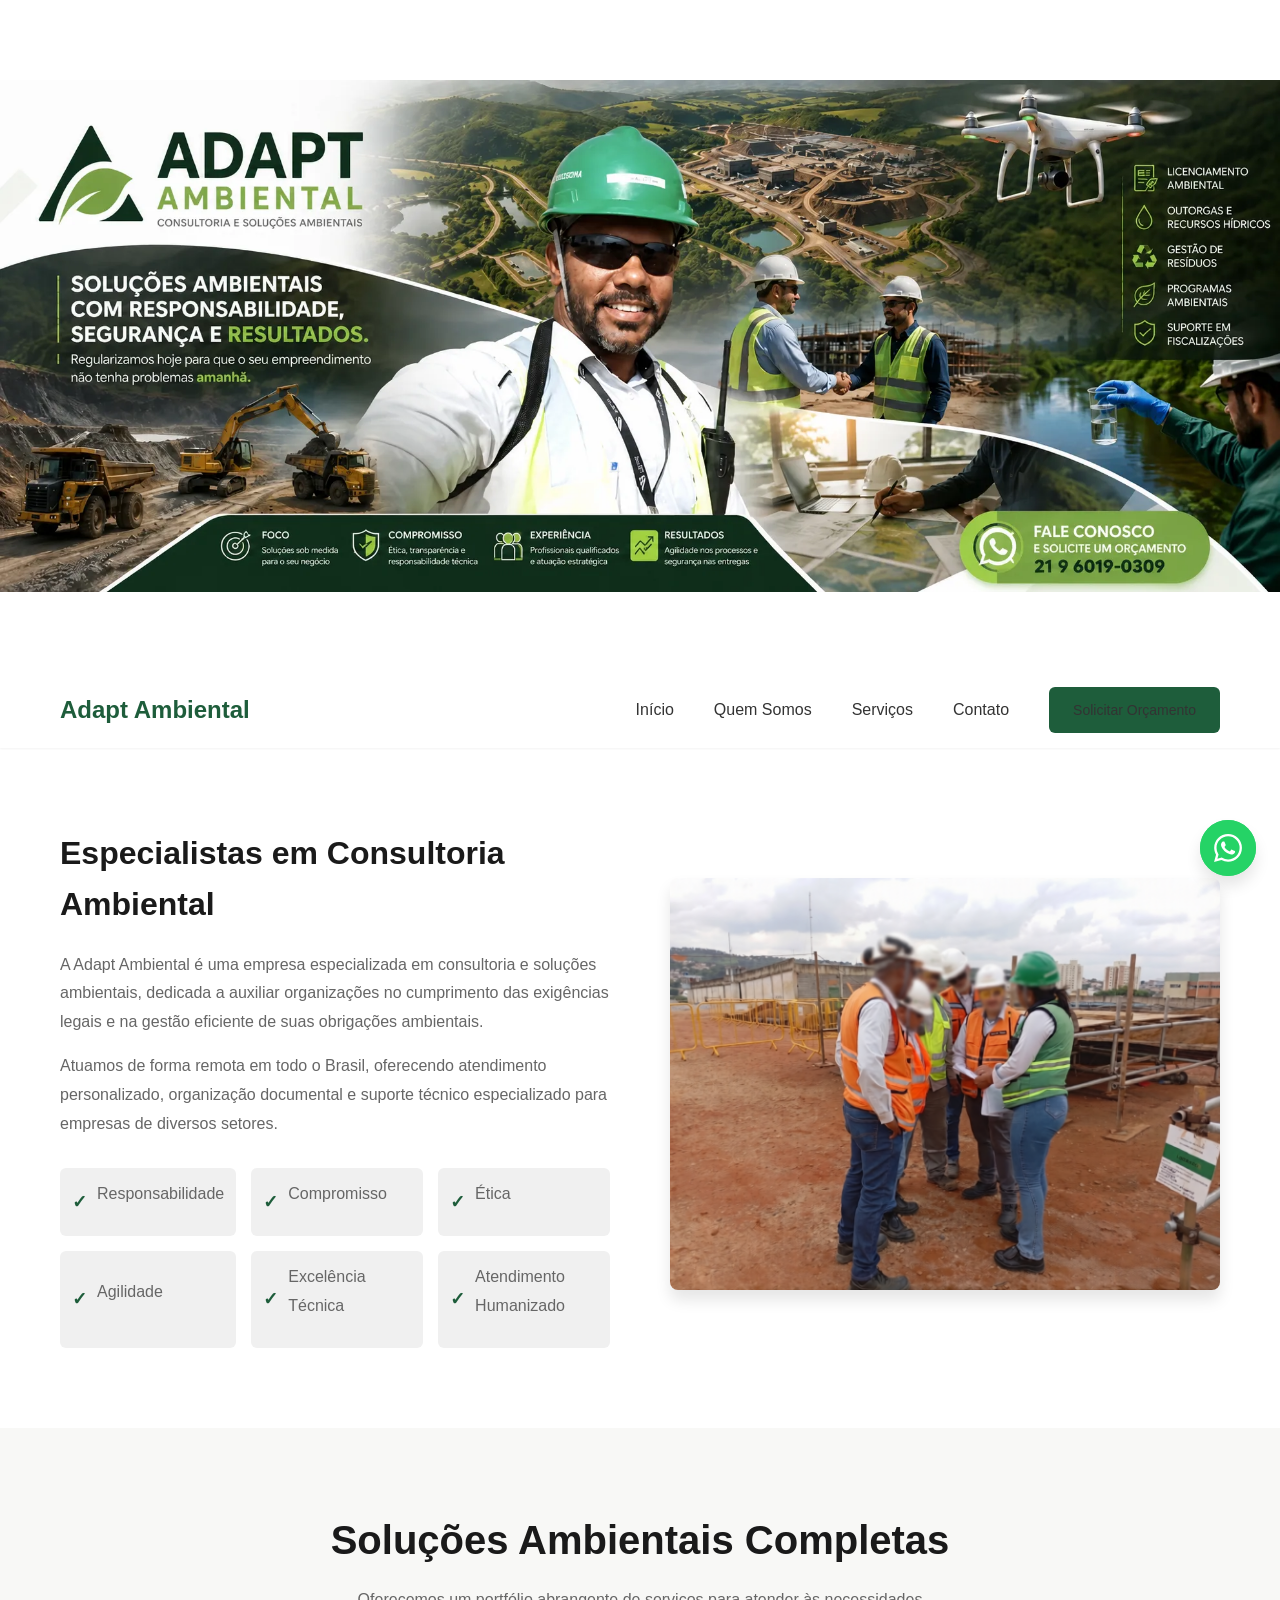
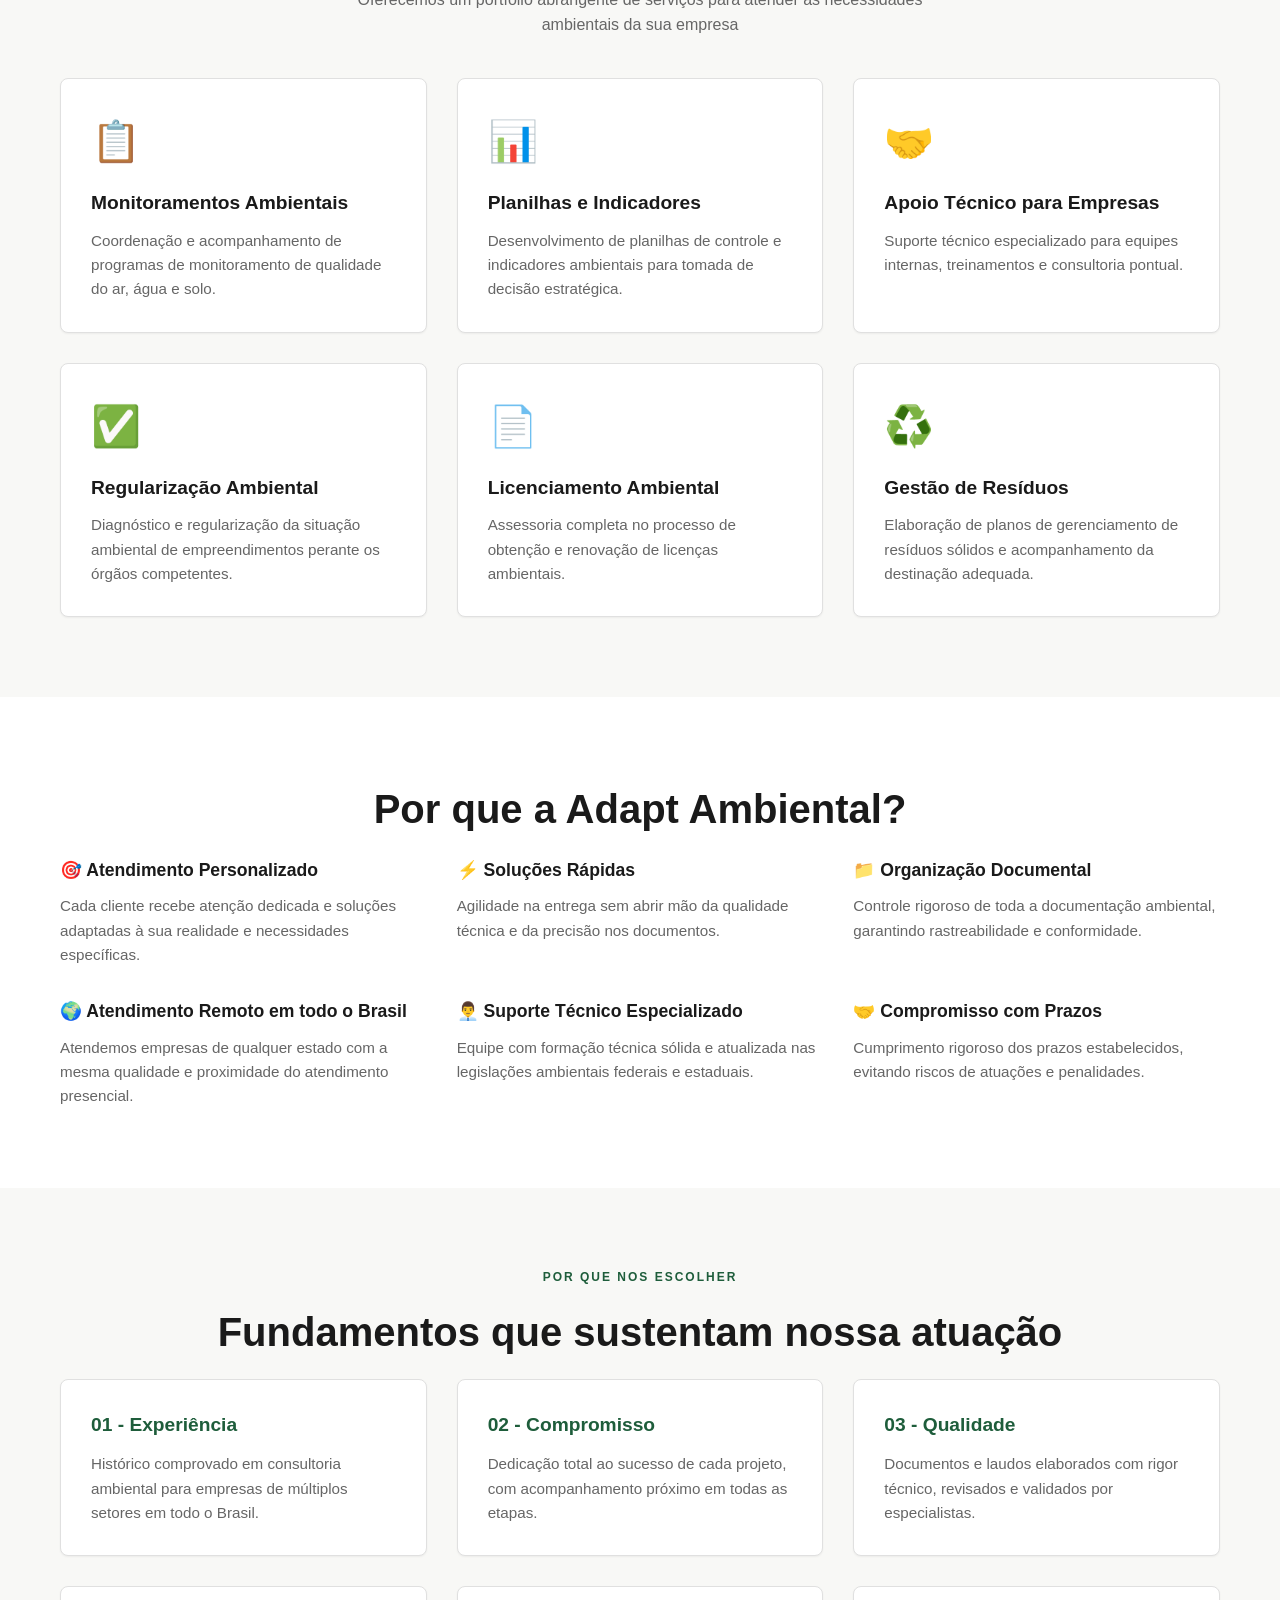
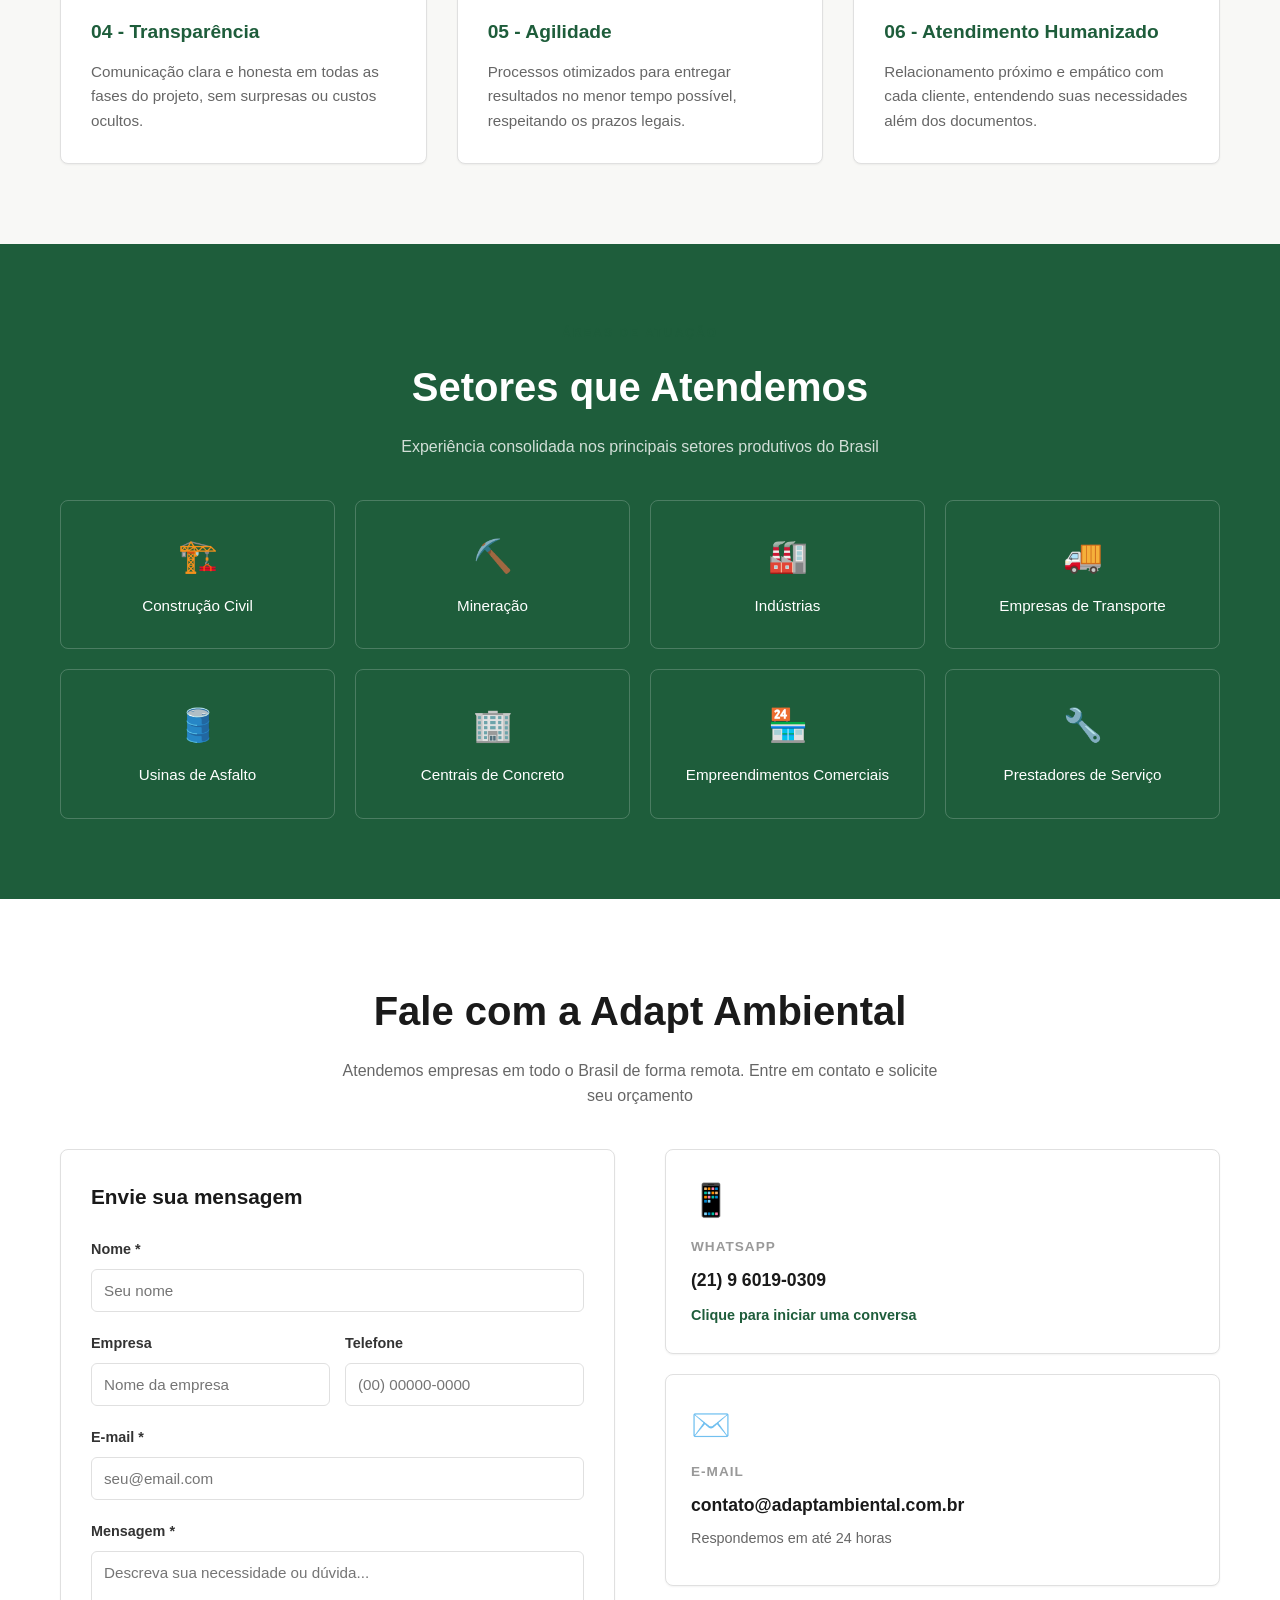
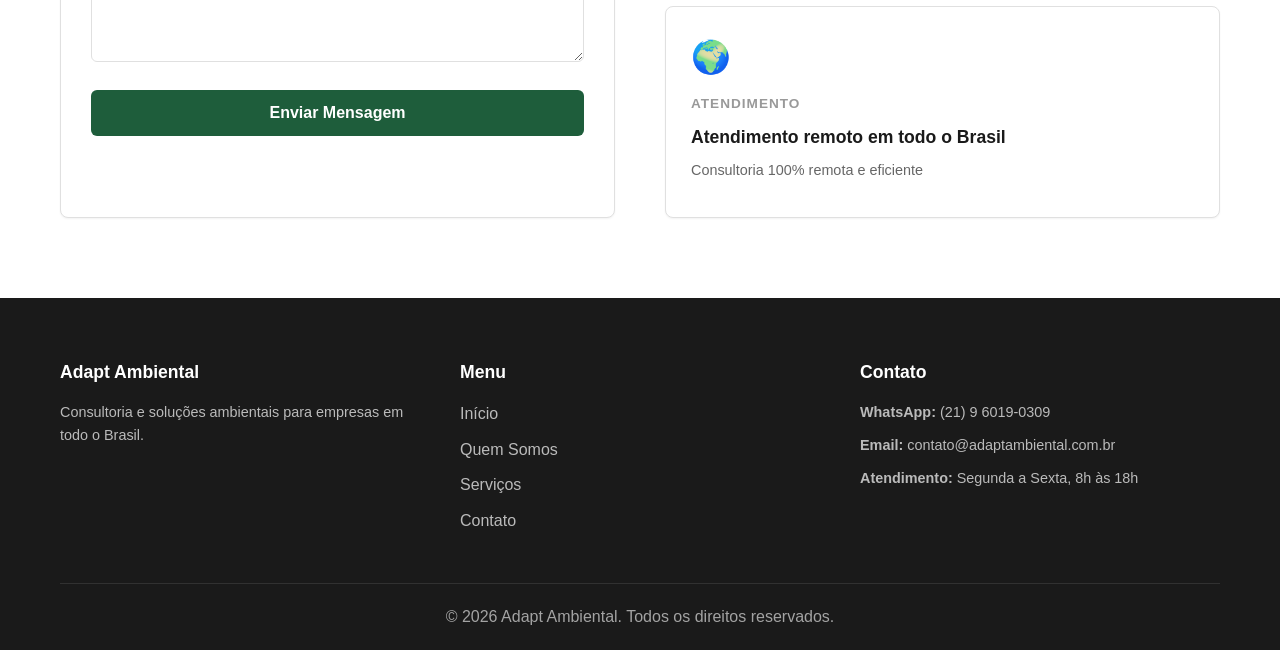
==== commit 908acb93: "fix(layout): banner first, then header below — remove white space on top" ====
--- a/index.html
+++ b/index.html
@@ -19,7 +19,7 @@
     <meta property="og:title" content="Adapt Ambiental | Consultoria e Soluções Ambientais">
     <meta property="og:description" content="Soluções ambientais com responsabilidade, segurança e resultados.">
     <meta property="og:locale" content="pt_BR">
-    
+
     <!-- JSON-LD Schema -->
     <script type="application/ld+json">
     {
@@ -40,26 +40,9 @@
 </head>
 <body>
 
-    <!-- Header -->
-    <header class="header">
-        <div class="container">
-            <div class="logo"><h1>Adapt Ambiental</h1></div>
-            <nav class="nav">
-                <a href="#inicio">Início</a>
-                <a href="#quem-somos">Quem Somos</a>
-                <a href="#servicos">Serviços</a>
-                <a href="#contato">Contato</a>
-                <a href="#contato" class="btn-primary">Solicitar Orçamento</a>
-            </nav>
-            <div class="menu-toggle" id="menuToggle">
-                <span></span><span></span><span></span>
-            </div>
-        </div>
-    </header>
-
     <main>
 
-        <!-- Hero -->
+        <!-- Hero: banner no topo, sem nada acima -->
         <section id="inicio" class="hero">
             <picture>
                 <source media="(max-width: 768px)" srcset="images/banner-main-1200.webp">
@@ -68,6 +51,23 @@
                      class="hero-image">
             </picture>
         </section>
+
+        <!-- Header abaixo do banner -->
+        <header class="header">
+            <div class="container">
+                <div class="logo"><h1>Adapt Ambiental</h1></div>
+                <nav class="nav">
+                    <a href="#inicio">Início</a>
+                    <a href="#quem-somos">Quem Somos</a>
+                    <a href="#servicos">Serviços</a>
+                    <a href="#contato">Contato</a>
+                    <a href="#contato" class="btn-primary">Solicitar Orçamento</a>
+                </nav>
+                <div class="menu-toggle" id="menuToggle">
+                    <span></span><span></span><span></span>
+                </div>
+            </div>
+        </header>
 
         <!-- Quem Somos -->
         <section id="quem-somos" class="quem-somos">
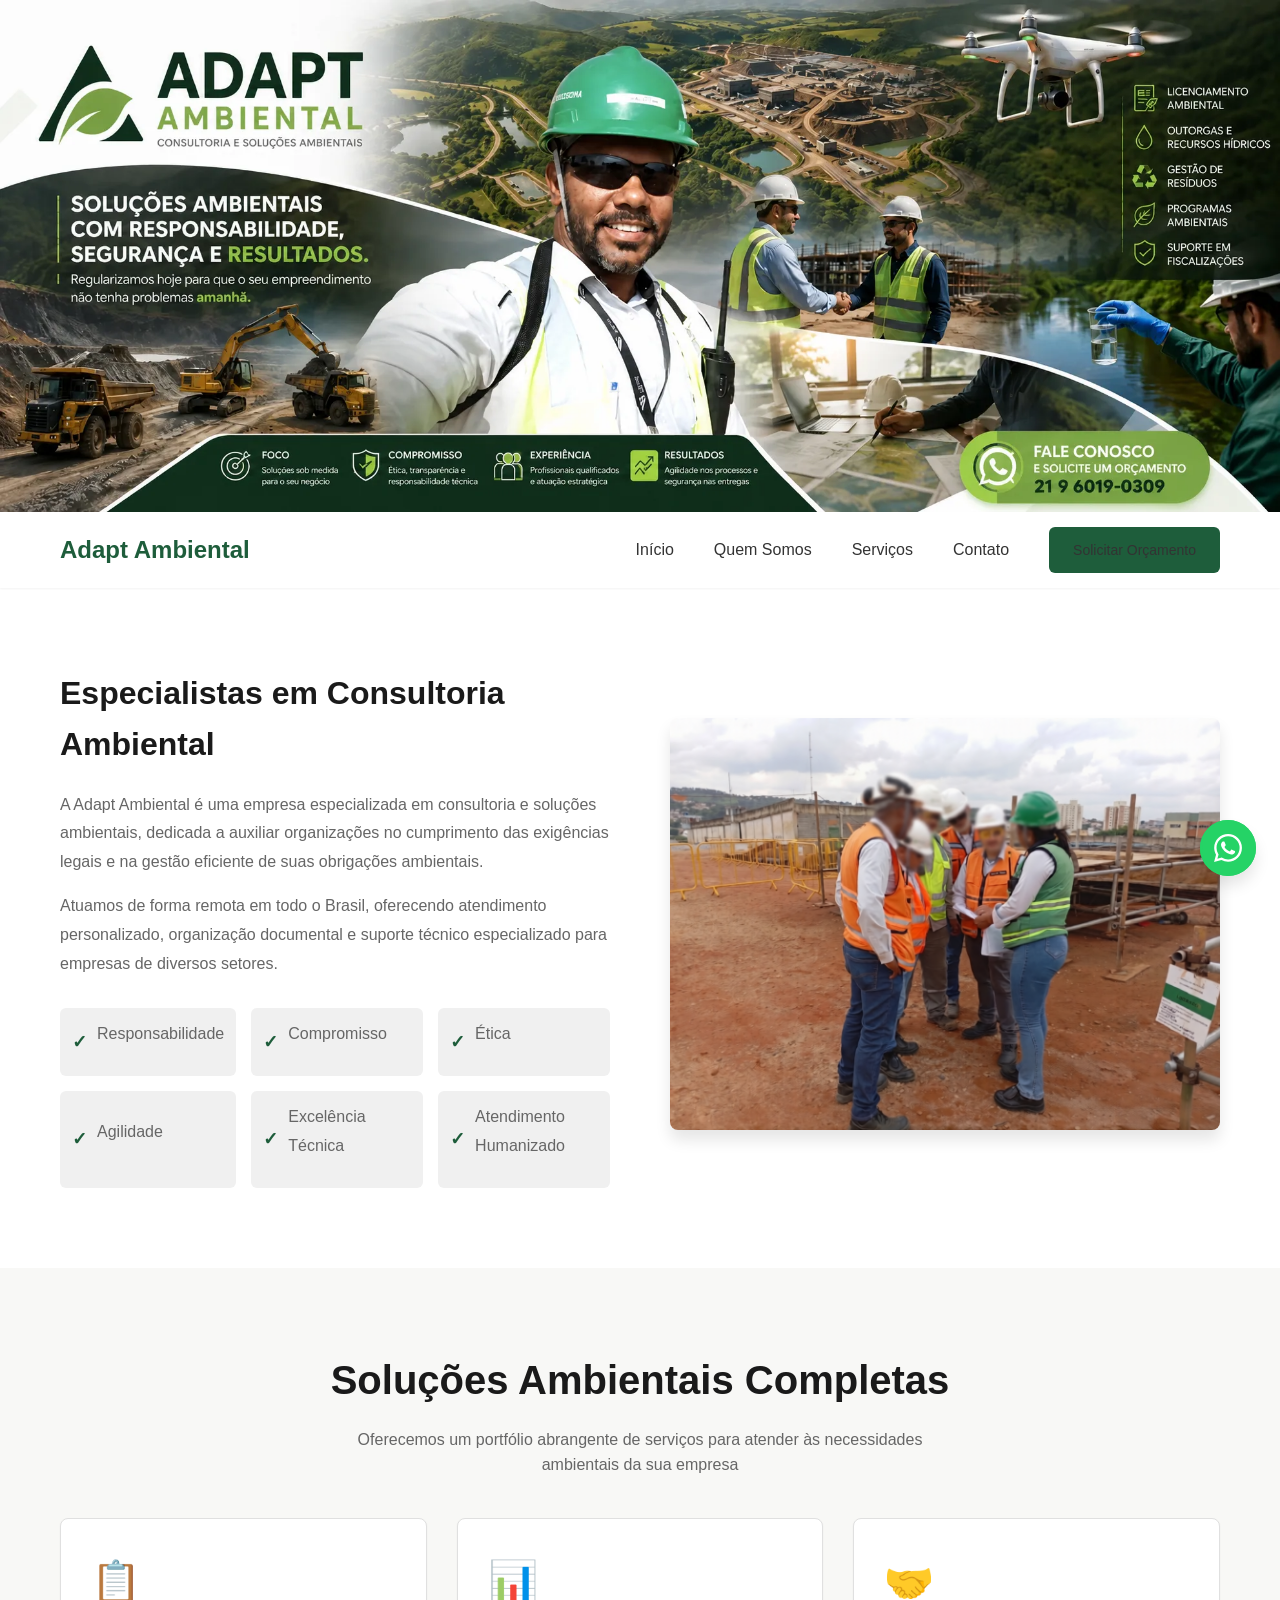
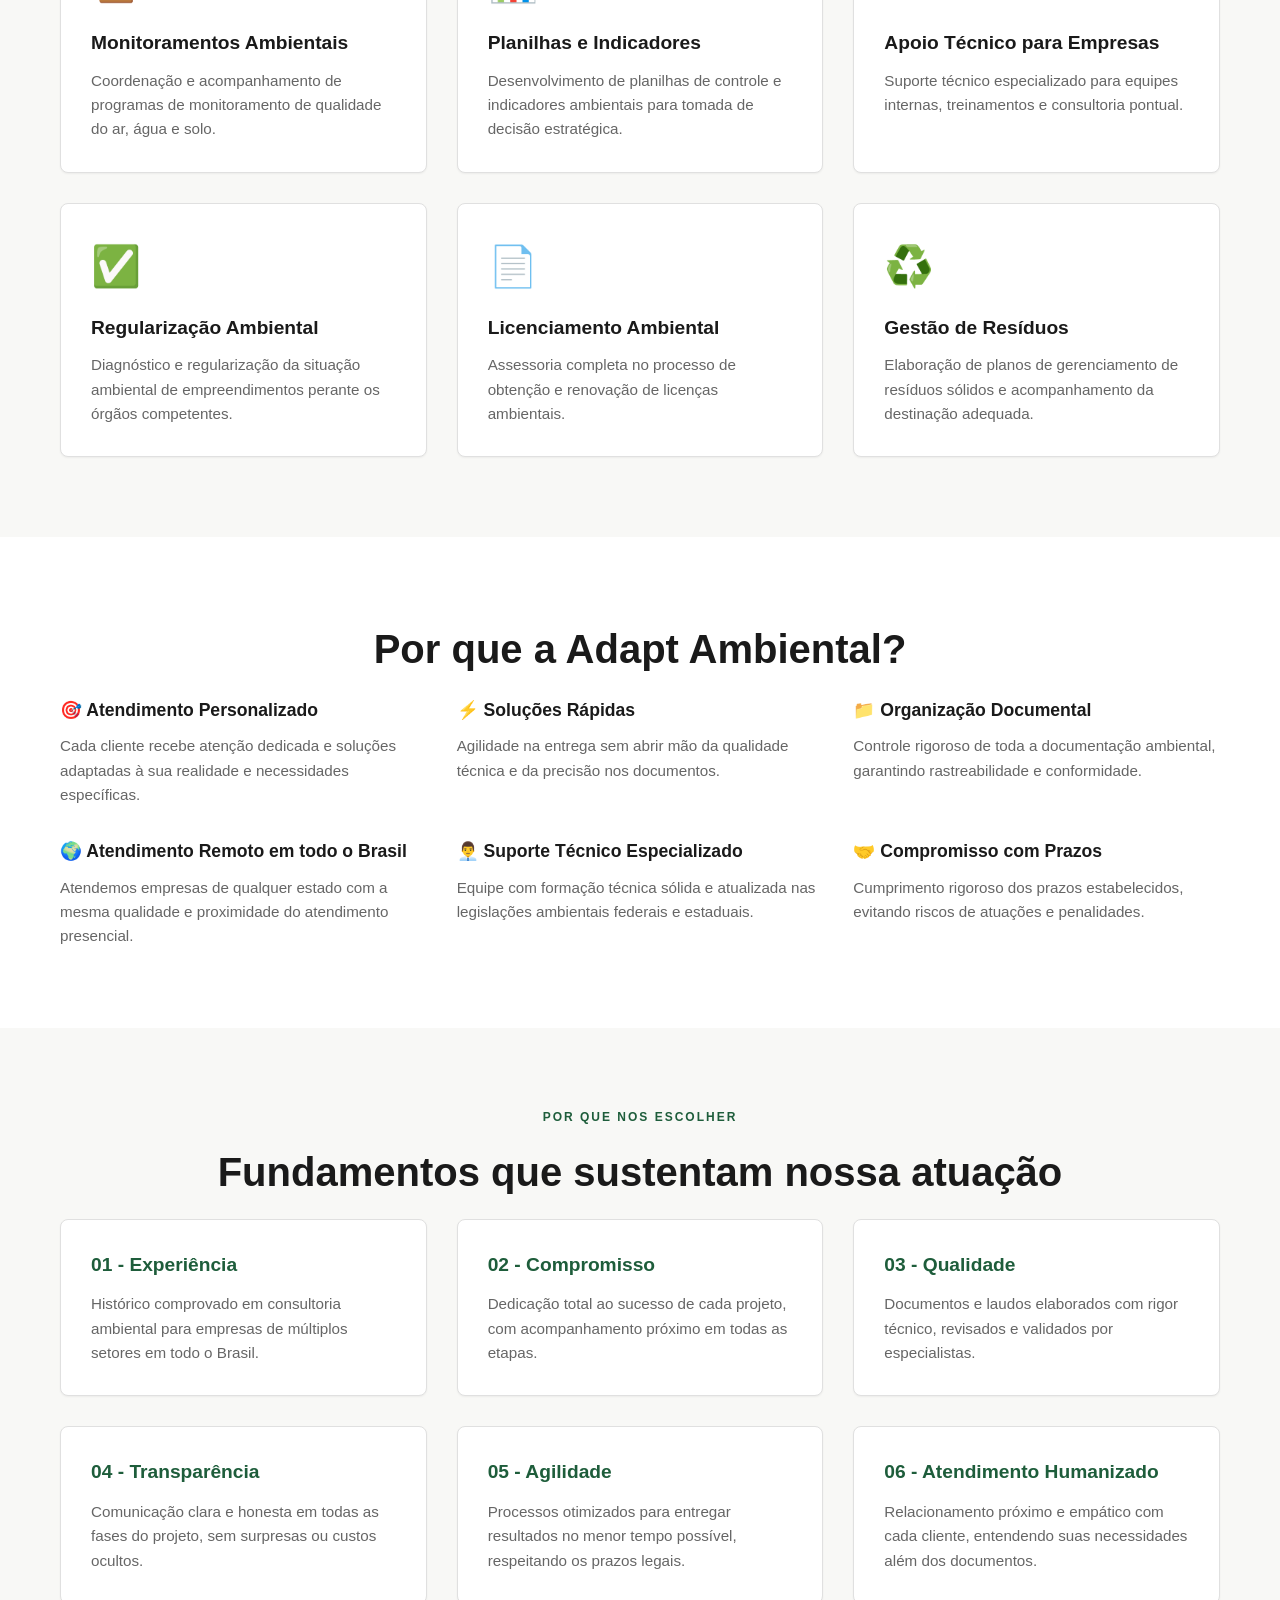
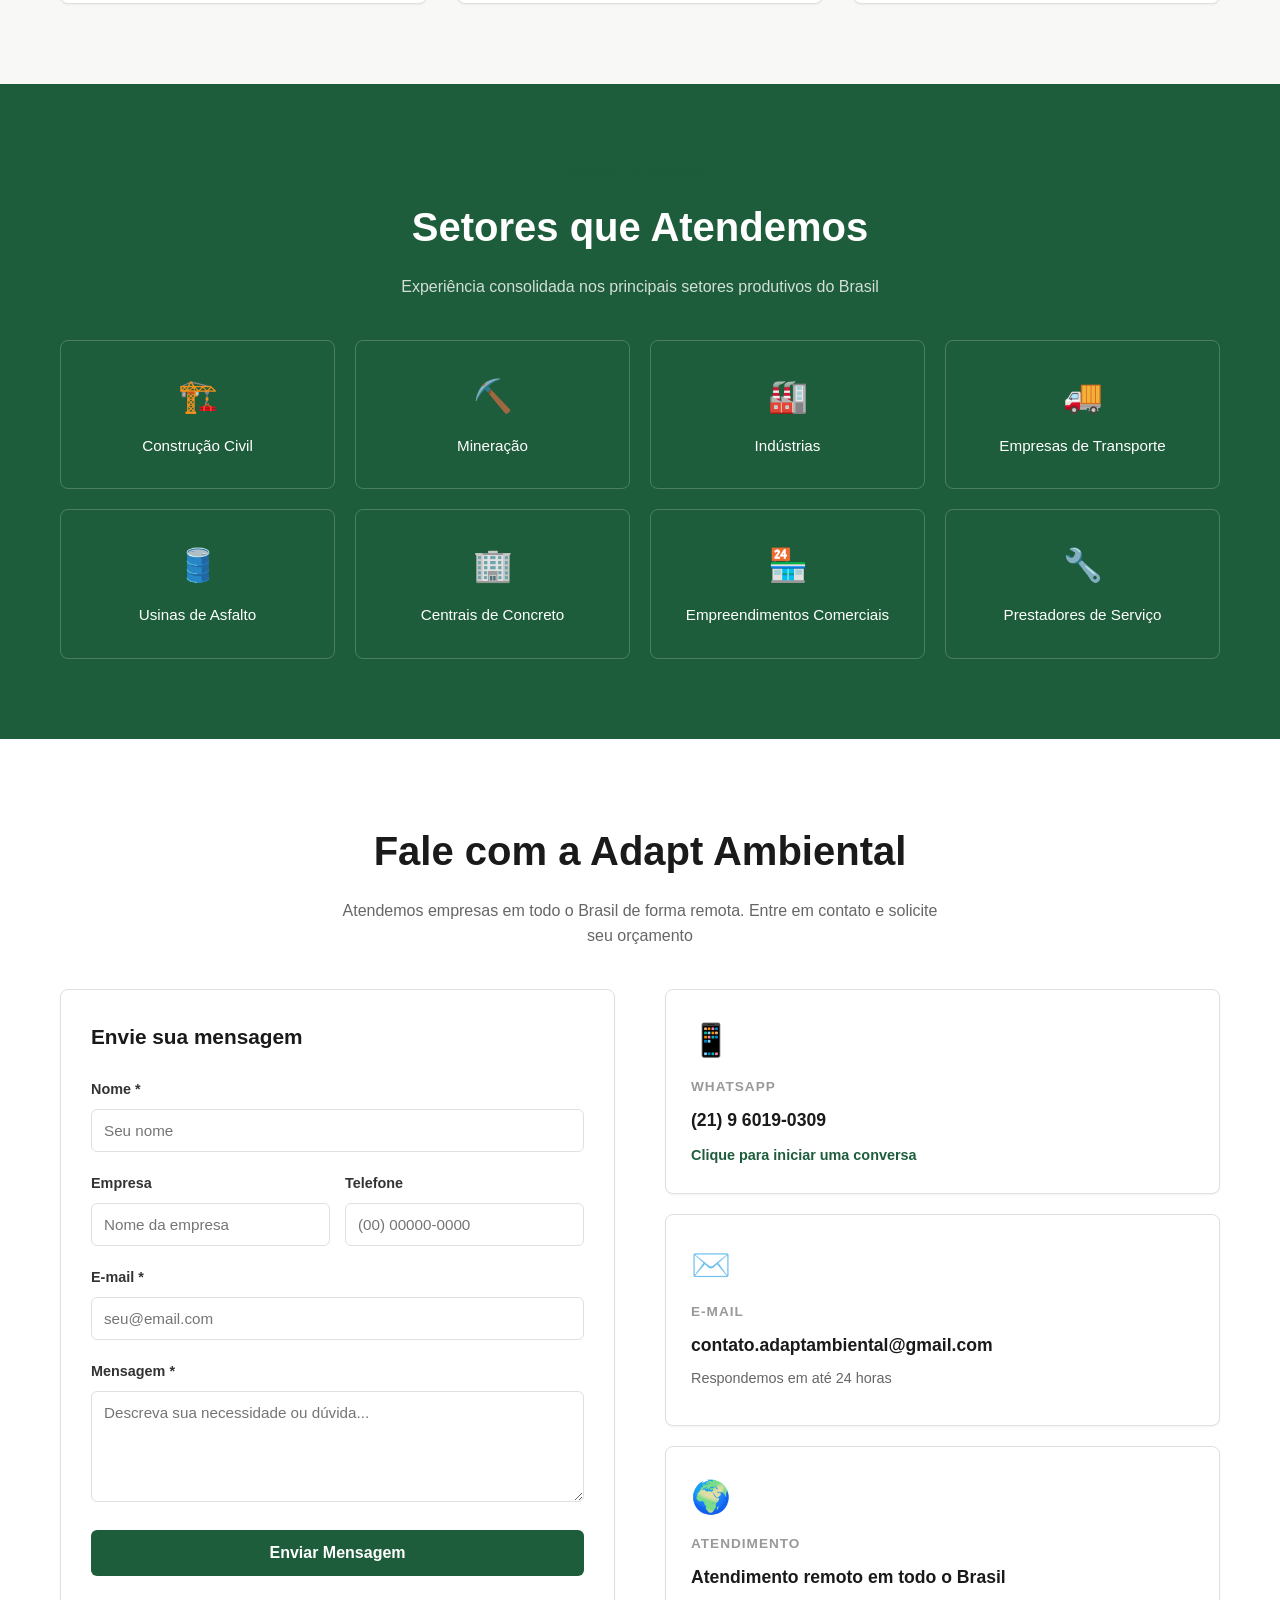
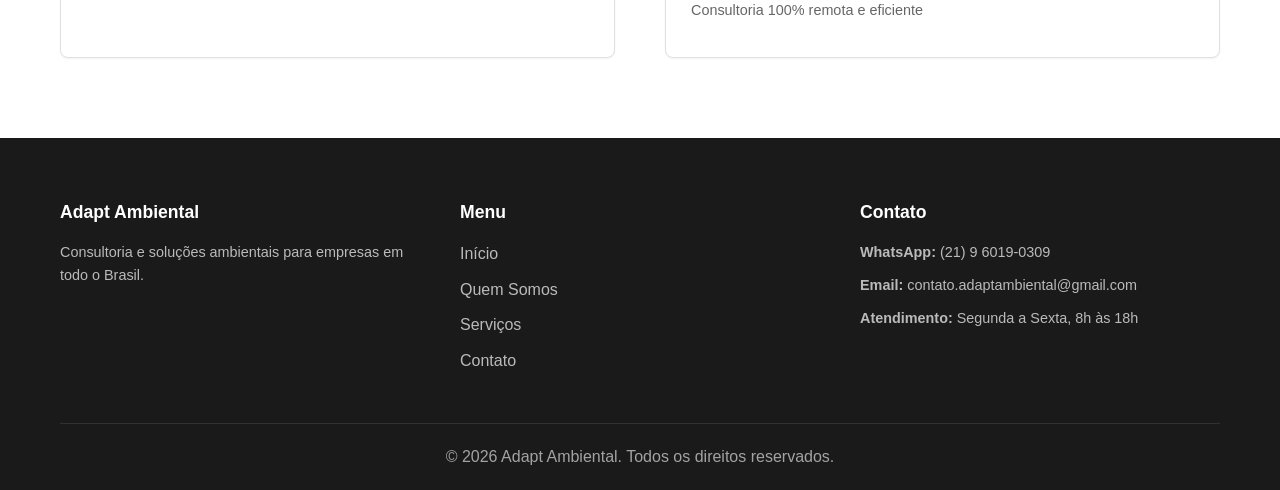
==== commit 02e4f9f4: "fix: update contact email" ====
--- a/index.html
+++ b/index.html
@@ -267,7 +267,7 @@
                         <div class="info-card">
                             <div class="info-icon">✉️</div>
                             <h4>E-mail</h4>
-                            <p class="info-value">contato@adaptambiental.com.br</p>
+                            <p class="info-value">contato.adaptambiental@gmail.com</p>
                             <p class="info-desc">Respondemos em até 24 horas</p>
                         </div>
                         <div class="info-card">
@@ -302,7 +302,7 @@
                 <div class="footer-col">
                     <h4>Contato</h4>
                     <p><strong>WhatsApp:</strong> (21) 9 6019-0309</p>
-                    <p><strong>Email:</strong> contato@adaptambiental.com.br</p>
+                    <p><strong>Email:</strong> contato.adaptambiental@gmail.com</p>
                     <p><strong>Atendimento:</strong> Segunda a Sexta, 8h às 18h</p>
                 </div>
             </div>
--- a/styles.css
+++ b/styles.css
@@ -115,11 +115,12 @@
 
 /* Hero Section */
 .hero {
-position: relative;
-width: 100%;
-margin-top: 0;
-overflow: hidden;
-line-height: 0;
+    position: relative;
+    width: 100%;
+    margin-top: 0;
+    padding: 0;
+    overflow: hidden;
+    line-height: 0;
 }
 
 .hero picture {
